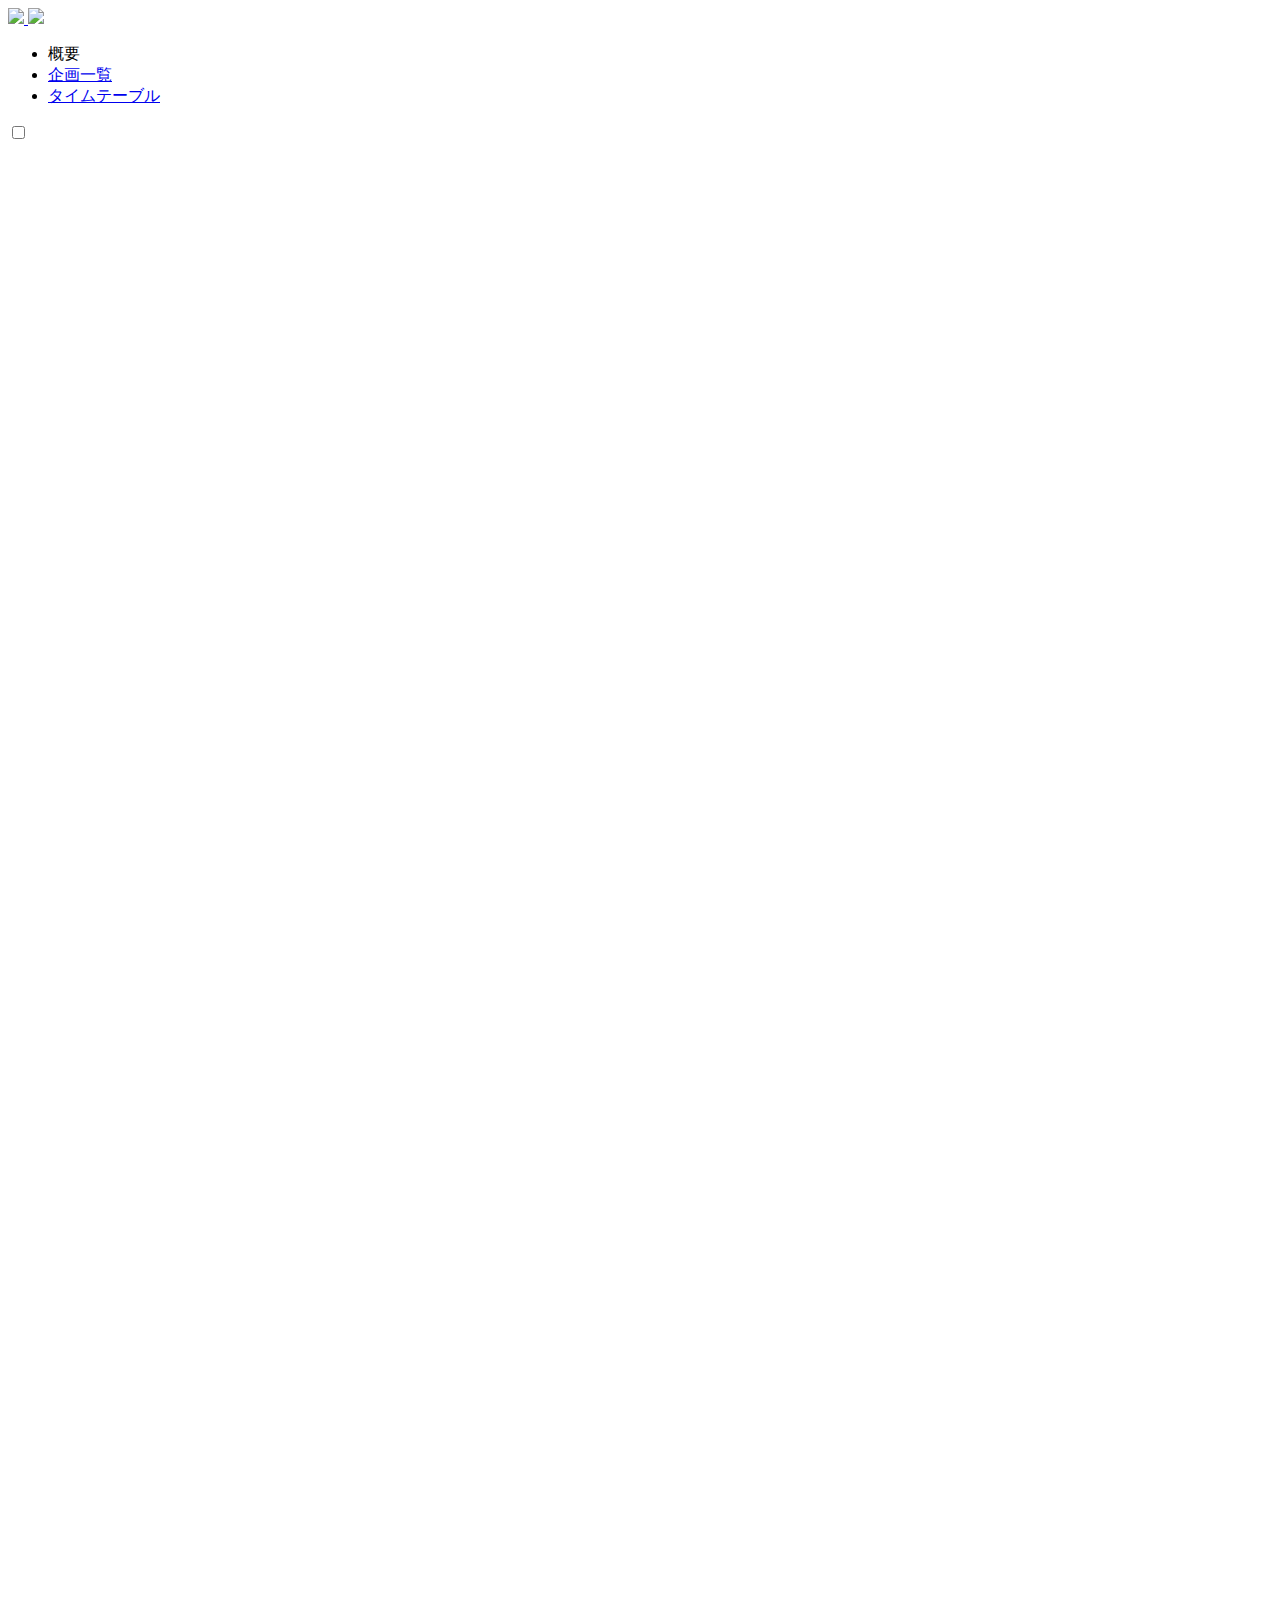
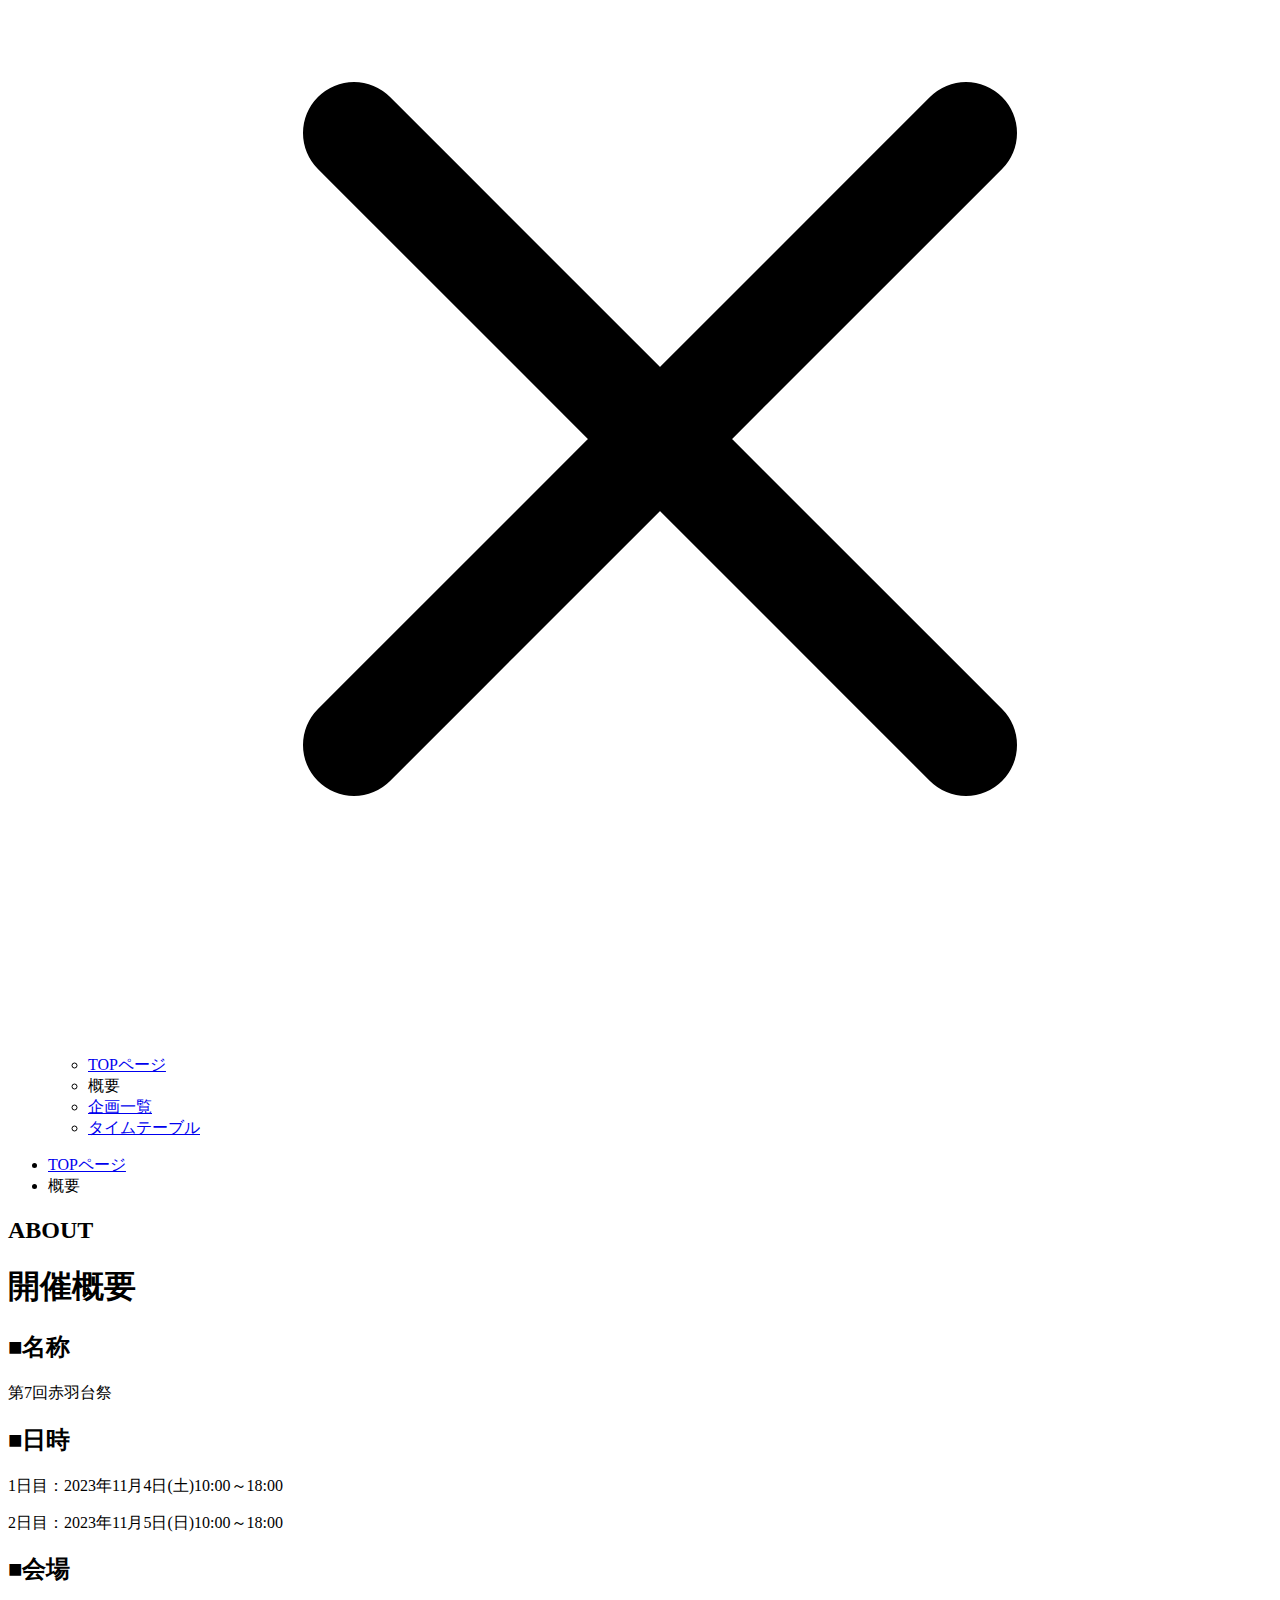
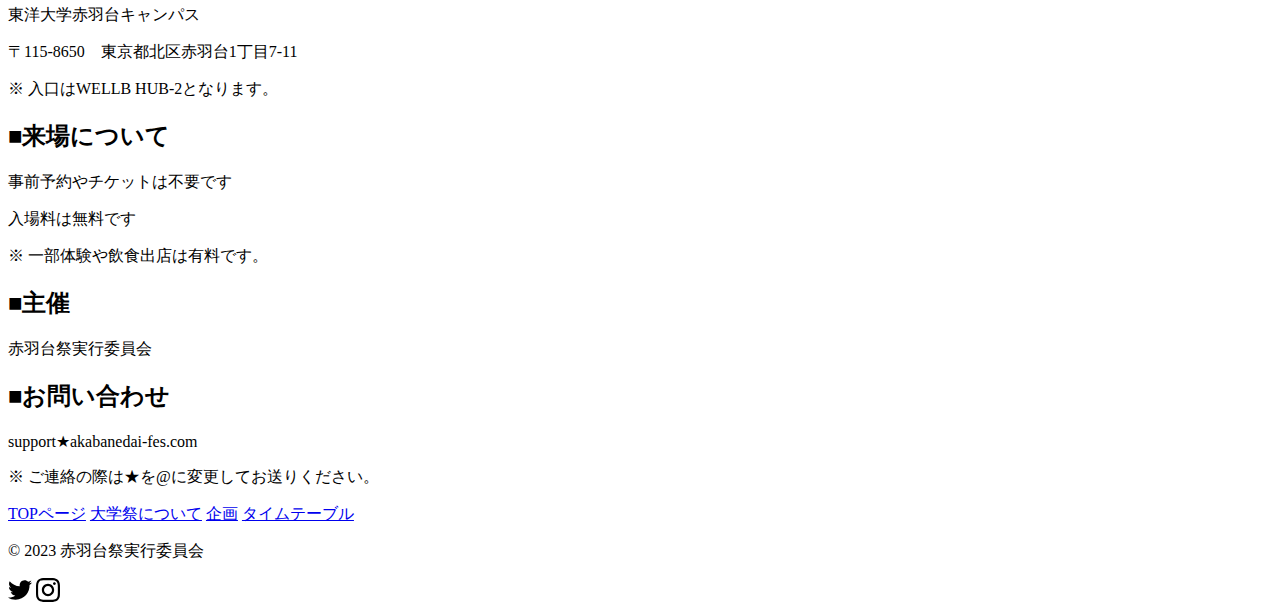
==== about.html @ a2d77cf9 "Merge pull request #14 from yu7400ki/develop" ====
<!DOCTYPE html>
<html lang="ja-JP" data-theme="light">
    <head prefix="og: http://ogp.me/ns#">
    <!-- Google tag (gtag.js) -->
    <script async src="https://www.googletagmanager.com/gtag/js?id=G-1J2Q08JRJR"></script>
    <script>
      window.dataLayer = window.dataLayer || [];
      function gtag() { dataLayer.push(arguments); }
      gtag('js', new Date());

      gtag('config', 'G-1J2Q08JRJR');
    </script>
    <meta charset="UTF-8" />
    <meta name="viewport" content="width=device-width, initial-scale=1.0" />
    <link rel="icon" href="images/favicon.ico" />
    <link rel="apple-touch-icon" href="images/apple-touch-icon.png" />
    
    <link rel="canonical" href="https://akabanedai-fes.com/" />
    <link rel="stylesheet" href="src/index.css" />
    <link href="https://cdn.jsdelivr.net/npm/daisyui@3.7.6/dist/full.css" rel="stylesheet" type="text/css" />
    <script src="https://cdn.tailwindcss.com"></script>
    <title>概要 | 赤羽台祭</title>
    <meta name="description" content="東洋大学赤羽台キャンパス大学祭「赤羽台祭」は、2023/11/04(土), 05(日)に開催！" />
    <meta name="keywords" content="東洋大学,大学祭,学園祭,赤羽台祭,赤羽" />
    <meta property="og:url" content="https://akabanedai-fes.com/" />
    <meta property="og:type" content="website" />
    <meta property="og:title" content="赤羽台祭 [東洋大学赤羽台キャンパス大学祭]" />
    <meta property="og:description" content="東洋大学赤羽台キャンパス大学祭「赤羽台祭」は、2023/11/04(土), 05(日)に開催！" />
    <meta property="og:site_name" content="赤羽台祭" />
    <meta property="og:image" content="https://akabanedai-fes.com/images/ogp.png" />
    <meta name="twitter:card" content="summary_large_image" />
    <meta name="twitter:site" content="@akabanedaifes" />
  </head>
  <body>
    <header>
      <div class="navbar bg-[#FFFFF0] shadow-lg fixed top-0 left-0 right-0 z-50">
        <div class="flex-1">
          <div class="ms-3">
            <a href="./index.html">
              <img class="h-10 px-2 dark:hidden" src="images/logo.png" />
              <img class="h-10 px-2 hidden dark:block" src="images/logo-white.png" />
            </a>
          
          </div>
        </div>
        <div class="flex-none hidden md:block">
          <ul class="menu menu-horizontal px-1 py-0">
            <li><a class="text-[#34B27E] pointer-events-none">概要</a></li>
            <li><a class="hover:bg-[#E5E5D8]" href="./kikaku.html">企画一覧</a></li>
            <li><a class="hover:bg-[#E5E5D8]" href="./timetable.html">タイムテーブル</a></li>
            <!--<li>
                  <details>
                    <summary>その他</summary>
                    <ul class="p-2 bg-base-100">
                      <li><a>タイムテーブル</a></li>
                      <li><a>Link 2</a></li>
                    </ul>
                  </details>
                </li>-->
          </ul>
        </div>
        <div class="flex-none md:hidden">
          <div class="drawer drawer-end">
            <input id="my-drawer" type="checkbox" class="drawer-toggle" />
            <div class="drawer-content">
              <!-- Page content here -->
              <label for="my-drawer" class="btn btn-square btn-ghost drawer-button">
                <svg xmlns="http://www.w3.org/2000/svg" fill="none" viewBox="0 0 24 24"
                  class="inline-block w-5 h-5 stroke-current">
                  <path stroke-linecap="round" stroke-linejoin="round" stroke-width="2" d="M4 6h16M4 12h16M4 18h16">
                  </path>
                </svg>
              </label>
            </div>
            <div class="drawer-side">
              <label for="my-drawer" class="drawer-overlay"></label>
              <ul class="menu p-4 w-80 min-h-full bg-base-200 text-base-content">
                <!-- Sidebar content here -->
                <label for="my-drawer" class="btn btn-square btn-ghost drawer-button">
                  <svg xmlns="http://www.w3.org/2000/svg" class="h-6 w-6" fill="none" viewBox="0 0 24 24"
                    stroke="currentColor">
                    <path stroke-linecap="round" stroke-linejoin="round" stroke-width="2" d="M6 18L18 6M6 6l12 12" />
                  </svg>
                </label>
                <ul class="menu menu-lg bg-base-200 w-56 rounded-box">
                  <li><a class="hover:bg-[#C6C6C6]" href="./index.html">TOPページ</a></li>
                  <li><a class="text-[#34B27E] pointer-events-none">概要</a></li>
                  <li><a class="hover:bg-[#C6C6C6]" href="./kikaku.html">企画一覧</a></li>
                  <li><a class="hover:bg-[#C6C6C6]" href="./timetable.html">タイムテーブル</a></li>
                </ul>
    
              </ul>
            </div>
          </div>
        </div>
      </div>
    </header>
    <main class="bg-[#FFFFF0] min-h-screen">
      <div class="container mx-auto p-4 mt-16">
        <div class="text-sm breadcrumbs">
          <ul>
            <li><a href="./index.html">TOPページ</a></li> 
            <li>概要</li> 
          </ul>
        </div>
      </div>
      <h2 class="text-4xl text-center text-[#FBB03B] mt-10 font-bold">ABOUT</h2>
      <div class="bg-[#FEE4B1] w-full">
        <div class="justify-center p-8">
          <h1 class="text-center pb-4 text-2xl font-bold">開催概要</h1>
          <div class="gap-4 p-4 bg-[#FFFFF0] grid md:grid-cols-4 lg:grid-cols-5 xl:grid-cols-6" id="about_held">
            <h2 class="font-bold md:py-2">■名称</h2>
            <p class="pl-8 md:col-span-3 md:py-2 lg:col-span-4 xl:col-span-5">第7回赤羽台祭</p>
            <h2 class="font-bold md:py-2">■日時</h2>
            <div class="pl-8 md:col-span-3 lg:col-span-4 xl:col-span-5">
              <p>1日目：2023年11月4日(土)10:00～18:00</p>
              <p>2日目：2023年11月5日(日)10:00～18:00</p>
            </div>
            <h2 class="font-bold md:py-2">■会場</h2>
            <div class="pl-8 md:col-span-3 md:py-2 lg:col-span-4 xl:col-span-5">
              <p>東洋大学赤羽台キャンパス</p>
              <p>〒115-8650　東京都北区赤羽台1丁目7-11</p>
              <p class="pt-2">※ 入口はWELLB HUB-2となります。</p>
            </div>
            <h2 class="font-bold md:py-2">■来場について</h2>
            <div class="pl-8 md:col-span-3 md:py-2 lg:col-span-4 xl:col-span-5">
              <p>事前予約やチケットは不要です</p>
              <p>入場料は無料です</p>
              <p class="pt-2">※ 一部体験や飲食出店は有料です。</p>
            </div>
            <h2 class="font-bold md:py-2">■主催</h2>
            <p class="pl-8 md:col-span-3 md:py-2 lg:col-span-4 xl:col-span-5">赤羽台祭実行委員会</p>
            <h2 class="font-bold md:py-2">■お問い合わせ</h2>
            <div class="pl-8 md:col-span-3 md:py-2 lg:col-span-4 xl:col-span-5">
              <p>support★akabanedai-fes.com</p>
              <p class="pt-2">※ ご連絡の際は★を@に変更してお送りください。</p>
            </div>
            
          </div>
        </div>

      </div>
      
    </main>
      <footer class="footer p-10 bg-[#A2C7B2]  text-base-content">
        <nav>
          <a class="link link-hover" href="index.html">TOPページ</a>
          <a class="link link-hover" href="about.html">大学祭について</a>
          <a class="link link-hover" href="kikaku.html">企画</a>
          <a class="link link-hover" href="timetable.html">タイムテーブル</a>
        </nav>
      </footer>
      <footer class="footer px-10 py-4 bg-[#A2C7B2] text-base-content border-base-300">
        <aside class="items-center grid-flow-col">
          <p>© 2023 赤羽台祭実行委員会</p>
        </aside>
        <nav class="md:place-self-center md:justify-self-end">
          <div class="grid grid-flow-col gap-4">
            <a href="https://x.com/akabanedaifes" target="_blank"><svg xmlns="http://www.w3.org/2000/svg" width="24" height="24"
                viewBox="0 0 24 24" class="fill-current">
                <path
                  d="M24 4.557c-.883.392-1.832.656-2.828.775 1.017-.609 1.798-1.574 2.165-2.724-.951.564-2.005.974-3.127 1.195-.897-.957-2.178-1.555-3.594-1.555-3.179 0-5.515 2.966-4.797 6.045-4.091-.205-7.719-2.165-10.148-5.144-1.29 2.213-.669 5.108 1.523 6.574-.806-.026-1.566-.247-2.229-.616-.054 2.281 1.581 4.415 3.949 4.89-.693.188-1.452.232-2.224.084.626 1.956 2.444 3.379 4.6 3.419-2.07 1.623-4.678 2.348-7.29 2.04 2.179 1.397 4.768 2.212 7.548 2.212 9.142 0 14.307-7.721 13.995-14.646.962-.695 1.797-1.562 2.457-2.549z">
                </path>
              </svg></a>
            <a href="https://www.instagram.com/akabanedaifes/" target="_blank"><svg xmlns="http://www.w3.org/2000/svg" width="24" height="24"
                viewBox="0 0 24 24" class="fill-current">
                <path
                  d="M12 0C8.74 0 8.333.015 7.053.072 5.775.132 4.905.333 4.14.63c-.789.306-1.459.717-2.126 1.384S.935 3.35.63 4.14C.333 4.905.131 5.775.072 7.053.012 8.333 0 8.74 0 12s.015 3.667.072 4.947c.06 1.277.261 2.148.558 2.913.306.788.717 1.459 1.384 2.126.667.666 1.336 1.079 2.126 1.384.766.296 1.636.499 2.913.558C8.333 23.988 8.74 24 12 24s3.667-.015 4.947-.072c1.277-.06 2.148-.262 2.913-.558.788-.306 1.459-.718 2.126-1.384.666-.667 1.079-1.335 1.384-2.126.296-.765.499-1.636.558-2.913.06-1.28.072-1.687.072-4.947s-.015-3.667-.072-4.947c-.06-1.277-.262-2.149-.558-2.913-.306-.789-.718-1.459-1.384-2.126C21.319 1.347 20.651.935 19.86.63c-.765-.297-1.636-.499-2.913-.558C15.667.012 15.26 0 12 0zm0 2.16c3.203 0 3.585.016 4.85.071 1.17.055 1.805.249 2.227.415.562.217.96.477 1.382.896.419.42.679.819.896 1.381.164.422.36 1.057.413 2.227.057 1.266.07 1.646.07 4.85s-.015 3.585-.074 4.85c-.061 1.17-.256 1.805-.421 2.227-.224.562-.479.96-.899 1.382-.419.419-.824.679-1.38.896-.42.164-1.065.36-2.235.413-1.274.057-1.649.07-4.859.07-3.211 0-3.586-.015-4.859-.074-1.171-.061-1.816-.256-2.236-.421-.569-.224-.96-.479-1.379-.899-.421-.419-.69-.824-.9-1.38-.165-.42-.359-1.065-.42-2.235-.045-1.26-.061-1.649-.061-4.844 0-3.196.016-3.586.061-4.861.061-1.17.255-1.814.42-2.234.21-.57.479-.96.9-1.381.419-.419.81-.689 1.379-.898.42-.166 1.051-.361 2.221-.421 1.275-.045 1.65-.06 4.859-.06l.045.03zm0 3.678c-3.405 0-6.162 2.76-6.162 6.162 0 3.405 2.76 6.162 6.162 6.162 3.405 0 6.162-2.76 6.162-6.162 0-3.405-2.76-6.162-6.162-6.162zM12 16c-2.21 0-4-1.79-4-4s1.79-4 4-4 4 1.79 4 4-1.79 4-4 4zm7.846-10.405c0 .795-.646 1.44-1.44 1.44-.795 0-1.44-.646-1.44-1.44 0-.794.646-1.439 1.44-1.439.793-.001 1.44.645 1.44 1.439z">
                </path>
              </svg></a>
          </div>
        </nav>
      </footer>
  </body>
  <script src="src/index.js"></script>
  <script src="src/tailwind.config.js"></script>
</html>
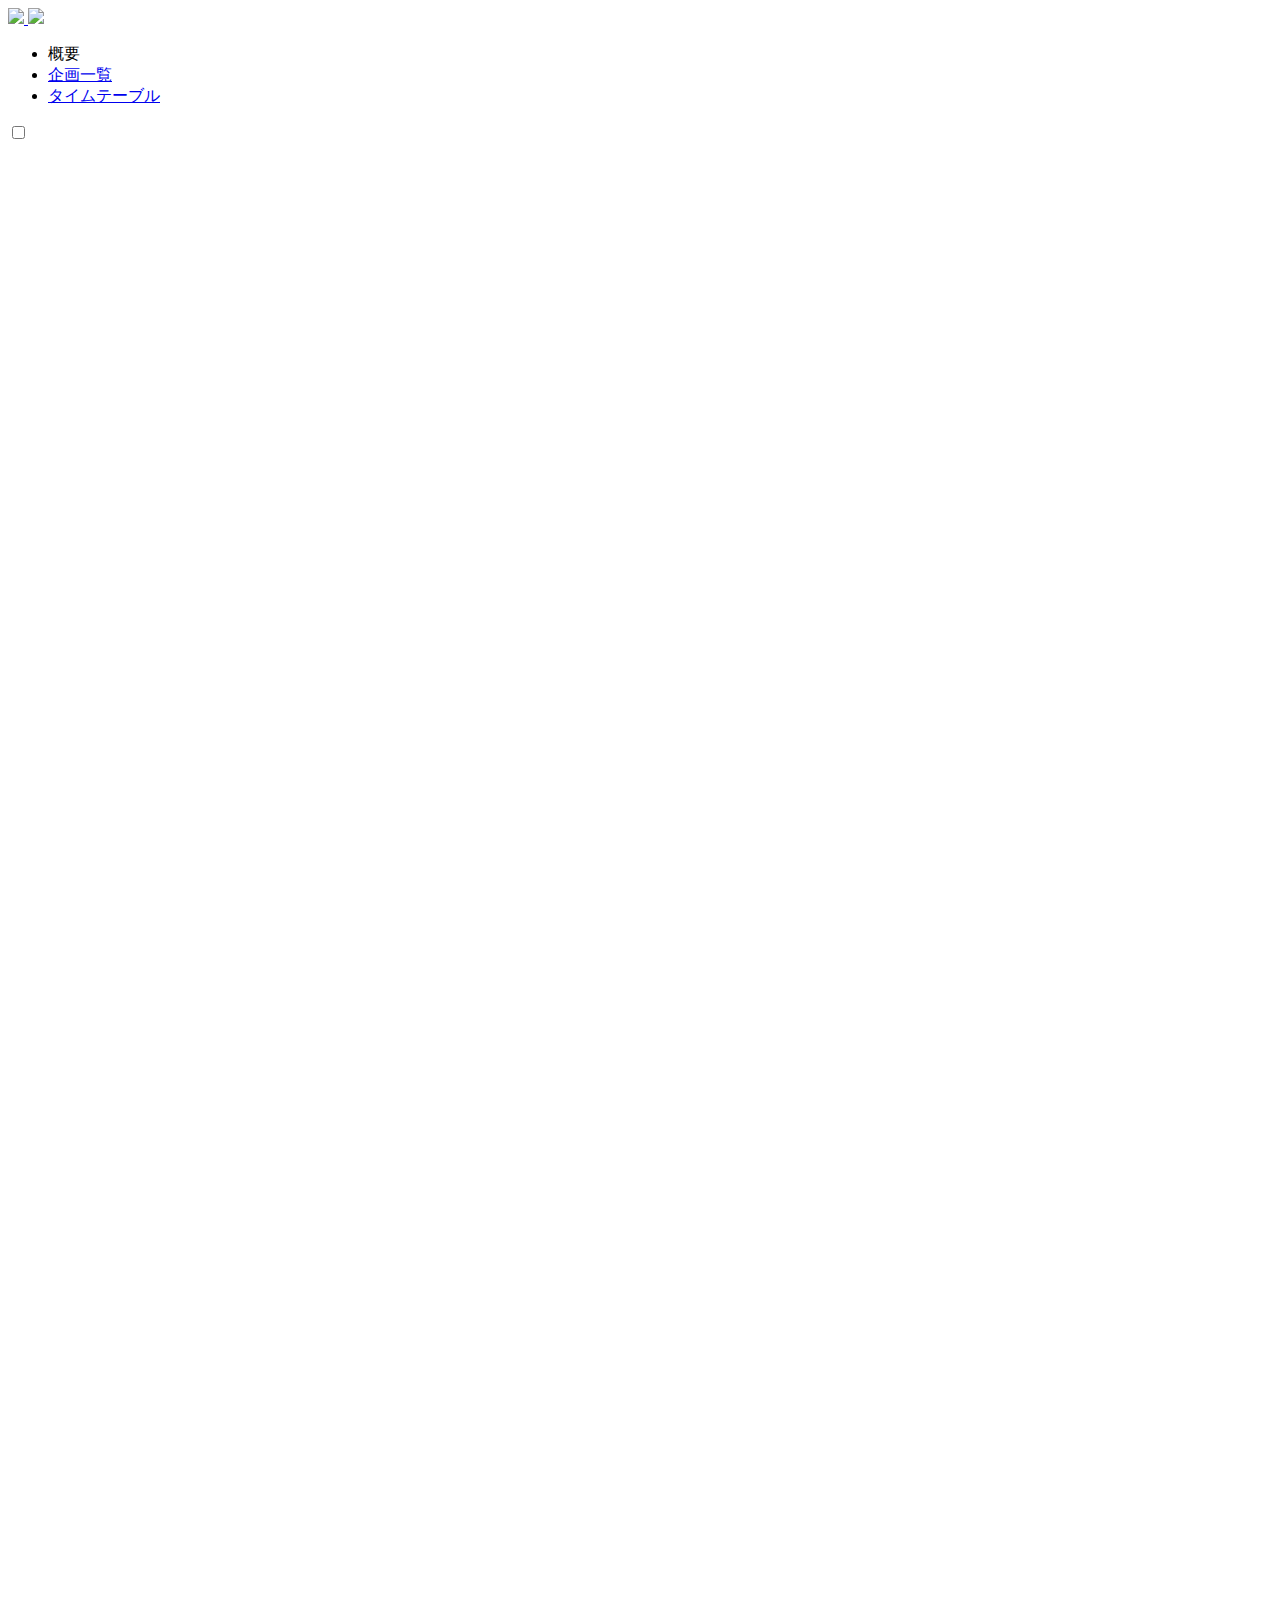
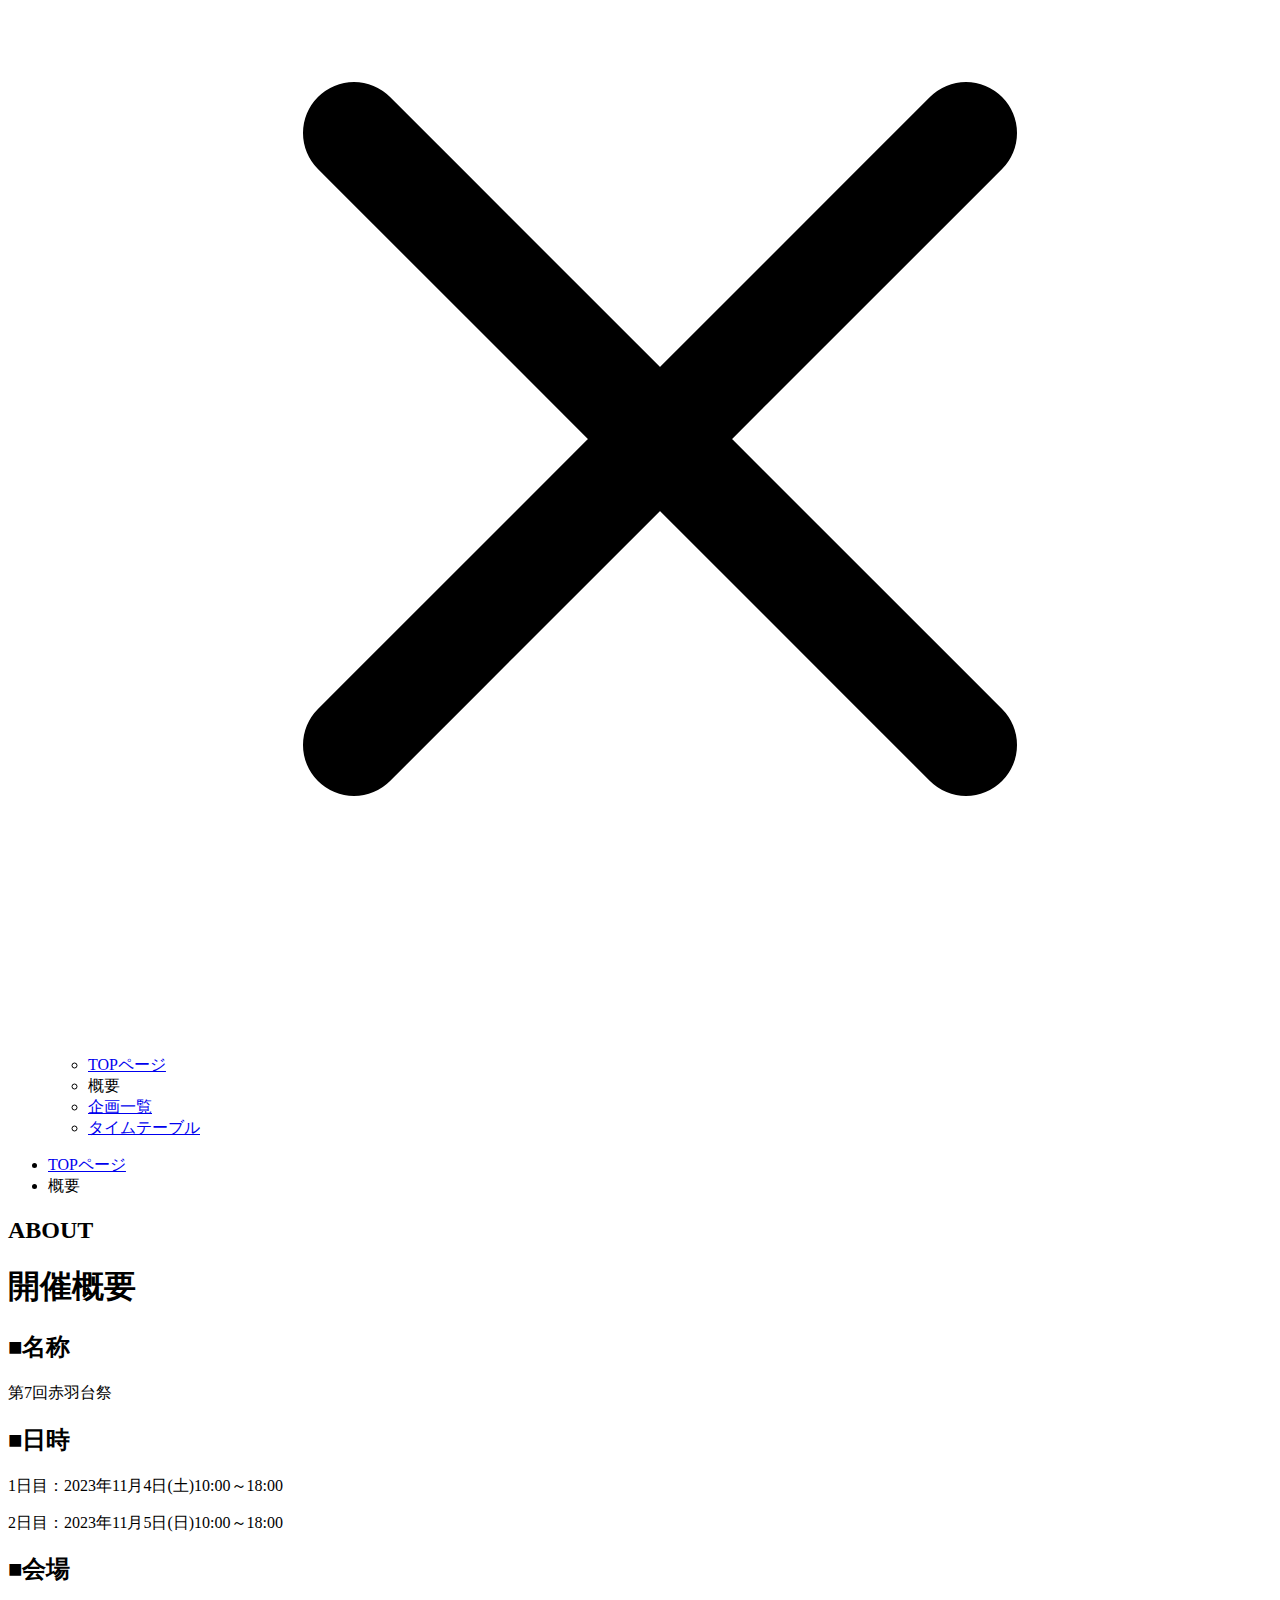
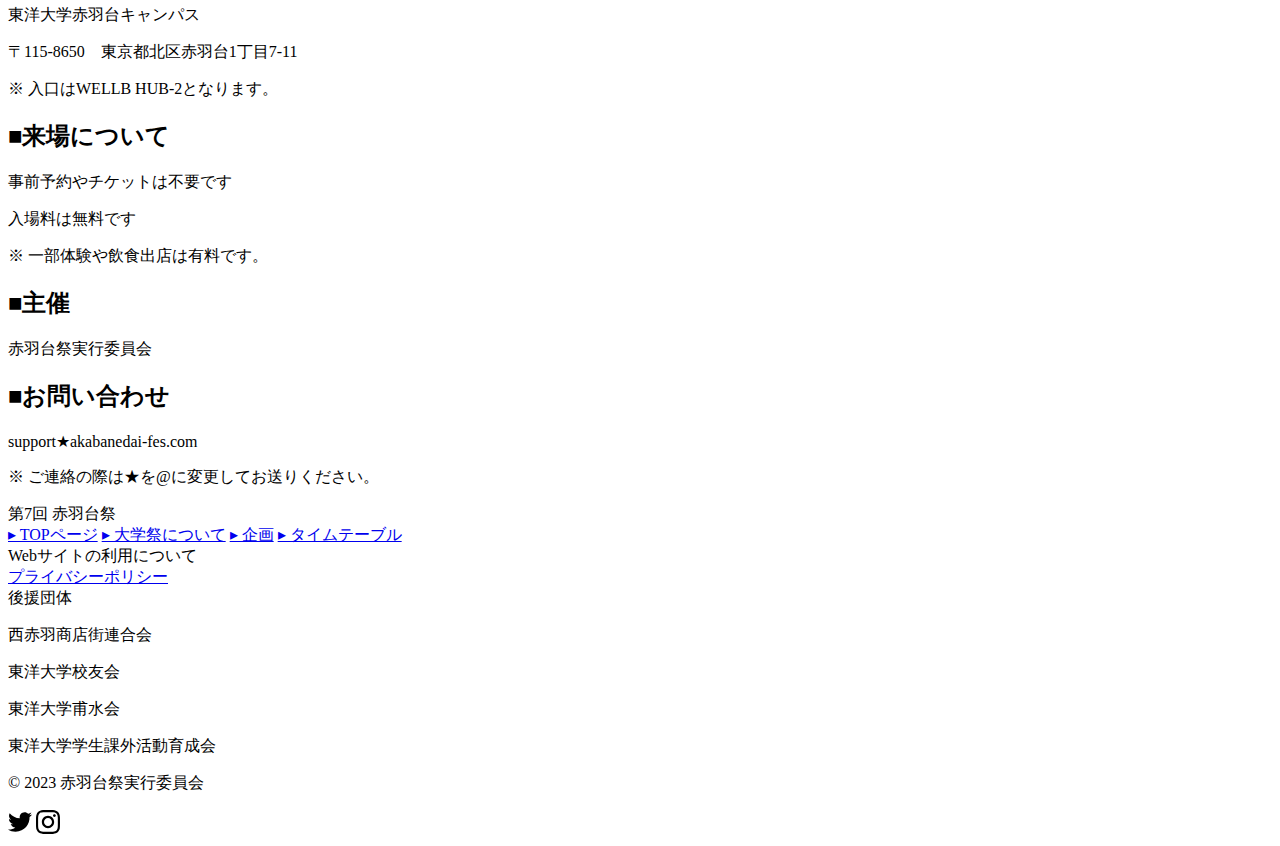
==== commit 105b2e96: "footer統一, プライバシーポリシー追加" ====
--- a/about.html
+++ b/about.html
@@ -142,35 +142,46 @@
       </div>
       
     </main>
-      <footer class="footer p-10 bg-[#A2C7B2]  text-base-content">
-        <nav>
-          <a class="link link-hover" href="index.html">TOPページ</a>
-          <a class="link link-hover" href="about.html">大学祭について</a>
-          <a class="link link-hover" href="kikaku.html">企画</a>
-          <a class="link link-hover" href="timetable.html">タイムテーブル</a>
-        </nav>
-      </footer>
-      <footer class="footer px-10 py-4 bg-[#A2C7B2] text-base-content border-base-300">
-        <aside class="items-center grid-flow-col">
-          <p>© 2023 赤羽台祭実行委員会</p>
-        </aside>
-        <nav class="md:place-self-center md:justify-self-end">
-          <div class="grid grid-flow-col gap-4">
-            <a href="https://x.com/akabanedaifes" target="_blank"><svg xmlns="http://www.w3.org/2000/svg" width="24" height="24"
-                viewBox="0 0 24 24" class="fill-current">
-                <path
-                  d="M24 4.557c-.883.392-1.832.656-2.828.775 1.017-.609 1.798-1.574 2.165-2.724-.951.564-2.005.974-3.127 1.195-.897-.957-2.178-1.555-3.594-1.555-3.179 0-5.515 2.966-4.797 6.045-4.091-.205-7.719-2.165-10.148-5.144-1.29 2.213-.669 5.108 1.523 6.574-.806-.026-1.566-.247-2.229-.616-.054 2.281 1.581 4.415 3.949 4.89-.693.188-1.452.232-2.224.084.626 1.956 2.444 3.379 4.6 3.419-2.07 1.623-4.678 2.348-7.29 2.04 2.179 1.397 4.768 2.212 7.548 2.212 9.142 0 14.307-7.721 13.995-14.646.962-.695 1.797-1.562 2.457-2.549z">
-                </path>
-              </svg></a>
-            <a href="https://www.instagram.com/akabanedaifes/" target="_blank"><svg xmlns="http://www.w3.org/2000/svg" width="24" height="24"
-                viewBox="0 0 24 24" class="fill-current">
-                <path
-                  d="M12 0C8.74 0 8.333.015 7.053.072 5.775.132 4.905.333 4.14.63c-.789.306-1.459.717-2.126 1.384S.935 3.35.63 4.14C.333 4.905.131 5.775.072 7.053.012 8.333 0 8.74 0 12s.015 3.667.072 4.947c.06 1.277.261 2.148.558 2.913.306.788.717 1.459 1.384 2.126.667.666 1.336 1.079 2.126 1.384.766.296 1.636.499 2.913.558C8.333 23.988 8.74 24 12 24s3.667-.015 4.947-.072c1.277-.06 2.148-.262 2.913-.558.788-.306 1.459-.718 2.126-1.384.666-.667 1.079-1.335 1.384-2.126.296-.765.499-1.636.558-2.913.06-1.28.072-1.687.072-4.947s-.015-3.667-.072-4.947c-.06-1.277-.262-2.149-.558-2.913-.306-.789-.718-1.459-1.384-2.126C21.319 1.347 20.651.935 19.86.63c-.765-.297-1.636-.499-2.913-.558C15.667.012 15.26 0 12 0zm0 2.16c3.203 0 3.585.016 4.85.071 1.17.055 1.805.249 2.227.415.562.217.96.477 1.382.896.419.42.679.819.896 1.381.164.422.36 1.057.413 2.227.057 1.266.07 1.646.07 4.85s-.015 3.585-.074 4.85c-.061 1.17-.256 1.805-.421 2.227-.224.562-.479.96-.899 1.382-.419.419-.824.679-1.38.896-.42.164-1.065.36-2.235.413-1.274.057-1.649.07-4.859.07-3.211 0-3.586-.015-4.859-.074-1.171-.061-1.816-.256-2.236-.421-.569-.224-.96-.479-1.379-.899-.421-.419-.69-.824-.9-1.38-.165-.42-.359-1.065-.42-2.235-.045-1.26-.061-1.649-.061-4.844 0-3.196.016-3.586.061-4.861.061-1.17.255-1.814.42-2.234.21-.57.479-.96.9-1.381.419-.419.81-.689 1.379-.898.42-.166 1.051-.361 2.221-.421 1.275-.045 1.65-.06 4.859-.06l.045.03zm0 3.678c-3.405 0-6.162 2.76-6.162 6.162 0 3.405 2.76 6.162 6.162 6.162 3.405 0 6.162-2.76 6.162-6.162 0-3.405-2.76-6.162-6.162-6.162zM12 16c-2.21 0-4-1.79-4-4s1.79-4 4-4 4 1.79 4 4-1.79 4-4 4zm7.846-10.405c0 .795-.646 1.44-1.44 1.44-.795 0-1.44-.646-1.44-1.44 0-.794.646-1.439 1.44-1.439.793-.001 1.44.645 1.44 1.439z">
-                </path>
-              </svg></a>
-          </div>
-        </nav>
-      </footer>
+    <footer class="footer p-10 bg-[#A2C7B2]  text-base-content">
+      <nav>
+        <header class="footer-title">第7回 赤羽台祭</header>
+        <a class="link link-hover" href="index.html">&rtrif; TOPページ</a>
+        <a class="link link-hover" href="about.html">&rtrif; 大学祭について</a>
+        <a class="link link-hover" href="kikaku.html">&rtrif; 企画</a>
+        <a class="link link-hover" href="timetable.html">&rtrif; タイムテーブル</a>
+      </nav>
+      <nav>
+        <header class="footer-title">Webサイトの利用について</header>
+        <a class="link link-hover" href="./privacypolicy.html">プライバシーポリシー</a>
+      </nav>
+      <nav>
+        <header class="footer-title">後援団体</header>
+        <p>西赤羽商店街連合会</p>
+        <p>東洋大学校友会</p>
+        <p>東洋大学甫水会</p>
+        <p>東洋大学学生課外活動育成会</p>
+      </nav>
+    </footer>
+    <footer class="footer px-10 py-4 bg-[#A2C7B2] text-base-content border-base-300">
+      <aside class="items-center grid-flow-col">
+        <p>© 2023 赤羽台祭実行委員会</p>
+      </aside>
+      <nav class="md:place-self-center md:justify-self-end">
+        <div class="grid grid-flow-col gap-4">
+          <a href="https://x.com/akabanedaifes" target="_blank"><svg xmlns="http://www.w3.org/2000/svg" width="24" height="24"
+              viewBox="0 0 24 24" class="fill-current">
+              <path
+                d="M24 4.557c-.883.392-1.832.656-2.828.775 1.017-.609 1.798-1.574 2.165-2.724-.951.564-2.005.974-3.127 1.195-.897-.957-2.178-1.555-3.594-1.555-3.179 0-5.515 2.966-4.797 6.045-4.091-.205-7.719-2.165-10.148-5.144-1.29 2.213-.669 5.108 1.523 6.574-.806-.026-1.566-.247-2.229-.616-.054 2.281 1.581 4.415 3.949 4.89-.693.188-1.452.232-2.224.084.626 1.956 2.444 3.379 4.6 3.419-2.07 1.623-4.678 2.348-7.29 2.04 2.179 1.397 4.768 2.212 7.548 2.212 9.142 0 14.307-7.721 13.995-14.646.962-.695 1.797-1.562 2.457-2.549z">
+              </path>
+            </svg></a>
+          <a href="https://www.instagram.com/akabanedaifes/" target="_blank"><svg xmlns="http://www.w3.org/2000/svg" width="24" height="24" viewBox="0 0 24 24" class="fill-current">
+              <path
+                d="M12 0C8.74 0 8.333.015 7.053.072 5.775.132 4.905.333 4.14.63c-.789.306-1.459.717-2.126 1.384S.935 3.35.63 4.14C.333 4.905.131 5.775.072 7.053.012 8.333 0 8.74 0 12s.015 3.667.072 4.947c.06 1.277.261 2.148.558 2.913.306.788.717 1.459 1.384 2.126.667.666 1.336 1.079 2.126 1.384.766.296 1.636.499 2.913.558C8.333 23.988 8.74 24 12 24s3.667-.015 4.947-.072c1.277-.06 2.148-.262 2.913-.558.788-.306 1.459-.718 2.126-1.384.666-.667 1.079-1.335 1.384-2.126.296-.765.499-1.636.558-2.913.06-1.28.072-1.687.072-4.947s-.015-3.667-.072-4.947c-.06-1.277-.262-2.149-.558-2.913-.306-.789-.718-1.459-1.384-2.126C21.319 1.347 20.651.935 19.86.63c-.765-.297-1.636-.499-2.913-.558C15.667.012 15.26 0 12 0zm0 2.16c3.203 0 3.585.016 4.85.071 1.17.055 1.805.249 2.227.415.562.217.96.477 1.382.896.419.42.679.819.896 1.381.164.422.36 1.057.413 2.227.057 1.266.07 1.646.07 4.85s-.015 3.585-.074 4.85c-.061 1.17-.256 1.805-.421 2.227-.224.562-.479.96-.899 1.382-.419.419-.824.679-1.38.896-.42.164-1.065.36-2.235.413-1.274.057-1.649.07-4.859.07-3.211 0-3.586-.015-4.859-.074-1.171-.061-1.816-.256-2.236-.421-.569-.224-.96-.479-1.379-.899-.421-.419-.69-.824-.9-1.38-.165-.42-.359-1.065-.42-2.235-.045-1.26-.061-1.649-.061-4.844 0-3.196.016-3.586.061-4.861.061-1.17.255-1.814.42-2.234.21-.57.479-.96.9-1.381.419-.419.81-.689 1.379-.898.42-.166 1.051-.361 2.221-.421 1.275-.045 1.65-.06 4.859-.06l.045.03zm0 3.678c-3.405 0-6.162 2.76-6.162 6.162 0 3.405 2.76 6.162 6.162 6.162 3.405 0 6.162-2.76 6.162-6.162 0-3.405-2.76-6.162-6.162-6.162zM12 16c-2.21 0-4-1.79-4-4s1.79-4 4-4 4 1.79 4 4-1.79 4-4 4zm7.846-10.405c0 .795-.646 1.44-1.44 1.44-.795 0-1.44-.646-1.44-1.44 0-.794.646-1.439 1.44-1.439.793-.001 1.44.645 1.44 1.439z">
+              </path>
+            </svg></a>
+        </div>
+      </nav>
+    </footer>
   </body>
   <script src="src/index.js"></script>
   <script src="src/tailwind.config.js"></script>
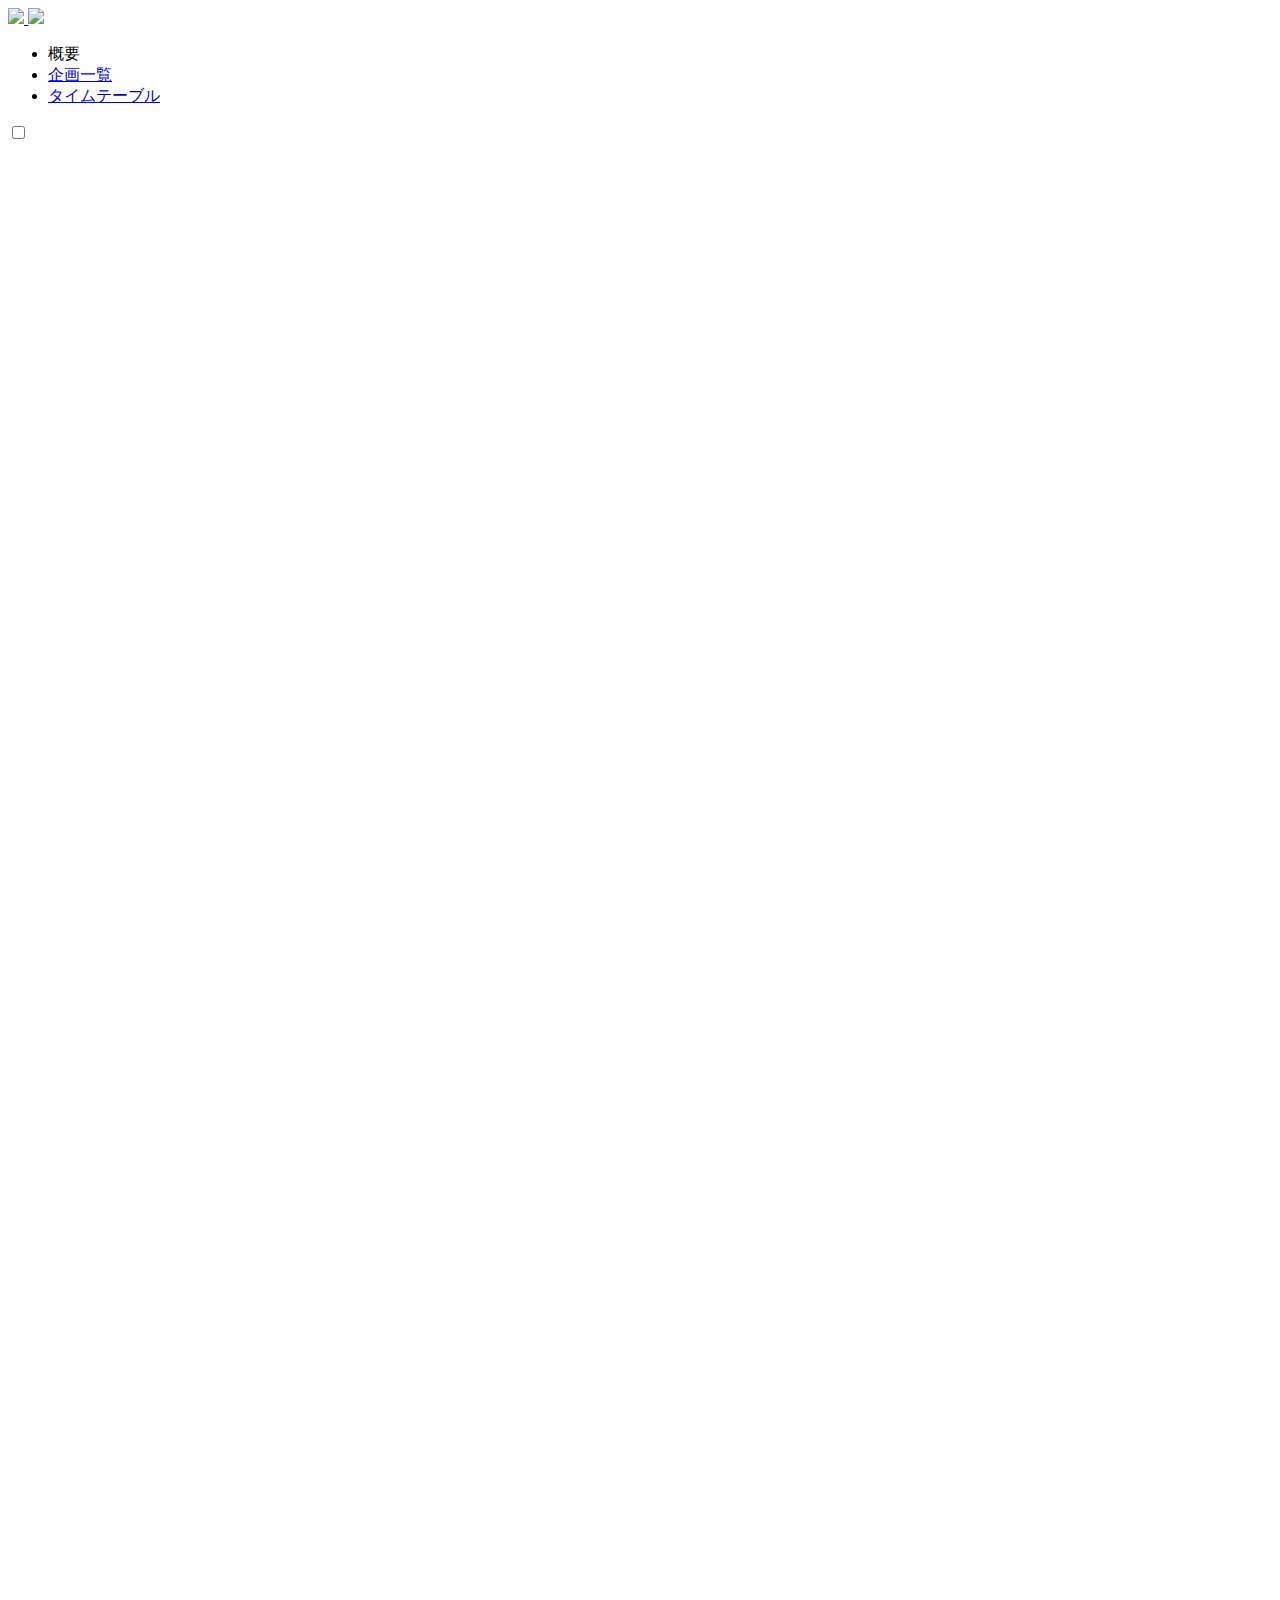
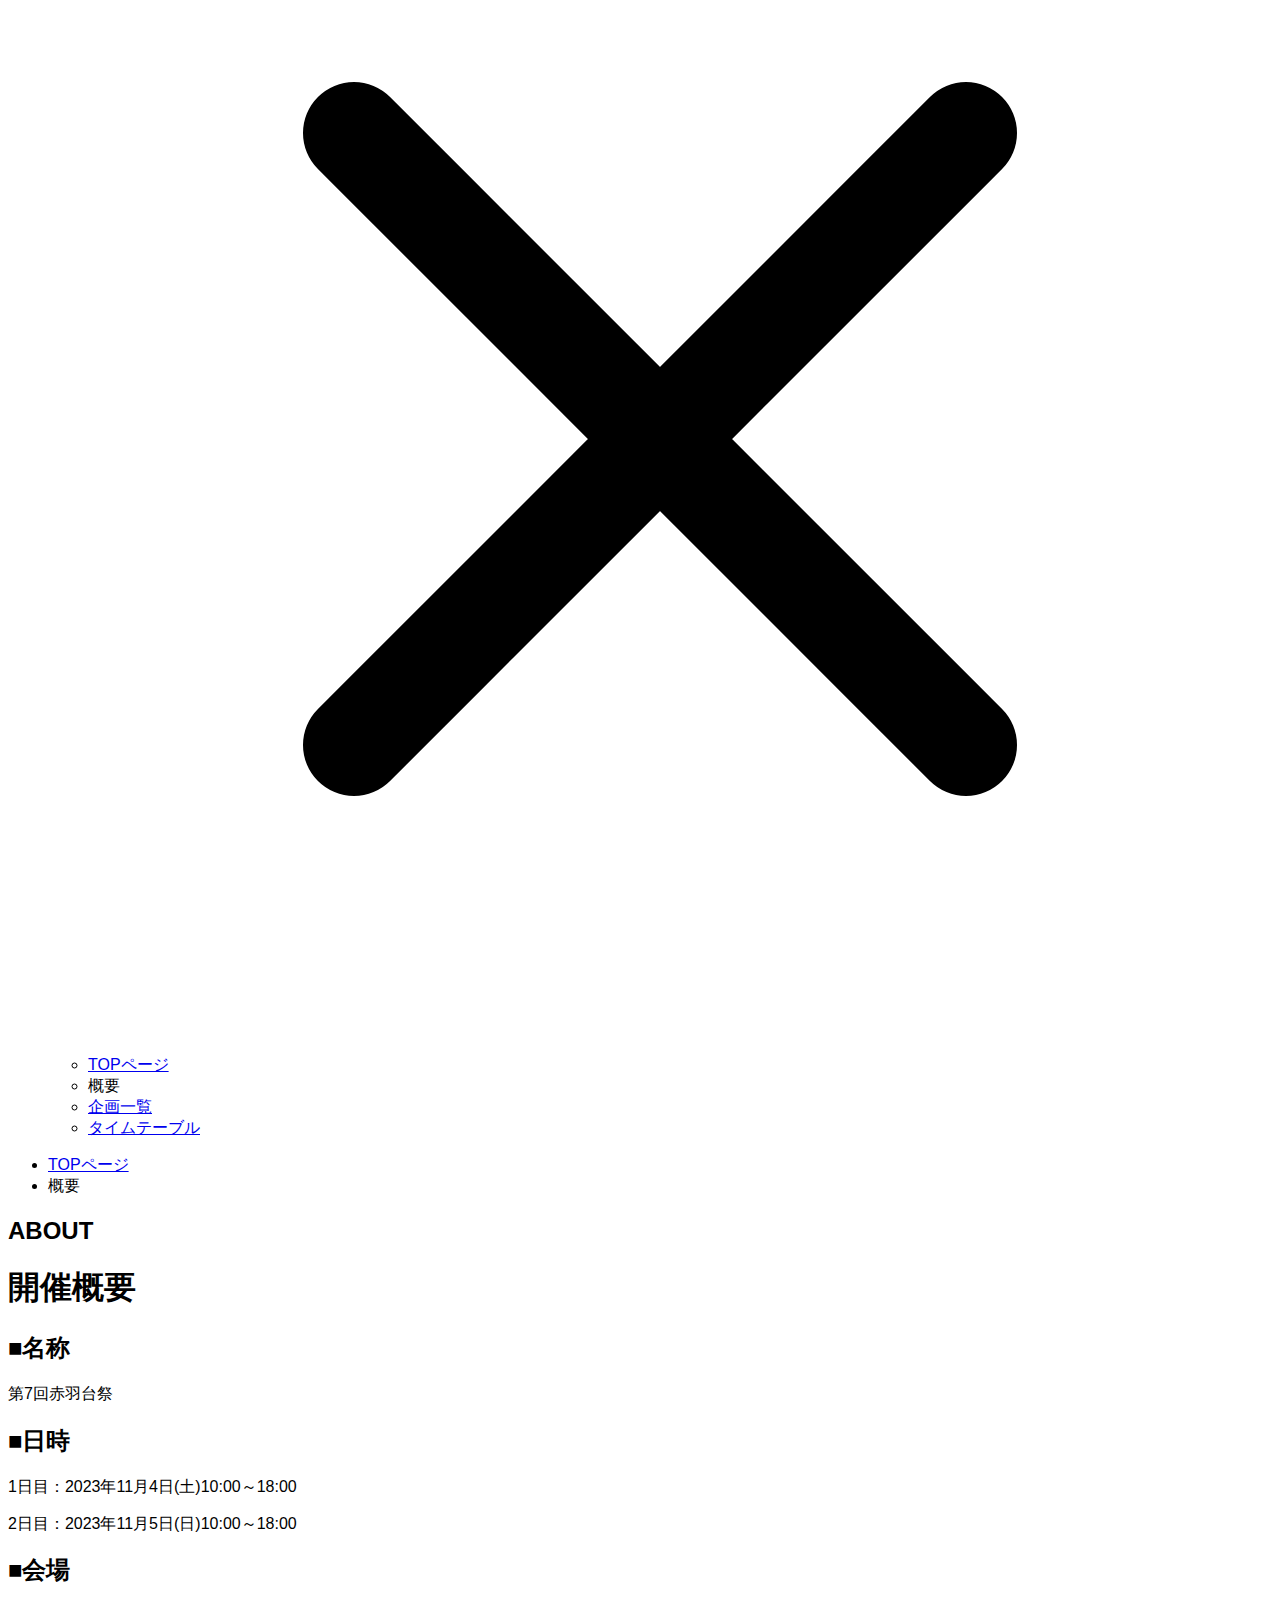
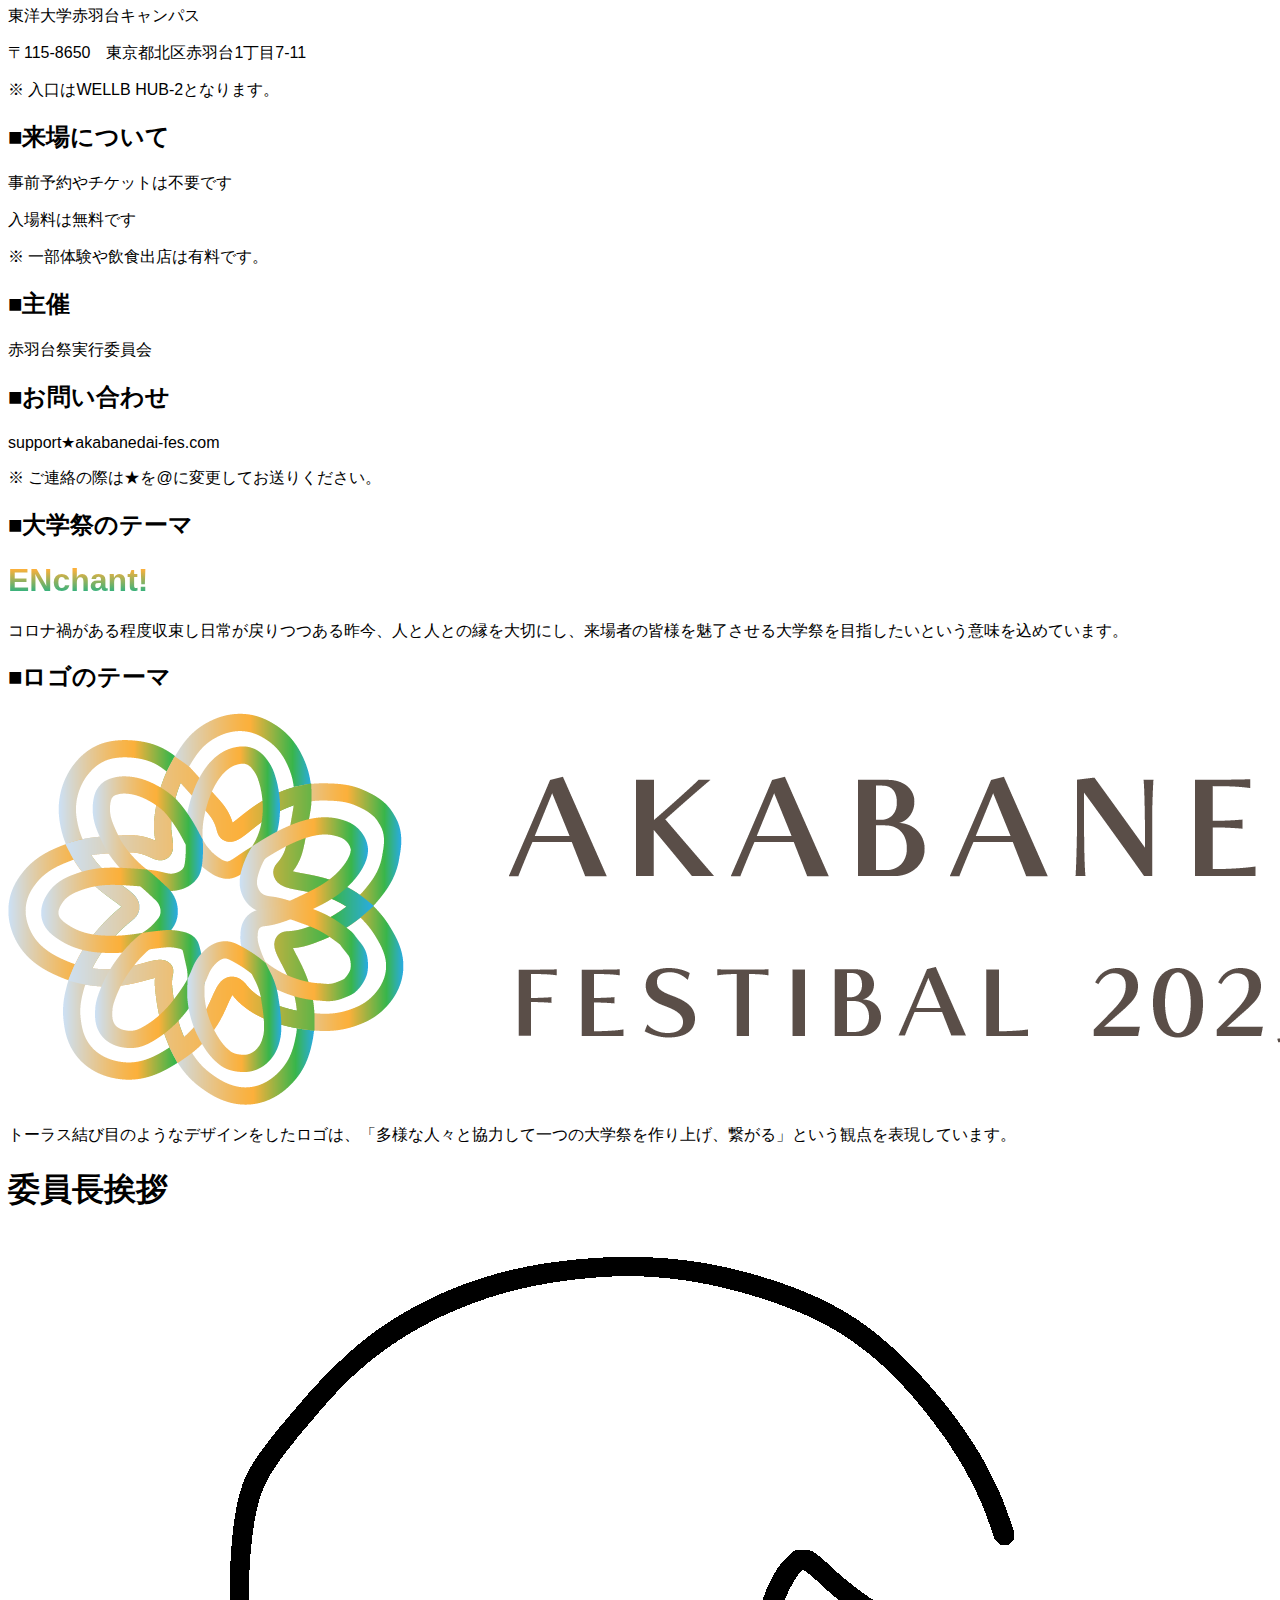
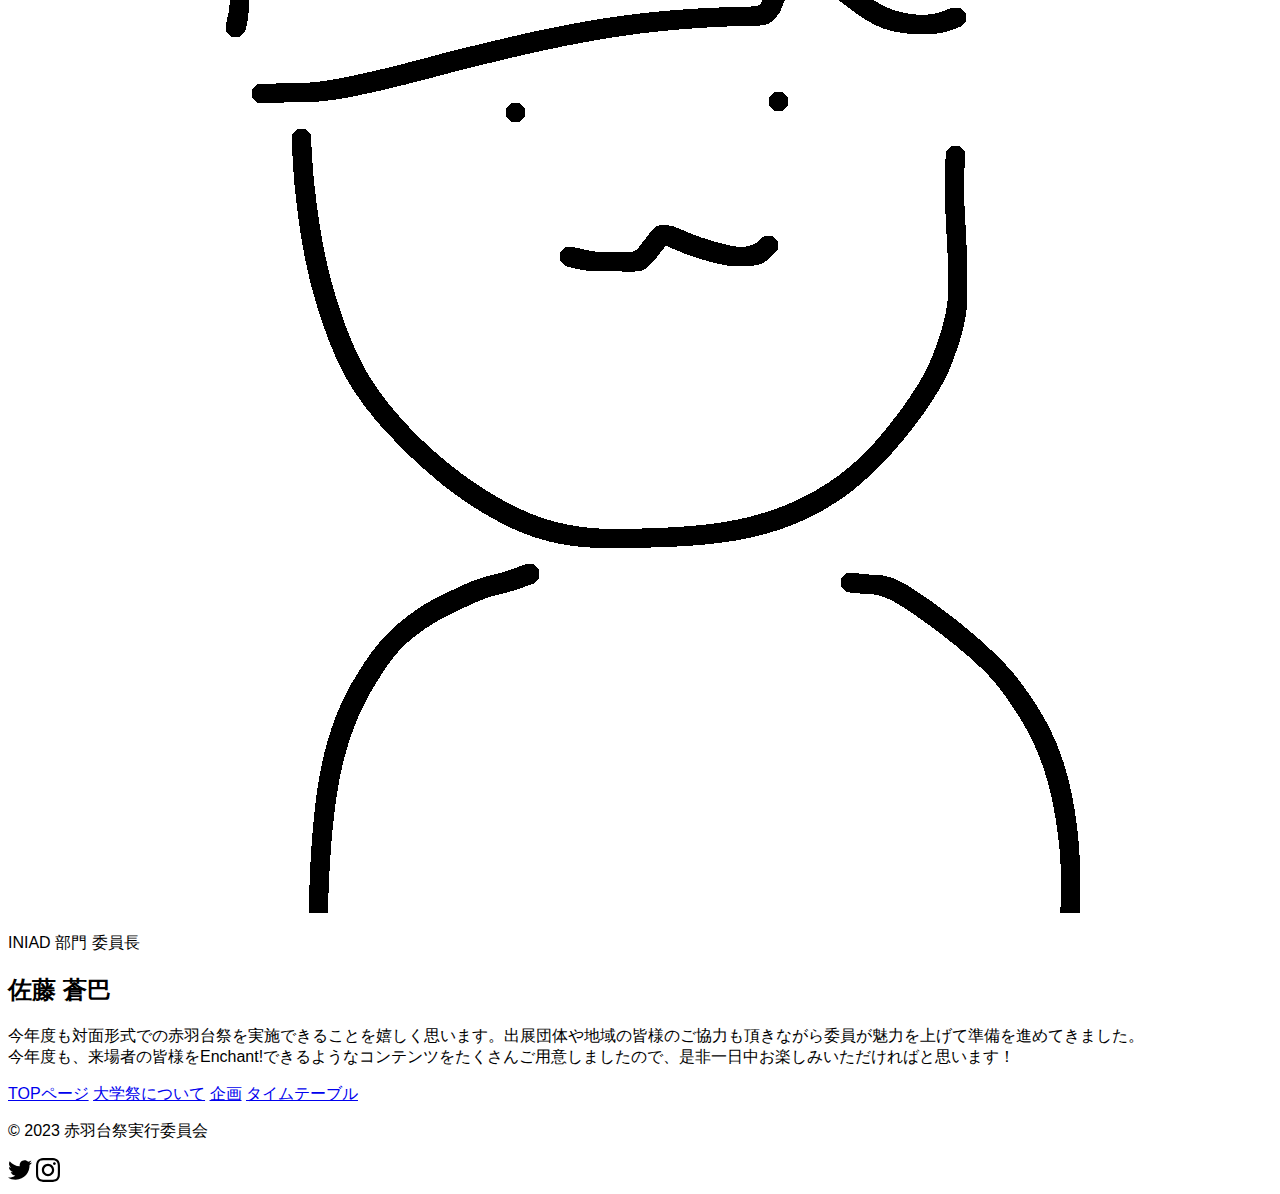
==== commit efe34aa6: "update about" ====
--- a/about.html
+++ b/about.html
@@ -108,80 +108,109 @@
       <div class="bg-[#FEE4B1] w-full">
         <div class="justify-center p-8">
           <h1 class="text-center pb-4 text-2xl font-bold">開催概要</h1>
-          <div class="gap-4 p-4 bg-[#FFFFF0] grid md:grid-cols-4 lg:grid-cols-5 xl:grid-cols-6" id="about_held">
-            <h2 class="font-bold md:py-2">■名称</h2>
-            <p class="pl-8 md:col-span-3 md:py-2 lg:col-span-4 xl:col-span-5">第7回赤羽台祭</p>
-            <h2 class="font-bold md:py-2">■日時</h2>
-            <div class="pl-8 md:col-span-3 lg:col-span-4 xl:col-span-5">
-              <p>1日目：2023年11月4日(土)10:00～18:00</p>
-              <p>2日目：2023年11月5日(日)10:00～18:00</p>
-            </div>
-            <h2 class="font-bold md:py-2">■会場</h2>
-            <div class="pl-8 md:col-span-3 md:py-2 lg:col-span-4 xl:col-span-5">
-              <p>東洋大学赤羽台キャンパス</p>
-              <p>〒115-8650　東京都北区赤羽台1丁目7-11</p>
-              <p class="pt-2">※ 入口はWELLB HUB-2となります。</p>
-            </div>
-            <h2 class="font-bold md:py-2">■来場について</h2>
-            <div class="pl-8 md:col-span-3 md:py-2 lg:col-span-4 xl:col-span-5">
-              <p>事前予約やチケットは不要です</p>
-              <p>入場料は無料です</p>
-              <p class="pt-2">※ 一部体験や飲食出店は有料です。</p>
-            </div>
-            <h2 class="font-bold md:py-2">■主催</h2>
-            <p class="pl-8 md:col-span-3 md:py-2 lg:col-span-4 xl:col-span-5">赤羽台祭実行委員会</p>
-            <h2 class="font-bold md:py-2">■お問い合わせ</h2>
-            <div class="pl-8 md:col-span-3 md:py-2 lg:col-span-4 xl:col-span-5">
-              <p>support★akabanedai-fes.com</p>
-              <p class="pt-2">※ ご連絡の際は★を@に変更してお送りください。</p>
-            </div>
-            
-          </div>
-        </div>
-
+          <div class="p-8 mb-12 bg-[#FFFFF0]">
+            <div class="grid md:grid-cols-4 lg:grid-cols-5 xl:grid-cols-6 gap-4">
+              <h2 class="font-bold md:py-2">■名称</h2>
+              <p class="pl-8 md:col-span-3 md:py-2 lg:col-span-4 xl:col-span-5">第7回赤羽台祭</p>
+              <h2 class="font-bold md:py-2">■日時</h2>
+              <div class="pl-8 md:col-span-3 lg:col-span-4 xl:col-span-5">
+                <p>1日目：2023年11月4日(土)10:00～18:00</p>
+                <p>2日目：2023年11月5日(日)10:00～18:00</p>
+              </div>
+              <h2 class="font-bold md:py-2">■会場</h2>
+              <div class="pl-8 md:col-span-3 md:py-2 lg:col-span-4 xl:col-span-5">
+                <p>東洋大学赤羽台キャンパス</p>
+                <p>〒115-8650　東京都北区赤羽台1丁目7-11</p>
+                <p class="pt-2">※ 入口はWELLB HUB-2となります。</p>
+              </div>
+              <h2 class="font-bold md:py-2">■来場について</h2>
+              <div class="pl-8 md:col-span-3 md:py-2 lg:col-span-4 xl:col-span-5">
+                <p>事前予約やチケットは不要です</p>
+                <p>入場料は無料です</p>
+                <p class="pt-2">※ 一部体験や飲食出店は有料です。</p>
+              </div>
+              <h2 class="font-bold md:py-2">■主催</h2>
+              <p class="pl-8 md:col-span-3 md:py-2 lg:col-span-4 xl:col-span-5">赤羽台祭実行委員会</p>
+              <h2 class="font-bold md:py-2">■お問い合わせ</h2>
+              <div class="pl-8 md:col-span-3 md:py-2 lg:col-span-4 xl:col-span-5">
+                <p>support★akabanedai-fes.com</p>
+                <p class="pt-2">※ ご連絡の際は★を@に変更してお送りください。</p>
+              </div>
+            </div>
+          </div>
+          <div class="p-8 mb-12 bg-[#FFFFF0]">
+            <h2 class="font-bold md:py-2">■大学祭のテーマ</h2>
+            <div class="grid md:grid-cols-2 lg:grid-cols-3">
+              <div class="py-4">
+                <h1 class="text-center text-gradient text-5xl font-bold">ENchant!</h1>
+              </div>
+              <p class="lg:col-span-2">コロナ禍がある程度収束し日常が戻りつつある昨今、人と人との縁を大切にし、来場者の皆様を魅了させる大学祭を目指したいという意味を込めています。</p>
+              
+              
+              
+            </div>
+          </div>
+          <div class="p-8 mb-12 bg-[#FFFFF0]">
+            <h2 class="font-bold md:py-2">■ロゴのテーマ</h2>
+            <div class="grid md:grid-cols-2 lg:grid-cols-3">
+              <div class="flex justify-center items-center py-4">
+                <img src="images/yoko_logo@2x.png" alt="赤羽台祭のロゴ" class="w-72">
+              </div>
+              <p class="lg:col-span-2">
+                トーラス結び目のようなデザインをしたロゴは、「多様な人々と協力して一つの大学祭を作り上げ、繋がる」という観点を表現しています。</p>
+            </div>
+          </div>
+          <h1 class="text-center pb-4 text-2xl font-bold">委員長挨拶</h1>
+          <div class="w-full bg-[#FFFFF0]">
+            <div class="container p-8">
+              <div class="grid grid grid-cols-3">
+                <div class="col-span-1 bg-gradient-to-b from-[#FBB03B] to-[#FEE4B1]">
+                  <div class="flex flex-col justify-center items-center p-8">
+                    <img src="images/chairmans/INIAD.png" alt="INIAD部門委員長 佐藤 蒼巴" class="rounded-full w-32">
+                    <p class="font-bold p-4"><span class="text-xl"><span class="text-[#34B27E]">INIAD</span> 部門 </span> 委員長</p>
+                    <h2 class="text-2xl">佐藤 蒼巴</h2>
+                  </div>
+                </div>
+                <div class="col-span-2 container p-8">
+                  <p class="leading-10">今年度も対面形式での赤羽台祭を実施できることを嬉しく思います。出展団体や地域の皆様のご協力も頂きながら委員が魅力を上げて準備を進めてきました。<br>今年度も、来場者の皆様をEnchant!できるようなコンテンツをたくさんご用意しましたので、是非一日中お楽しみいただければと思います！</p>
+                </div>
+              </div>
+            </div>
+          </div>
+        </div>
+        <div></div>
       </div>
       
     </main>
-    <footer class="footer p-10 bg-[#A2C7B2]  text-base-content">
-      <nav>
-        <header class="footer-title">第7回 赤羽台祭</header>
-        <a class="link link-hover" href="index.html">&rtrif; TOPページ</a>
-        <a class="link link-hover" href="about.html">&rtrif; 大学祭について</a>
-        <a class="link link-hover" href="kikaku.html">&rtrif; 企画</a>
-        <a class="link link-hover" href="timetable.html">&rtrif; タイムテーブル</a>
-      </nav>
-      <nav>
-        <header class="footer-title">Webサイトの利用について</header>
-        <a class="link link-hover" href="./privacypolicy.html">プライバシーポリシー</a>
-      </nav>
-      <nav>
-        <header class="footer-title">後援団体</header>
-        <p>西赤羽商店街連合会</p>
-        <p>東洋大学校友会</p>
-        <p>東洋大学甫水会</p>
-        <p>東洋大学学生課外活動育成会</p>
-      </nav>
-    </footer>
-    <footer class="footer px-10 py-4 bg-[#A2C7B2] text-base-content border-base-300">
-      <aside class="items-center grid-flow-col">
-        <p>© 2023 赤羽台祭実行委員会</p>
-      </aside>
-      <nav class="md:place-self-center md:justify-self-end">
-        <div class="grid grid-flow-col gap-4">
-          <a href="https://x.com/akabanedaifes" target="_blank"><svg xmlns="http://www.w3.org/2000/svg" width="24" height="24"
-              viewBox="0 0 24 24" class="fill-current">
-              <path
-                d="M24 4.557c-.883.392-1.832.656-2.828.775 1.017-.609 1.798-1.574 2.165-2.724-.951.564-2.005.974-3.127 1.195-.897-.957-2.178-1.555-3.594-1.555-3.179 0-5.515 2.966-4.797 6.045-4.091-.205-7.719-2.165-10.148-5.144-1.29 2.213-.669 5.108 1.523 6.574-.806-.026-1.566-.247-2.229-.616-.054 2.281 1.581 4.415 3.949 4.89-.693.188-1.452.232-2.224.084.626 1.956 2.444 3.379 4.6 3.419-2.07 1.623-4.678 2.348-7.29 2.04 2.179 1.397 4.768 2.212 7.548 2.212 9.142 0 14.307-7.721 13.995-14.646.962-.695 1.797-1.562 2.457-2.549z">
-              </path>
-            </svg></a>
-          <a href="https://www.instagram.com/akabanedaifes/" target="_blank"><svg xmlns="http://www.w3.org/2000/svg" width="24" height="24" viewBox="0 0 24 24" class="fill-current">
-              <path
-                d="M12 0C8.74 0 8.333.015 7.053.072 5.775.132 4.905.333 4.14.63c-.789.306-1.459.717-2.126 1.384S.935 3.35.63 4.14C.333 4.905.131 5.775.072 7.053.012 8.333 0 8.74 0 12s.015 3.667.072 4.947c.06 1.277.261 2.148.558 2.913.306.788.717 1.459 1.384 2.126.667.666 1.336 1.079 2.126 1.384.766.296 1.636.499 2.913.558C8.333 23.988 8.74 24 12 24s3.667-.015 4.947-.072c1.277-.06 2.148-.262 2.913-.558.788-.306 1.459-.718 2.126-1.384.666-.667 1.079-1.335 1.384-2.126.296-.765.499-1.636.558-2.913.06-1.28.072-1.687.072-4.947s-.015-3.667-.072-4.947c-.06-1.277-.262-2.149-.558-2.913-.306-.789-.718-1.459-1.384-2.126C21.319 1.347 20.651.935 19.86.63c-.765-.297-1.636-.499-2.913-.558C15.667.012 15.26 0 12 0zm0 2.16c3.203 0 3.585.016 4.85.071 1.17.055 1.805.249 2.227.415.562.217.96.477 1.382.896.419.42.679.819.896 1.381.164.422.36 1.057.413 2.227.057 1.266.07 1.646.07 4.85s-.015 3.585-.074 4.85c-.061 1.17-.256 1.805-.421 2.227-.224.562-.479.96-.899 1.382-.419.419-.824.679-1.38.896-.42.164-1.065.36-2.235.413-1.274.057-1.649.07-4.859.07-3.211 0-3.586-.015-4.859-.074-1.171-.061-1.816-.256-2.236-.421-.569-.224-.96-.479-1.379-.899-.421-.419-.69-.824-.9-1.38-.165-.42-.359-1.065-.42-2.235-.045-1.26-.061-1.649-.061-4.844 0-3.196.016-3.586.061-4.861.061-1.17.255-1.814.42-2.234.21-.57.479-.96.9-1.381.419-.419.81-.689 1.379-.898.42-.166 1.051-.361 2.221-.421 1.275-.045 1.65-.06 4.859-.06l.045.03zm0 3.678c-3.405 0-6.162 2.76-6.162 6.162 0 3.405 2.76 6.162 6.162 6.162 3.405 0 6.162-2.76 6.162-6.162 0-3.405-2.76-6.162-6.162-6.162zM12 16c-2.21 0-4-1.79-4-4s1.79-4 4-4 4 1.79 4 4-1.79 4-4 4zm7.846-10.405c0 .795-.646 1.44-1.44 1.44-.795 0-1.44-.646-1.44-1.44 0-.794.646-1.439 1.44-1.439.793-.001 1.44.645 1.44 1.439z">
-              </path>
-            </svg></a>
-        </div>
-      </nav>
-    </footer>
+      <footer class="footer p-10 bg-[#A2C7B2]  text-base-content">
+        <nav>
+          <a class="link link-hover" href="index.html">TOPページ</a>
+          <a class="link link-hover" href="about.html">大学祭について</a>
+          <a class="link link-hover" href="kikaku.html">企画</a>
+          <a class="link link-hover" href="timetable.html">タイムテーブル</a>
+        </nav>
+      </footer>
+      <footer class="footer px-10 py-4 bg-[#A2C7B2] text-base-content border-base-300">
+        <aside class="items-center grid-flow-col">
+          <p>© 2023 赤羽台祭実行委員会</p>
+        </aside>
+        <nav class="md:place-self-center md:justify-self-end">
+          <div class="grid grid-flow-col gap-4">
+            <a href="https://x.com/akabanedaifes" target="_blank" rel="noopener noreferrer"><svg xmlns="http://www.w3.org/2000/svg" width="24" height="24"
+                viewBox="0 0 24 24" class="fill-current">
+                <path
+                  d="M24 4.557c-.883.392-1.832.656-2.828.775 1.017-.609 1.798-1.574 2.165-2.724-.951.564-2.005.974-3.127 1.195-.897-.957-2.178-1.555-3.594-1.555-3.179 0-5.515 2.966-4.797 6.045-4.091-.205-7.719-2.165-10.148-5.144-1.29 2.213-.669 5.108 1.523 6.574-.806-.026-1.566-.247-2.229-.616-.054 2.281 1.581 4.415 3.949 4.89-.693.188-1.452.232-2.224.084.626 1.956 2.444 3.379 4.6 3.419-2.07 1.623-4.678 2.348-7.29 2.04 2.179 1.397 4.768 2.212 7.548 2.212 9.142 0 14.307-7.721 13.995-14.646.962-.695 1.797-1.562 2.457-2.549z">
+                </path>
+              </svg></a>
+            <a href="https://www.instagram.com/akabanedaifes/" target="_blank" rel="noopener noreferrer"><svg xmlns="http://www.w3.org/2000/svg" width="24" height="24"
+                viewBox="0 0 24 24" class="fill-current">
+                <path
+                  d="M12 0C8.74 0 8.333.015 7.053.072 5.775.132 4.905.333 4.14.63c-.789.306-1.459.717-2.126 1.384S.935 3.35.63 4.14C.333 4.905.131 5.775.072 7.053.012 8.333 0 8.74 0 12s.015 3.667.072 4.947c.06 1.277.261 2.148.558 2.913.306.788.717 1.459 1.384 2.126.667.666 1.336 1.079 2.126 1.384.766.296 1.636.499 2.913.558C8.333 23.988 8.74 24 12 24s3.667-.015 4.947-.072c1.277-.06 2.148-.262 2.913-.558.788-.306 1.459-.718 2.126-1.384.666-.667 1.079-1.335 1.384-2.126.296-.765.499-1.636.558-2.913.06-1.28.072-1.687.072-4.947s-.015-3.667-.072-4.947c-.06-1.277-.262-2.149-.558-2.913-.306-.789-.718-1.459-1.384-2.126C21.319 1.347 20.651.935 19.86.63c-.765-.297-1.636-.499-2.913-.558C15.667.012 15.26 0 12 0zm0 2.16c3.203 0 3.585.016 4.85.071 1.17.055 1.805.249 2.227.415.562.217.96.477 1.382.896.419.42.679.819.896 1.381.164.422.36 1.057.413 2.227.057 1.266.07 1.646.07 4.85s-.015 3.585-.074 4.85c-.061 1.17-.256 1.805-.421 2.227-.224.562-.479.96-.899 1.382-.419.419-.824.679-1.38.896-.42.164-1.065.36-2.235.413-1.274.057-1.649.07-4.859.07-3.211 0-3.586-.015-4.859-.074-1.171-.061-1.816-.256-2.236-.421-.569-.224-.96-.479-1.379-.899-.421-.419-.69-.824-.9-1.38-.165-.42-.359-1.065-.42-2.235-.045-1.26-.061-1.649-.061-4.844 0-3.196.016-3.586.061-4.861.061-1.17.255-1.814.42-2.234.21-.57.479-.96.9-1.381.419-.419.81-.689 1.379-.898.42-.166 1.051-.361 2.221-.421 1.275-.045 1.65-.06 4.859-.06l.045.03zm0 3.678c-3.405 0-6.162 2.76-6.162 6.162 0 3.405 2.76 6.162 6.162 6.162 3.405 0 6.162-2.76 6.162-6.162 0-3.405-2.76-6.162-6.162-6.162zM12 16c-2.21 0-4-1.79-4-4s1.79-4 4-4 4 1.79 4 4-1.79 4-4 4zm7.846-10.405c0 .795-.646 1.44-1.44 1.44-.795 0-1.44-.646-1.44-1.44 0-.794.646-1.439 1.44-1.439.793-.001 1.44.645 1.44 1.439z">
+                </path>
+              </svg></a>
+          </div>
+        </nav>
+      </footer>
   </body>
   <script src="src/index.js"></script>
   <script src="src/tailwind.config.js"></script>
--- a/src/index.css
+++ b/src/index.css
@@ -0,0 +1,25 @@
+html {
+	scroll-behavior: smooth;
+}
+
+body {
+	font-family: 'Noto Sans JP', sans-serif;
+}
+
+.title {
+	color: #837165;
+}
+p {
+	word-wrap:break-word;
+}
+
+#sponsors_texts {
+	word-break: keep-all;
+	overflow-wrap: break-word;
+}
+
+.text-gradient {
+	background: linear-gradient(180deg, #FBB03B 0%, #FBB03B 20%, #34B27E 80%, #34B27E 100%);
+	-webkit-background-clip: text;
+	-webkit-text-fill-color: transparent;
+}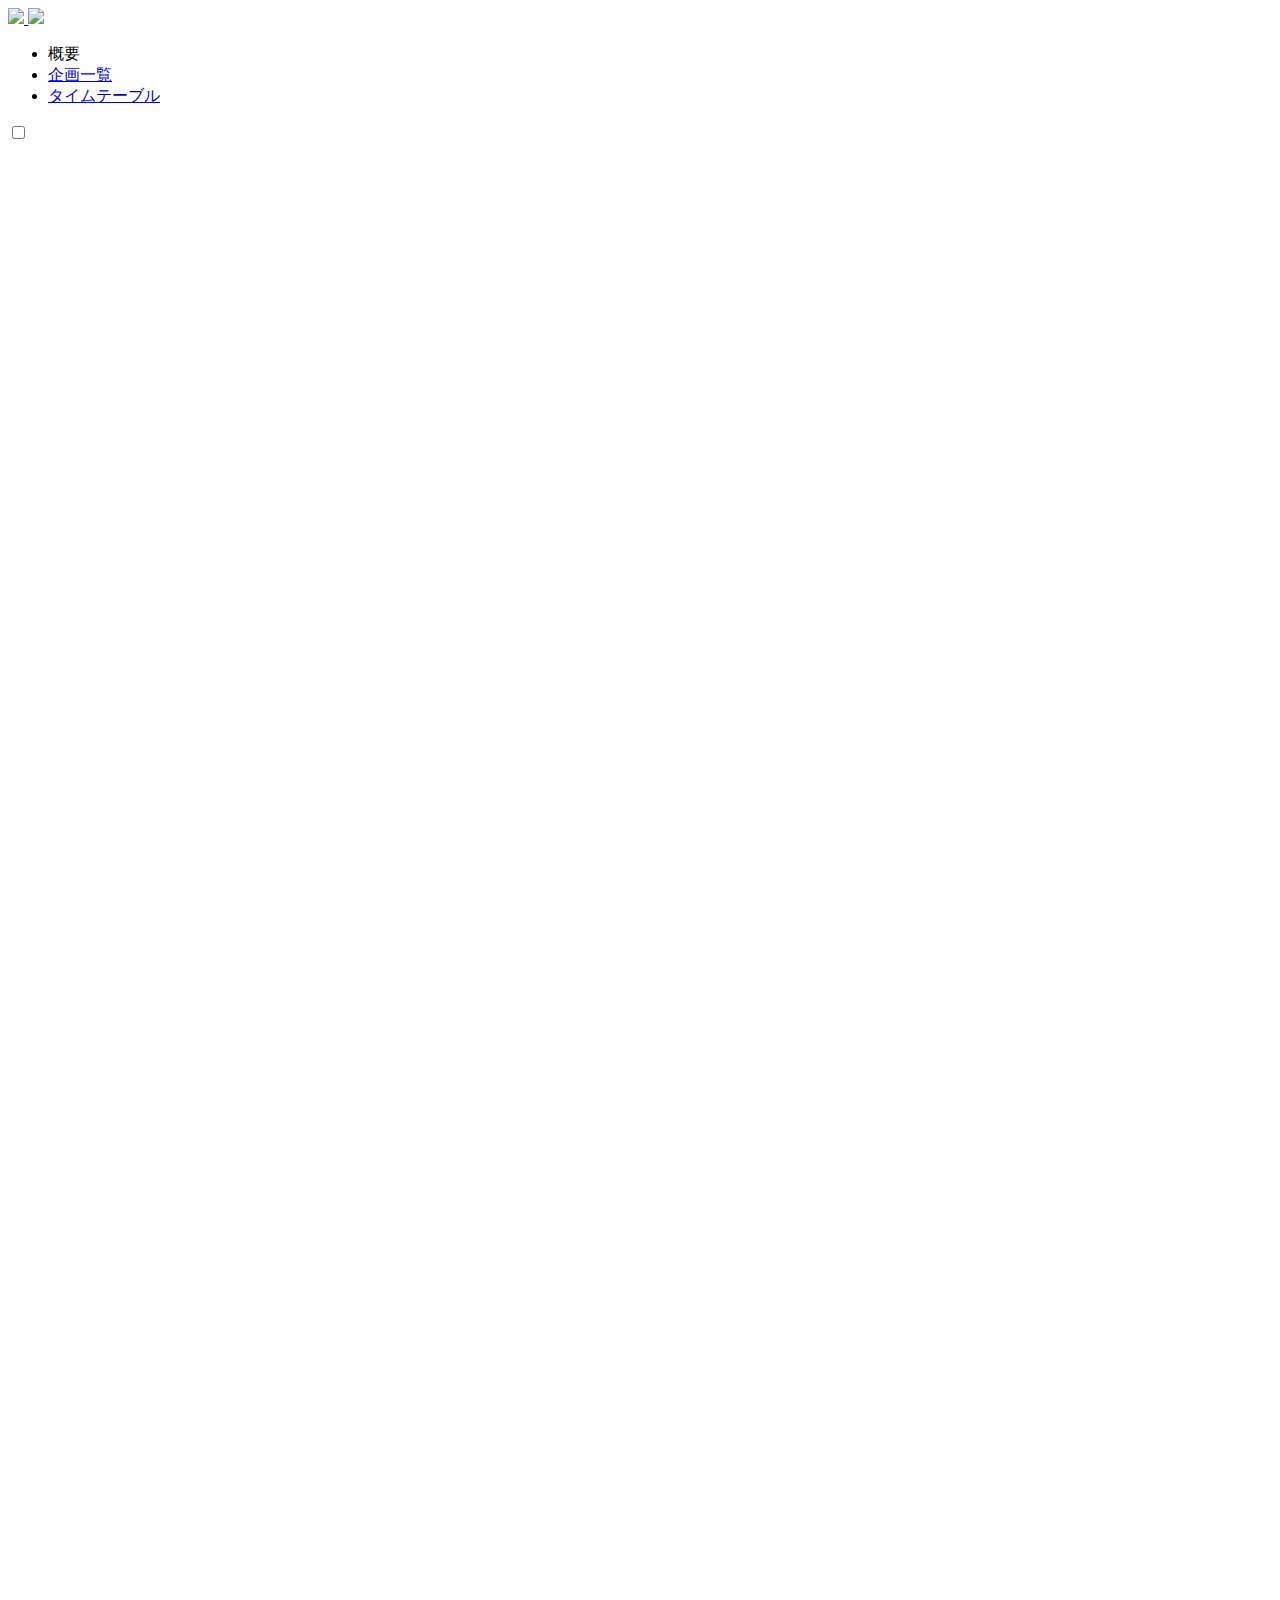
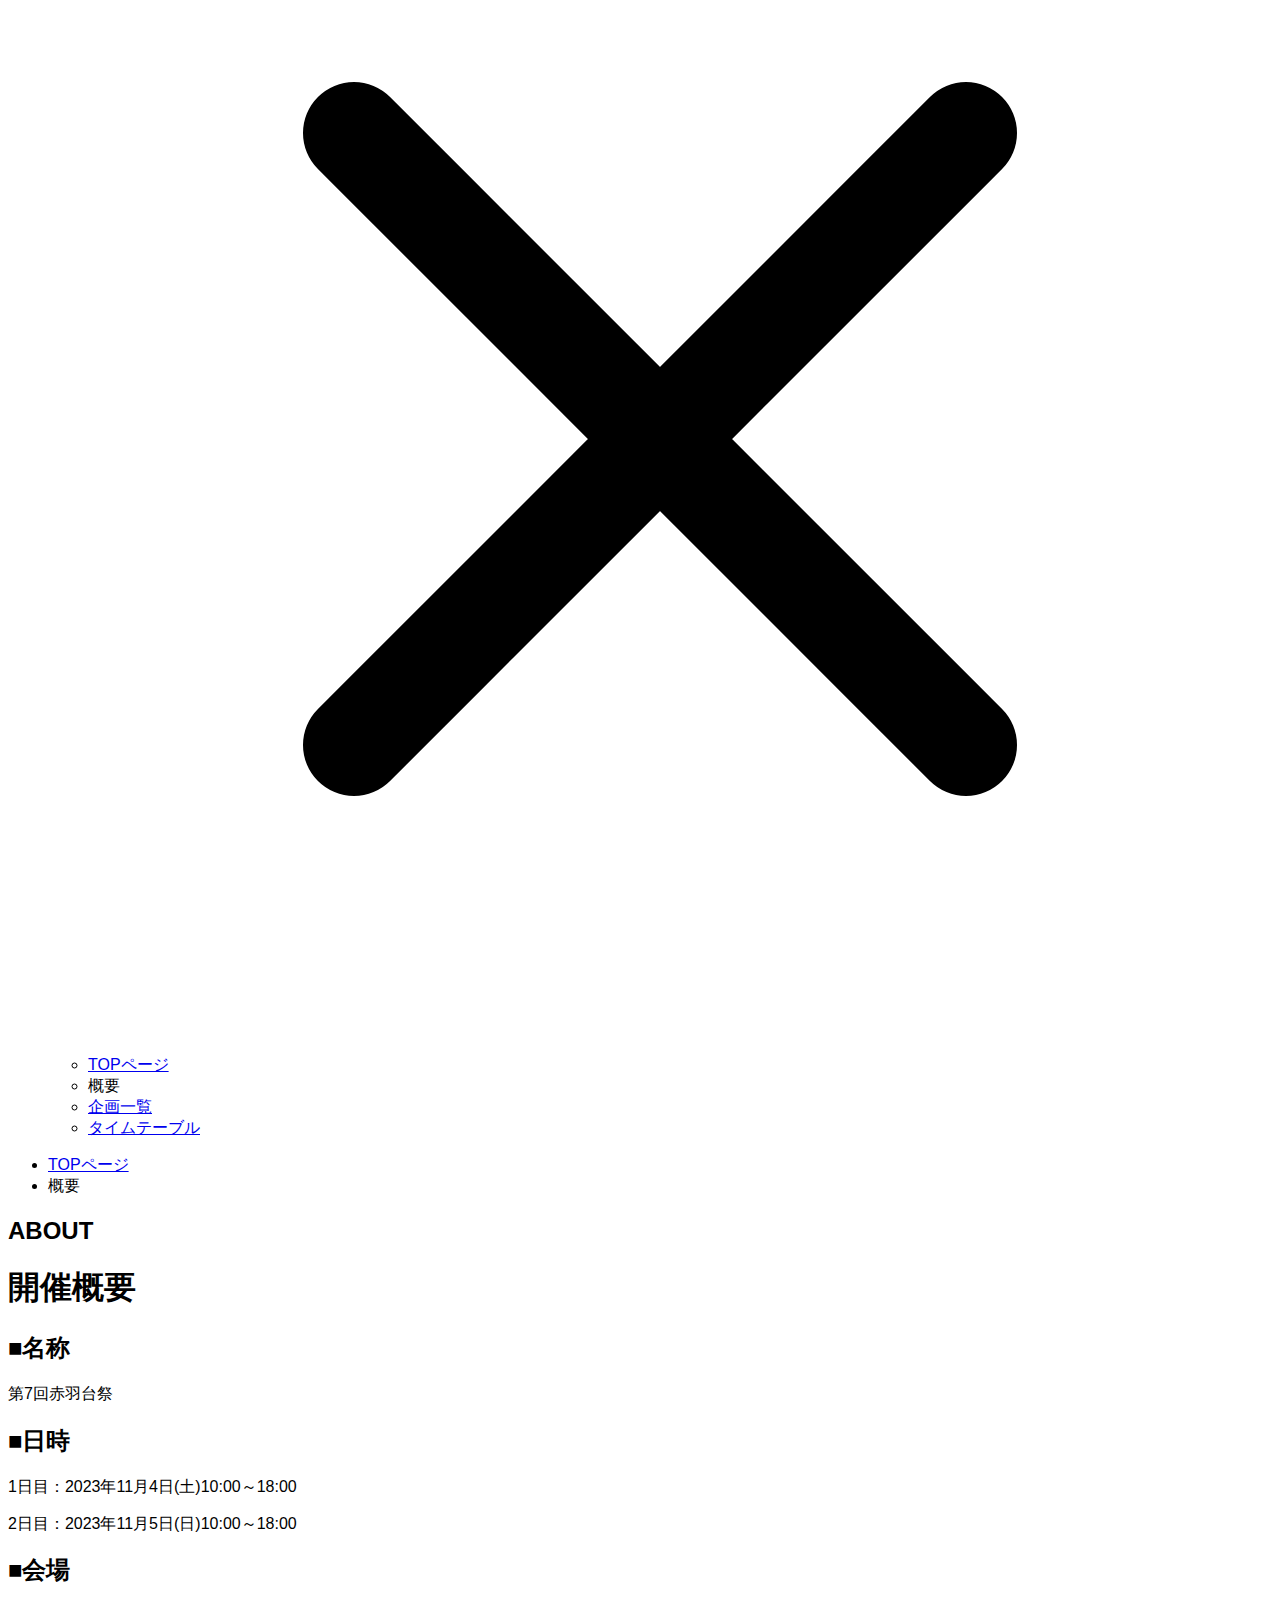
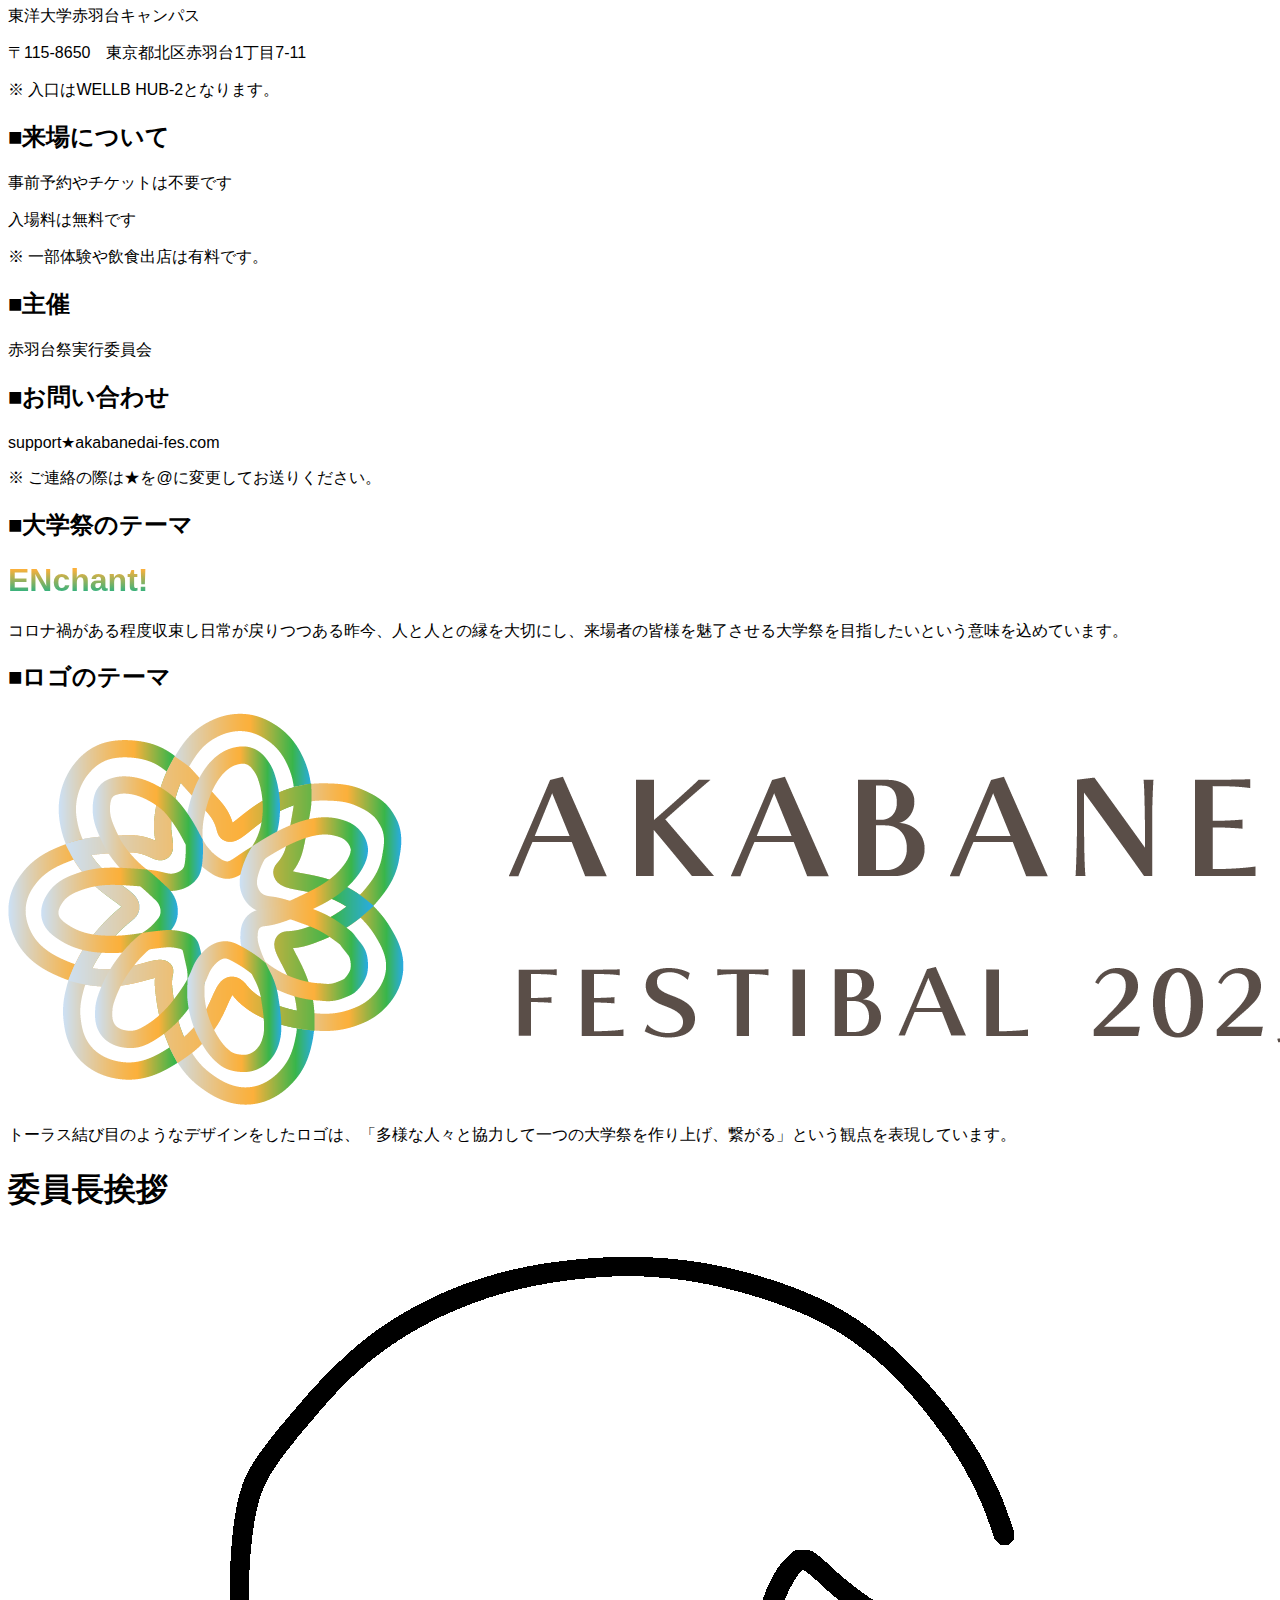
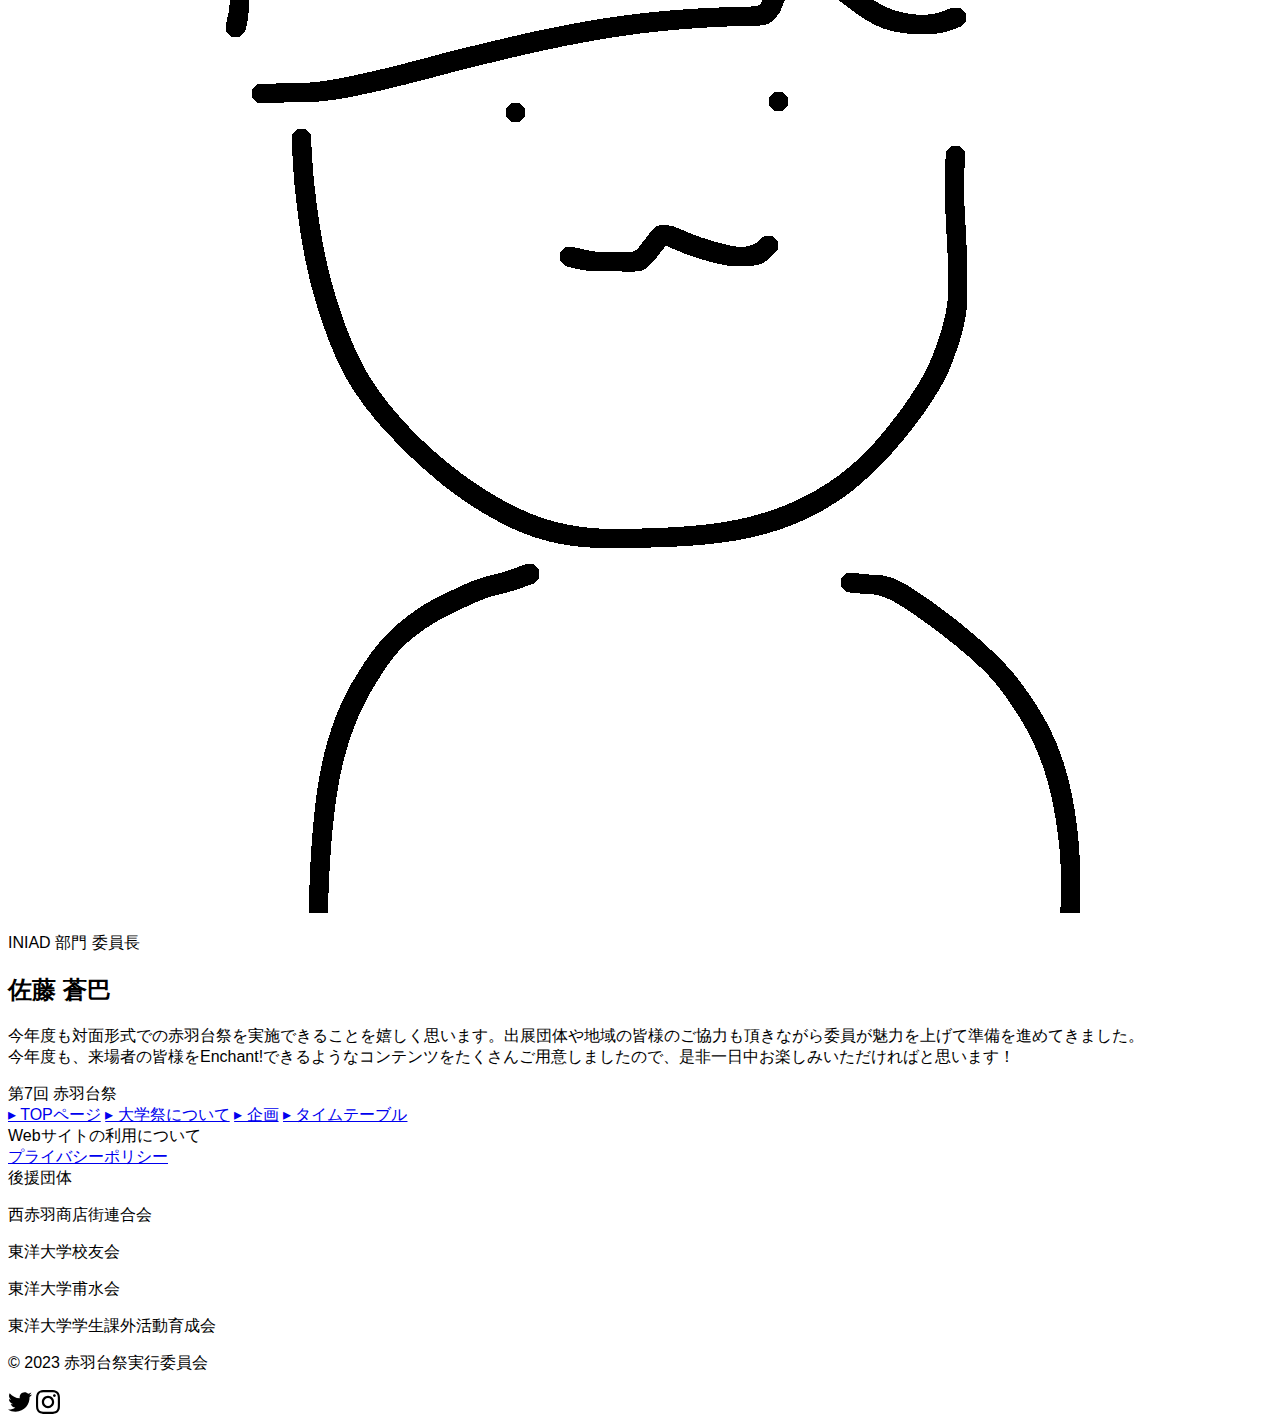
==== commit cf739673: "fix conflict" ====
--- a/about.html
+++ b/about.html
@@ -182,35 +182,46 @@
       </div>
       
     </main>
-      <footer class="footer p-10 bg-[#A2C7B2]  text-base-content">
-        <nav>
-          <a class="link link-hover" href="index.html">TOPページ</a>
-          <a class="link link-hover" href="about.html">大学祭について</a>
-          <a class="link link-hover" href="kikaku.html">企画</a>
-          <a class="link link-hover" href="timetable.html">タイムテーブル</a>
-        </nav>
-      </footer>
-      <footer class="footer px-10 py-4 bg-[#A2C7B2] text-base-content border-base-300">
-        <aside class="items-center grid-flow-col">
-          <p>© 2023 赤羽台祭実行委員会</p>
-        </aside>
-        <nav class="md:place-self-center md:justify-self-end">
-          <div class="grid grid-flow-col gap-4">
-            <a href="https://x.com/akabanedaifes" target="_blank" rel="noopener noreferrer"><svg xmlns="http://www.w3.org/2000/svg" width="24" height="24"
-                viewBox="0 0 24 24" class="fill-current">
-                <path
-                  d="M24 4.557c-.883.392-1.832.656-2.828.775 1.017-.609 1.798-1.574 2.165-2.724-.951.564-2.005.974-3.127 1.195-.897-.957-2.178-1.555-3.594-1.555-3.179 0-5.515 2.966-4.797 6.045-4.091-.205-7.719-2.165-10.148-5.144-1.29 2.213-.669 5.108 1.523 6.574-.806-.026-1.566-.247-2.229-.616-.054 2.281 1.581 4.415 3.949 4.89-.693.188-1.452.232-2.224.084.626 1.956 2.444 3.379 4.6 3.419-2.07 1.623-4.678 2.348-7.29 2.04 2.179 1.397 4.768 2.212 7.548 2.212 9.142 0 14.307-7.721 13.995-14.646.962-.695 1.797-1.562 2.457-2.549z">
-                </path>
-              </svg></a>
-            <a href="https://www.instagram.com/akabanedaifes/" target="_blank" rel="noopener noreferrer"><svg xmlns="http://www.w3.org/2000/svg" width="24" height="24"
-                viewBox="0 0 24 24" class="fill-current">
-                <path
-                  d="M12 0C8.74 0 8.333.015 7.053.072 5.775.132 4.905.333 4.14.63c-.789.306-1.459.717-2.126 1.384S.935 3.35.63 4.14C.333 4.905.131 5.775.072 7.053.012 8.333 0 8.74 0 12s.015 3.667.072 4.947c.06 1.277.261 2.148.558 2.913.306.788.717 1.459 1.384 2.126.667.666 1.336 1.079 2.126 1.384.766.296 1.636.499 2.913.558C8.333 23.988 8.74 24 12 24s3.667-.015 4.947-.072c1.277-.06 2.148-.262 2.913-.558.788-.306 1.459-.718 2.126-1.384.666-.667 1.079-1.335 1.384-2.126.296-.765.499-1.636.558-2.913.06-1.28.072-1.687.072-4.947s-.015-3.667-.072-4.947c-.06-1.277-.262-2.149-.558-2.913-.306-.789-.718-1.459-1.384-2.126C21.319 1.347 20.651.935 19.86.63c-.765-.297-1.636-.499-2.913-.558C15.667.012 15.26 0 12 0zm0 2.16c3.203 0 3.585.016 4.85.071 1.17.055 1.805.249 2.227.415.562.217.96.477 1.382.896.419.42.679.819.896 1.381.164.422.36 1.057.413 2.227.057 1.266.07 1.646.07 4.85s-.015 3.585-.074 4.85c-.061 1.17-.256 1.805-.421 2.227-.224.562-.479.96-.899 1.382-.419.419-.824.679-1.38.896-.42.164-1.065.36-2.235.413-1.274.057-1.649.07-4.859.07-3.211 0-3.586-.015-4.859-.074-1.171-.061-1.816-.256-2.236-.421-.569-.224-.96-.479-1.379-.899-.421-.419-.69-.824-.9-1.38-.165-.42-.359-1.065-.42-2.235-.045-1.26-.061-1.649-.061-4.844 0-3.196.016-3.586.061-4.861.061-1.17.255-1.814.42-2.234.21-.57.479-.96.9-1.381.419-.419.81-.689 1.379-.898.42-.166 1.051-.361 2.221-.421 1.275-.045 1.65-.06 4.859-.06l.045.03zm0 3.678c-3.405 0-6.162 2.76-6.162 6.162 0 3.405 2.76 6.162 6.162 6.162 3.405 0 6.162-2.76 6.162-6.162 0-3.405-2.76-6.162-6.162-6.162zM12 16c-2.21 0-4-1.79-4-4s1.79-4 4-4 4 1.79 4 4-1.79 4-4 4zm7.846-10.405c0 .795-.646 1.44-1.44 1.44-.795 0-1.44-.646-1.44-1.44 0-.794.646-1.439 1.44-1.439.793-.001 1.44.645 1.44 1.439z">
-                </path>
-              </svg></a>
-          </div>
-        </nav>
-      </footer>
+    <footer class="footer p-10 bg-[#A2C7B2]  text-base-content">
+      <nav>
+        <header class="footer-title">第7回 赤羽台祭</header>
+        <a class="link link-hover" href="index.html">&rtrif; TOPページ</a>
+        <a class="link link-hover" href="about.html">&rtrif; 大学祭について</a>
+        <a class="link link-hover" href="kikaku.html">&rtrif; 企画</a>
+        <a class="link link-hover" href="timetable.html">&rtrif; タイムテーブル</a>
+      </nav>
+      <nav>
+        <header class="footer-title">Webサイトの利用について</header>
+        <a class="link link-hover" href="./privacypolicy.html">プライバシーポリシー</a>
+      </nav>
+      <nav>
+        <header class="footer-title">後援団体</header>
+        <p>西赤羽商店街連合会</p>
+        <p>東洋大学校友会</p>
+        <p>東洋大学甫水会</p>
+        <p>東洋大学学生課外活動育成会</p>
+      </nav>
+    </footer>
+    <footer class="footer px-10 py-4 bg-[#A2C7B2] text-base-content border-base-300">
+      <aside class="items-center grid-flow-col">
+        <p>© 2023 赤羽台祭実行委員会</p>
+      </aside>
+      <nav class="md:place-self-center md:justify-self-end">
+        <div class="grid grid-flow-col gap-4">
+          <a href="https://x.com/akabanedaifes" target="_blank"><svg xmlns="http://www.w3.org/2000/svg" width="24" height="24"
+              viewBox="0 0 24 24" class="fill-current">
+              <path
+                d="M24 4.557c-.883.392-1.832.656-2.828.775 1.017-.609 1.798-1.574 2.165-2.724-.951.564-2.005.974-3.127 1.195-.897-.957-2.178-1.555-3.594-1.555-3.179 0-5.515 2.966-4.797 6.045-4.091-.205-7.719-2.165-10.148-5.144-1.29 2.213-.669 5.108 1.523 6.574-.806-.026-1.566-.247-2.229-.616-.054 2.281 1.581 4.415 3.949 4.89-.693.188-1.452.232-2.224.084.626 1.956 2.444 3.379 4.6 3.419-2.07 1.623-4.678 2.348-7.29 2.04 2.179 1.397 4.768 2.212 7.548 2.212 9.142 0 14.307-7.721 13.995-14.646.962-.695 1.797-1.562 2.457-2.549z">
+              </path>
+            </svg></a>
+          <a href="https://www.instagram.com/akabanedaifes/" target="_blank"><svg xmlns="http://www.w3.org/2000/svg" width="24" height="24" viewBox="0 0 24 24" class="fill-current">
+              <path
+                d="M12 0C8.74 0 8.333.015 7.053.072 5.775.132 4.905.333 4.14.63c-.789.306-1.459.717-2.126 1.384S.935 3.35.63 4.14C.333 4.905.131 5.775.072 7.053.012 8.333 0 8.74 0 12s.015 3.667.072 4.947c.06 1.277.261 2.148.558 2.913.306.788.717 1.459 1.384 2.126.667.666 1.336 1.079 2.126 1.384.766.296 1.636.499 2.913.558C8.333 23.988 8.74 24 12 24s3.667-.015 4.947-.072c1.277-.06 2.148-.262 2.913-.558.788-.306 1.459-.718 2.126-1.384.666-.667 1.079-1.335 1.384-2.126.296-.765.499-1.636.558-2.913.06-1.28.072-1.687.072-4.947s-.015-3.667-.072-4.947c-.06-1.277-.262-2.149-.558-2.913-.306-.789-.718-1.459-1.384-2.126C21.319 1.347 20.651.935 19.86.63c-.765-.297-1.636-.499-2.913-.558C15.667.012 15.26 0 12 0zm0 2.16c3.203 0 3.585.016 4.85.071 1.17.055 1.805.249 2.227.415.562.217.96.477 1.382.896.419.42.679.819.896 1.381.164.422.36 1.057.413 2.227.057 1.266.07 1.646.07 4.85s-.015 3.585-.074 4.85c-.061 1.17-.256 1.805-.421 2.227-.224.562-.479.96-.899 1.382-.419.419-.824.679-1.38.896-.42.164-1.065.36-2.235.413-1.274.057-1.649.07-4.859.07-3.211 0-3.586-.015-4.859-.074-1.171-.061-1.816-.256-2.236-.421-.569-.224-.96-.479-1.379-.899-.421-.419-.69-.824-.9-1.38-.165-.42-.359-1.065-.42-2.235-.045-1.26-.061-1.649-.061-4.844 0-3.196.016-3.586.061-4.861.061-1.17.255-1.814.42-2.234.21-.57.479-.96.9-1.381.419-.419.81-.689 1.379-.898.42-.166 1.051-.361 2.221-.421 1.275-.045 1.65-.06 4.859-.06l.045.03zm0 3.678c-3.405 0-6.162 2.76-6.162 6.162 0 3.405 2.76 6.162 6.162 6.162 3.405 0 6.162-2.76 6.162-6.162 0-3.405-2.76-6.162-6.162-6.162zM12 16c-2.21 0-4-1.79-4-4s1.79-4 4-4 4 1.79 4 4-1.79 4-4 4zm7.846-10.405c0 .795-.646 1.44-1.44 1.44-.795 0-1.44-.646-1.44-1.44 0-.794.646-1.439 1.44-1.439.793-.001 1.44.645 1.44 1.439z">
+              </path>
+            </svg></a>
+        </div>
+      </nav>
+    </footer>
   </body>
   <script src="src/index.js"></script>
   <script src="src/tailwind.config.js"></script>
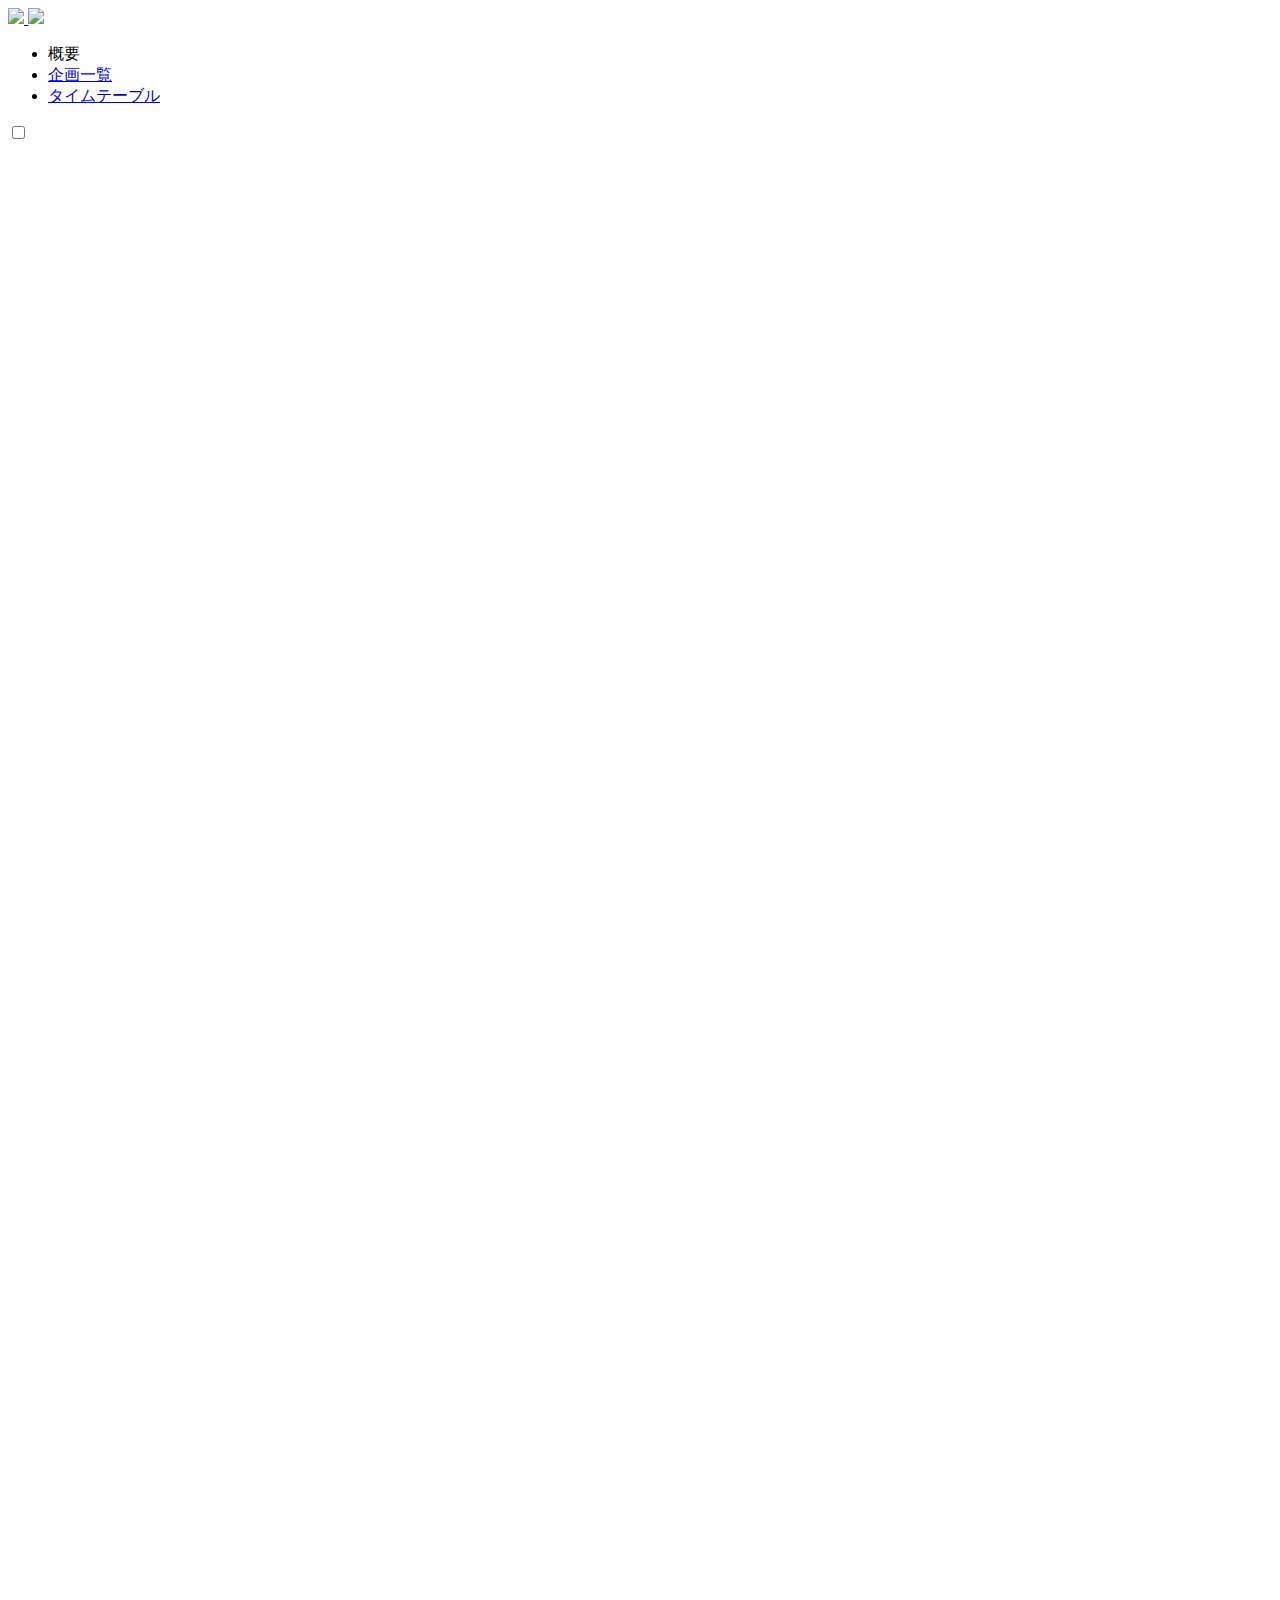
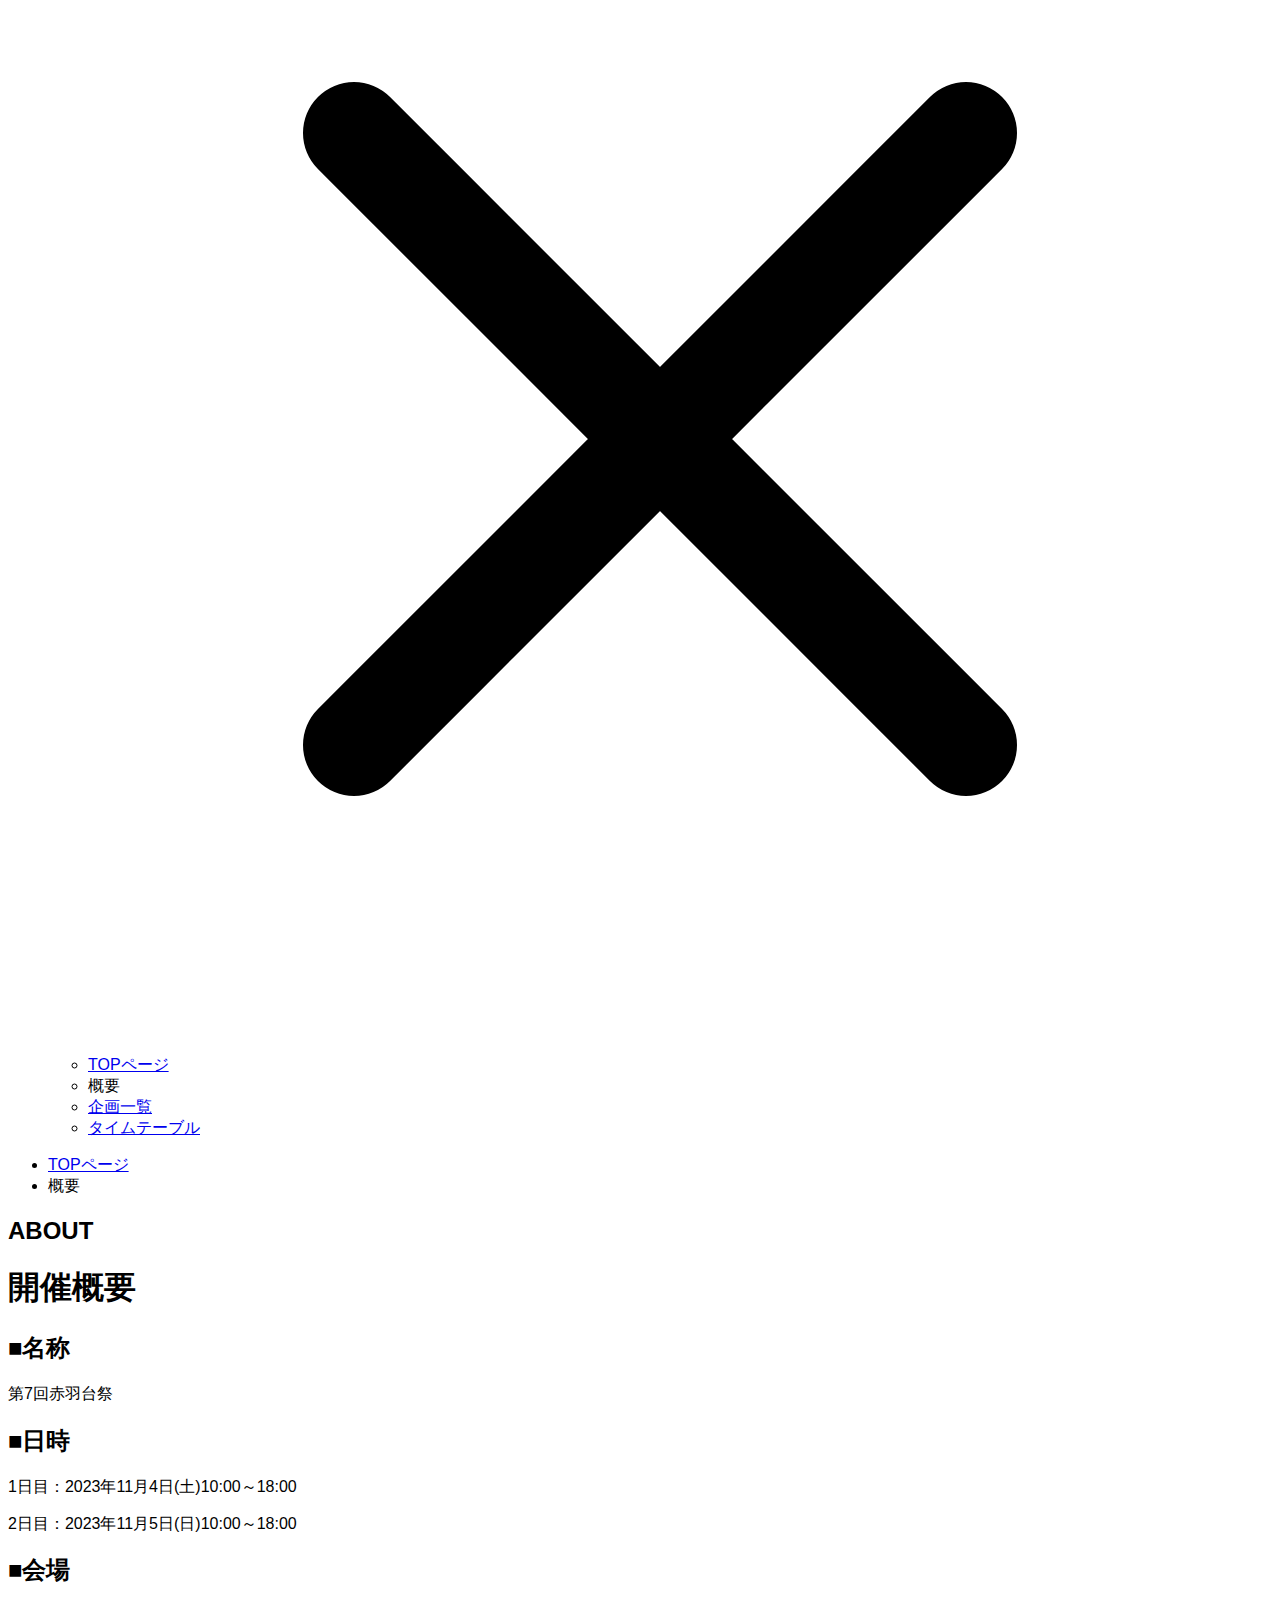
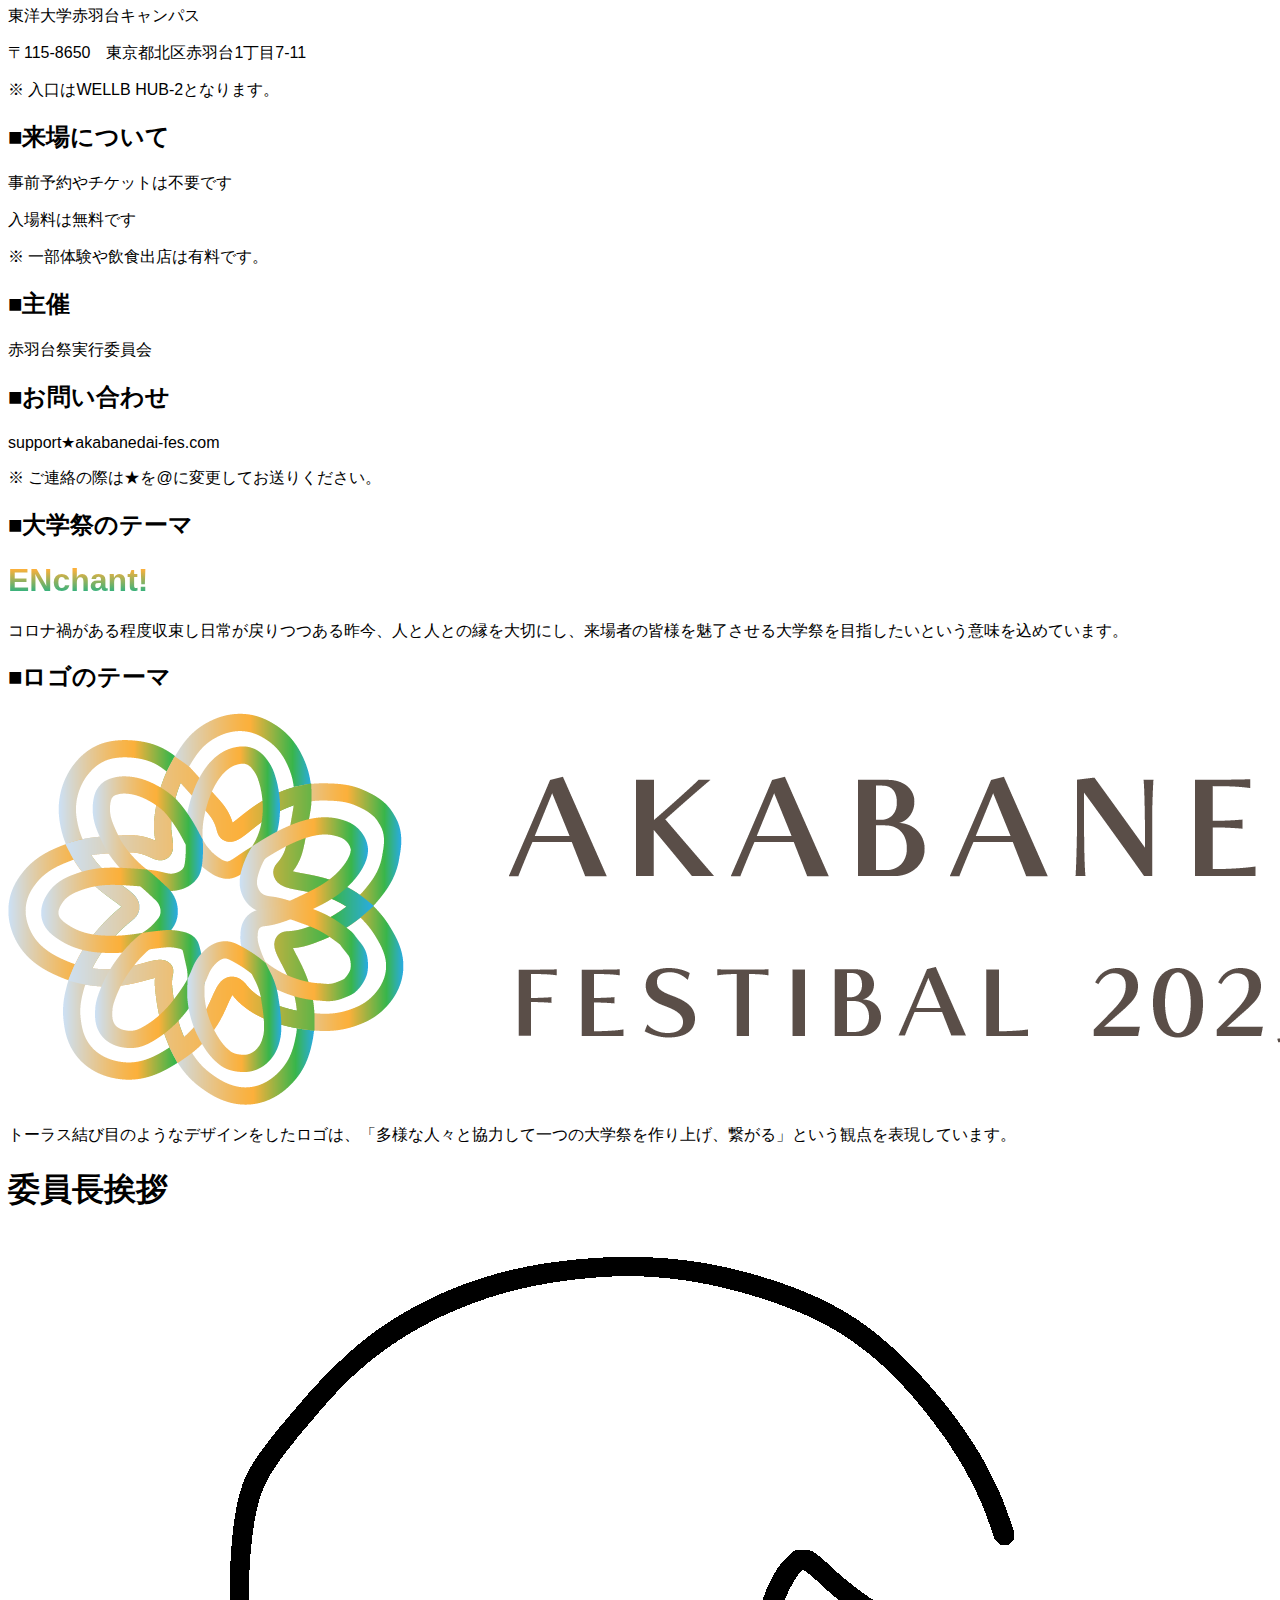
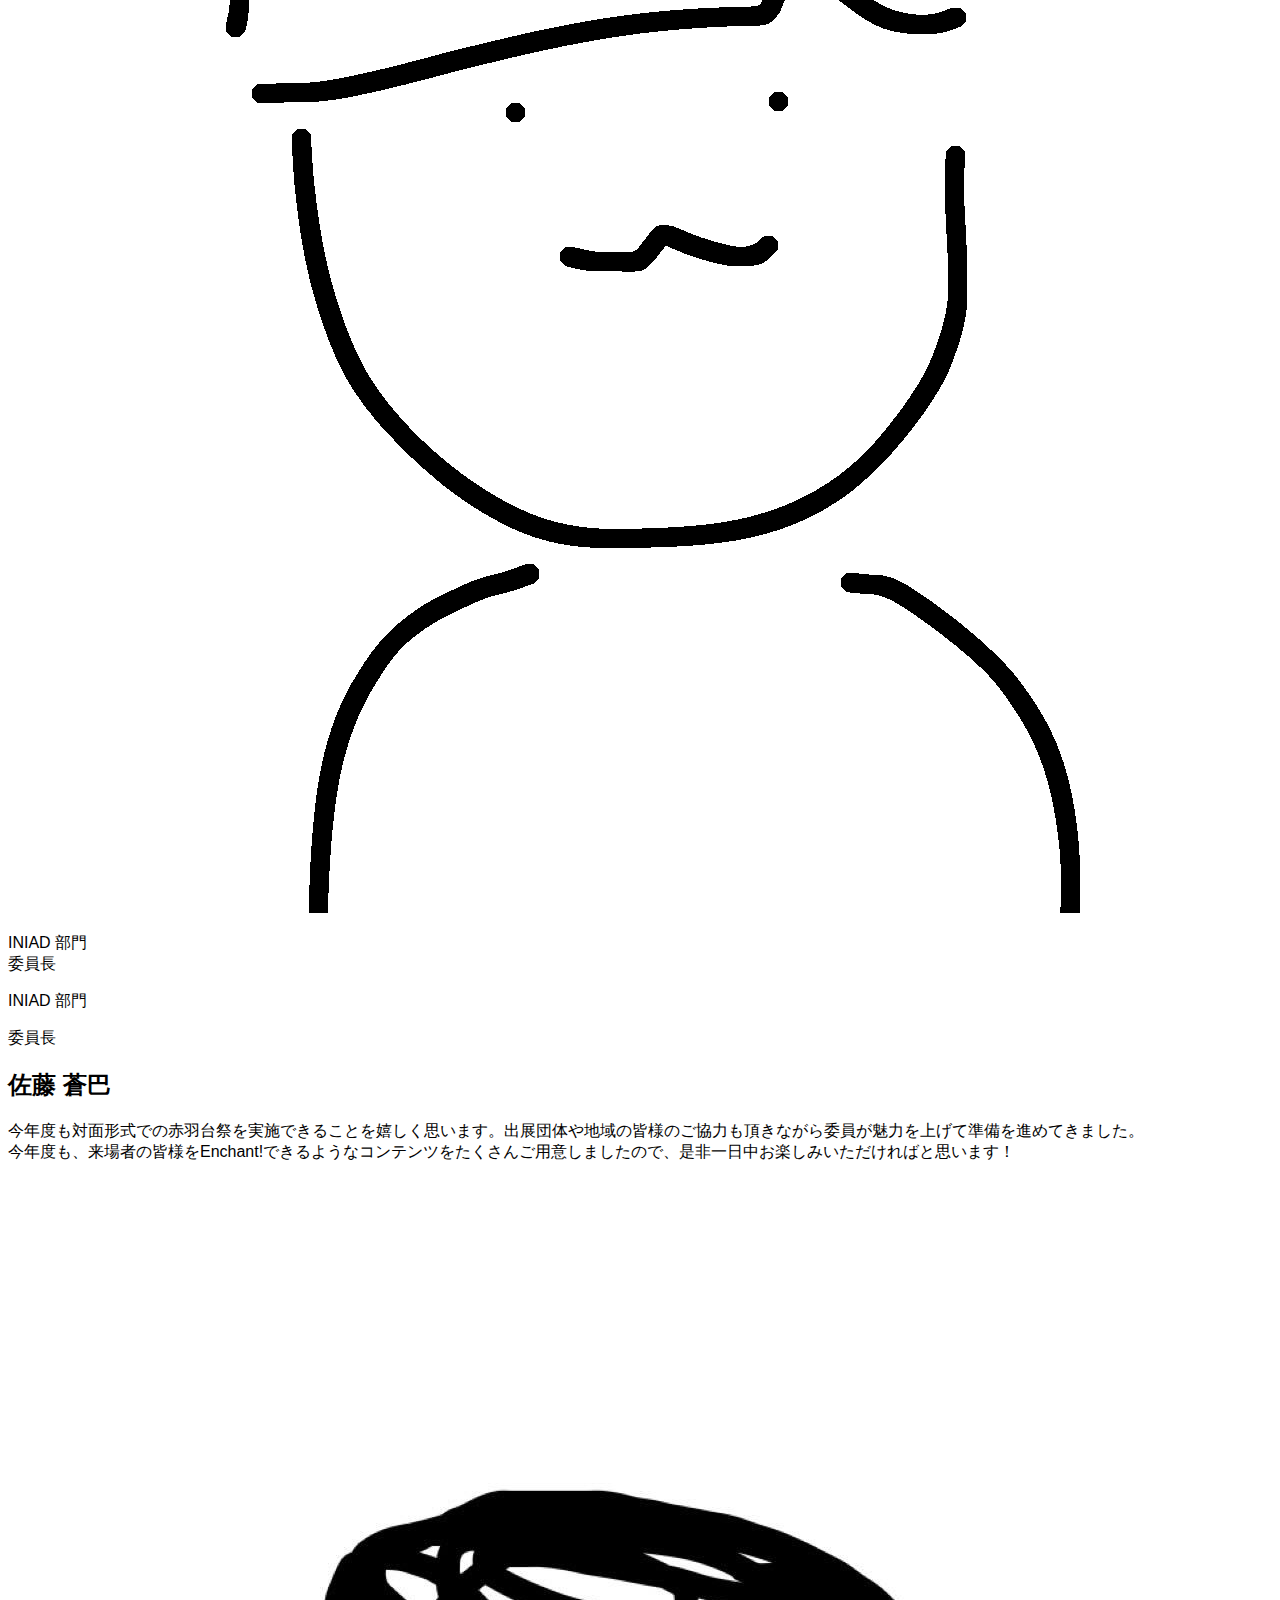
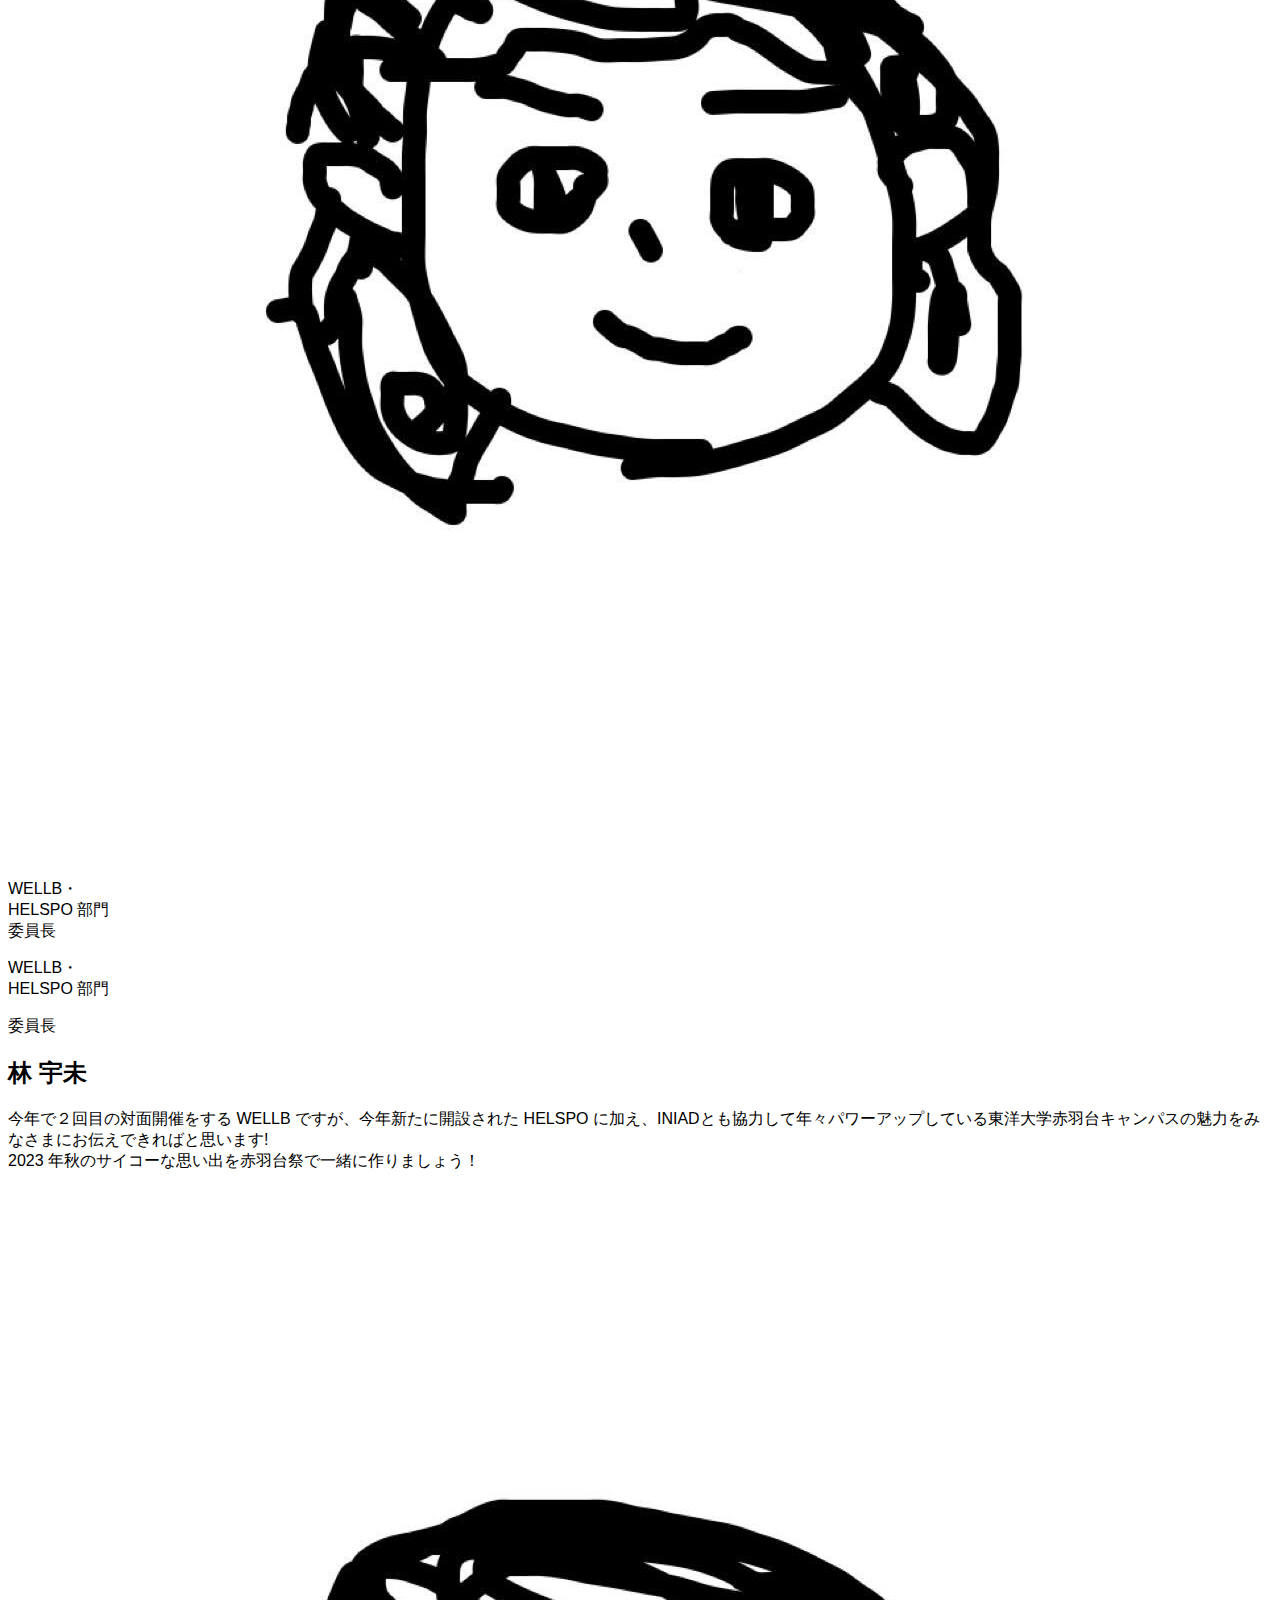
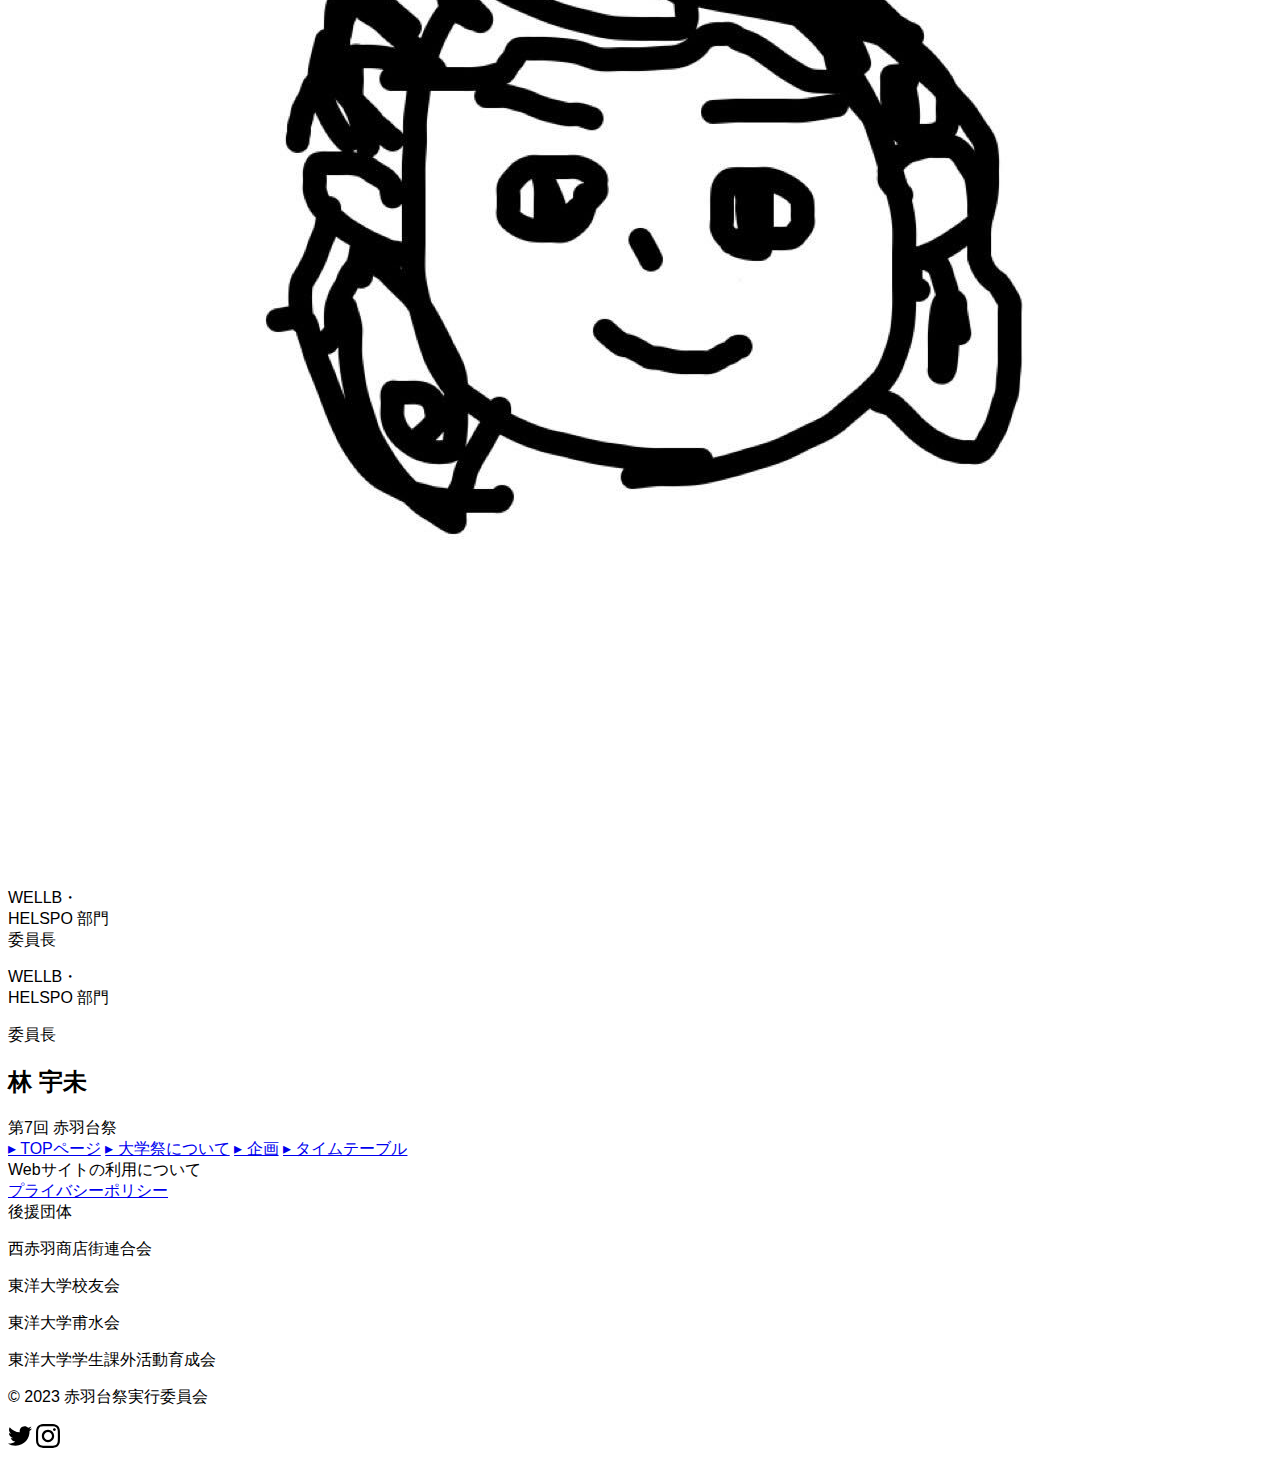
==== commit b1cfd4a0: "update about" ====
--- a/about.html
+++ b/about.html
@@ -162,17 +162,50 @@
           </div>
           <h1 class="text-center pb-4 text-2xl font-bold">委員長挨拶</h1>
           <div class="w-full bg-[#FFFFF0]">
-            <div class="container p-8">
-              <div class="grid grid grid-cols-3">
-                <div class="col-span-1 bg-gradient-to-b from-[#FBB03B] to-[#FEE4B1]">
+            <div class="">
+              <div class="p-8 grid grid-cols-3">
+                <div class="col-span-3 md:col-span-1 bg-gradient-to-b from-[#FBB03B] to-[#FEE4B1]">
                   <div class="flex flex-col justify-center items-center p-8">
-                    <img src="images/chairmans/INIAD.png" alt="INIAD部門委員長 佐藤 蒼巴" class="rounded-full w-32">
-                    <p class="font-bold p-4"><span class="text-xl"><span class="text-[#34B27E]">INIAD</span> 部門 </span> 委員長</p>
-                    <h2 class="text-2xl">佐藤 蒼巴</h2>
+                    <img src="images/chairmans/INIAD.png" alt="INIAD部門委員長 佐藤 蒼巴" class="rounded-full w-32 mb-6">
+                    <p class="font-bold hidden lg:block"><span class="text-xl"><span class="text-[#34B27E]">INIAD</span> 部門 </span> <span class="block lg:hidden"><br></span>委員長</p>
+                    <p class="font-bold block lg:hidden"><span class="text-xl"><span class="text-[#34B27E]">INIAD</span> 部門 </span></p>
+                    <p class="font-bold block lg:hidden">委員長</p>
+                    <h2 class="text-2xl mt-8">佐藤 蒼巴</h2>
                   </div>
                 </div>
-                <div class="col-span-2 container p-8">
+                <div class="col-span-3 md:col-span-2 container p-8">
                   <p class="leading-10">今年度も対面形式での赤羽台祭を実施できることを嬉しく思います。出展団体や地域の皆様のご協力も頂きながら委員が魅力を上げて準備を進めてきました。<br>今年度も、来場者の皆様をEnchant!できるようなコンテンツをたくさんご用意しましたので、是非一日中お楽しみいただければと思います！</p>
+                </div>
+              </div>
+            </div>
+          </div>
+          <div class="w-full bg-[#FFFFF0] md:mt-16">
+            <div class="">
+              <div class="p-8 grid grid-cols-3">
+                <div class="col-span-3 md:hidden bg-gradient-to-b from-[#FBB03B] to-[#FEE4B1]">
+                  <div class="flex flex-col justify-center items-center p-8">
+                    <img src="images/chairmans/WELLB_HELSPO.jpg" alt="WELLB・HELSPO部門委員長 林 宇未" class="rounded-full w-32 mb-6">
+                    <p class="font-bold hidden lg:block"><span class="text-xl"><span class="text-[#34B27E]">WELLB・<br>HELSPO</span> 部門
+                      </span> <span class="block lg:hidden"><br></span>委員長</p>
+                    <p class="font-bold block lg:hidden"><span class="text-xl"><span class="text-[#34B27E]">WELLB・<br>HELSPO</span> 部門
+                      </span></p>
+                    <p class="font-bold block lg:hidden">委員長</p>
+                    <h2 class="text-2xl mt-8">林 宇未</h2>
+                  </div>
+                </div>
+                <div class="col-span-3 md:col-span-2 container p-8">
+                  <p class="leading-10">今年で２回目の対面開催をする WELLB ですが、今年新たに開設された HELSPO に加え、INIADとも協力して年々パワーアップしている東洋大学赤羽台キャンパスの魅力をみなさまにお伝えできればと思います!<br>2023 年秋のサイコーな思い出を赤羽台祭で一緒に作りましょう！</p>
+                </div>
+                <div class="hidden md:block col-span-3 md:col-span-1 bg-gradient-to-b from-[#FBB03B] to-[#FEE4B1]">
+                  <div class="flex flex-col justify-center items-center p-8">
+                    <img src="images/chairmans/WELLB_HELSPO.jpg" alt="WELLB・HELSPO部門委員長 林 宇未" class="rounded-full w-32 mb-6">
+                    <p class="font-bold hidden lg:block"><span class="text-xl"><span class="text-[#34B27E]">WELLB・<br>HELSPO</span> 部門
+                      </span> <span class="block lg:hidden"><br></span>委員長</p>
+                    <p class="font-bold block lg:hidden"><span class="text-xl"><span class="text-[#34B27E]">WELLB・<br>HELSPO</span> 部門
+                      </span></p>
+                    <p class="font-bold block lg:hidden">委員長</p>
+                    <h2 class="text-2xl mt-8">林 宇未</h2>
+                  </div>
                 </div>
               </div>
             </div>
@@ -208,13 +241,13 @@
       </aside>
       <nav class="md:place-self-center md:justify-self-end">
         <div class="grid grid-flow-col gap-4">
-          <a href="https://x.com/akabanedaifes" target="_blank"><svg xmlns="http://www.w3.org/2000/svg" width="24" height="24"
+          <a href="https://x.com/akabanedaifes" target="_blank" rel="noopener noreferrer"><svg xmlns="http://www.w3.org/2000/svg" width="24" height="24"
               viewBox="0 0 24 24" class="fill-current">
               <path
                 d="M24 4.557c-.883.392-1.832.656-2.828.775 1.017-.609 1.798-1.574 2.165-2.724-.951.564-2.005.974-3.127 1.195-.897-.957-2.178-1.555-3.594-1.555-3.179 0-5.515 2.966-4.797 6.045-4.091-.205-7.719-2.165-10.148-5.144-1.29 2.213-.669 5.108 1.523 6.574-.806-.026-1.566-.247-2.229-.616-.054 2.281 1.581 4.415 3.949 4.89-.693.188-1.452.232-2.224.084.626 1.956 2.444 3.379 4.6 3.419-2.07 1.623-4.678 2.348-7.29 2.04 2.179 1.397 4.768 2.212 7.548 2.212 9.142 0 14.307-7.721 13.995-14.646.962-.695 1.797-1.562 2.457-2.549z">
               </path>
             </svg></a>
-          <a href="https://www.instagram.com/akabanedaifes/" target="_blank"><svg xmlns="http://www.w3.org/2000/svg" width="24" height="24" viewBox="0 0 24 24" class="fill-current">
+          <a href="https://www.instagram.com/akabanedaifes/" target="_blank" rel="noopener noreferrer"><svg xmlns="http://www.w3.org/2000/svg" width="24" height="24" viewBox="0 0 24 24" class="fill-current">
               <path
                 d="M12 0C8.74 0 8.333.015 7.053.072 5.775.132 4.905.333 4.14.63c-.789.306-1.459.717-2.126 1.384S.935 3.35.63 4.14C.333 4.905.131 5.775.072 7.053.012 8.333 0 8.74 0 12s.015 3.667.072 4.947c.06 1.277.261 2.148.558 2.913.306.788.717 1.459 1.384 2.126.667.666 1.336 1.079 2.126 1.384.766.296 1.636.499 2.913.558C8.333 23.988 8.74 24 12 24s3.667-.015 4.947-.072c1.277-.06 2.148-.262 2.913-.558.788-.306 1.459-.718 2.126-1.384.666-.667 1.079-1.335 1.384-2.126.296-.765.499-1.636.558-2.913.06-1.28.072-1.687.072-4.947s-.015-3.667-.072-4.947c-.06-1.277-.262-2.149-.558-2.913-.306-.789-.718-1.459-1.384-2.126C21.319 1.347 20.651.935 19.86.63c-.765-.297-1.636-.499-2.913-.558C15.667.012 15.26 0 12 0zm0 2.16c3.203 0 3.585.016 4.85.071 1.17.055 1.805.249 2.227.415.562.217.96.477 1.382.896.419.42.679.819.896 1.381.164.422.36 1.057.413 2.227.057 1.266.07 1.646.07 4.85s-.015 3.585-.074 4.85c-.061 1.17-.256 1.805-.421 2.227-.224.562-.479.96-.899 1.382-.419.419-.824.679-1.38.896-.42.164-1.065.36-2.235.413-1.274.057-1.649.07-4.859.07-3.211 0-3.586-.015-4.859-.074-1.171-.061-1.816-.256-2.236-.421-.569-.224-.96-.479-1.379-.899-.421-.419-.69-.824-.9-1.38-.165-.42-.359-1.065-.42-2.235-.045-1.26-.061-1.649-.061-4.844 0-3.196.016-3.586.061-4.861.061-1.17.255-1.814.42-2.234.21-.57.479-.96.9-1.381.419-.419.81-.689 1.379-.898.42-.166 1.051-.361 2.221-.421 1.275-.045 1.65-.06 4.859-.06l.045.03zm0 3.678c-3.405 0-6.162 2.76-6.162 6.162 0 3.405 2.76 6.162 6.162 6.162 3.405 0 6.162-2.76 6.162-6.162 0-3.405-2.76-6.162-6.162-6.162zM12 16c-2.21 0-4-1.79-4-4s1.79-4 4-4 4 1.79 4 4-1.79 4-4 4zm7.846-10.405c0 .795-.646 1.44-1.44 1.44-.795 0-1.44-.646-1.44-1.44 0-.794.646-1.439 1.44-1.439.793-.001 1.44.645 1.44 1.439z">
               </path>
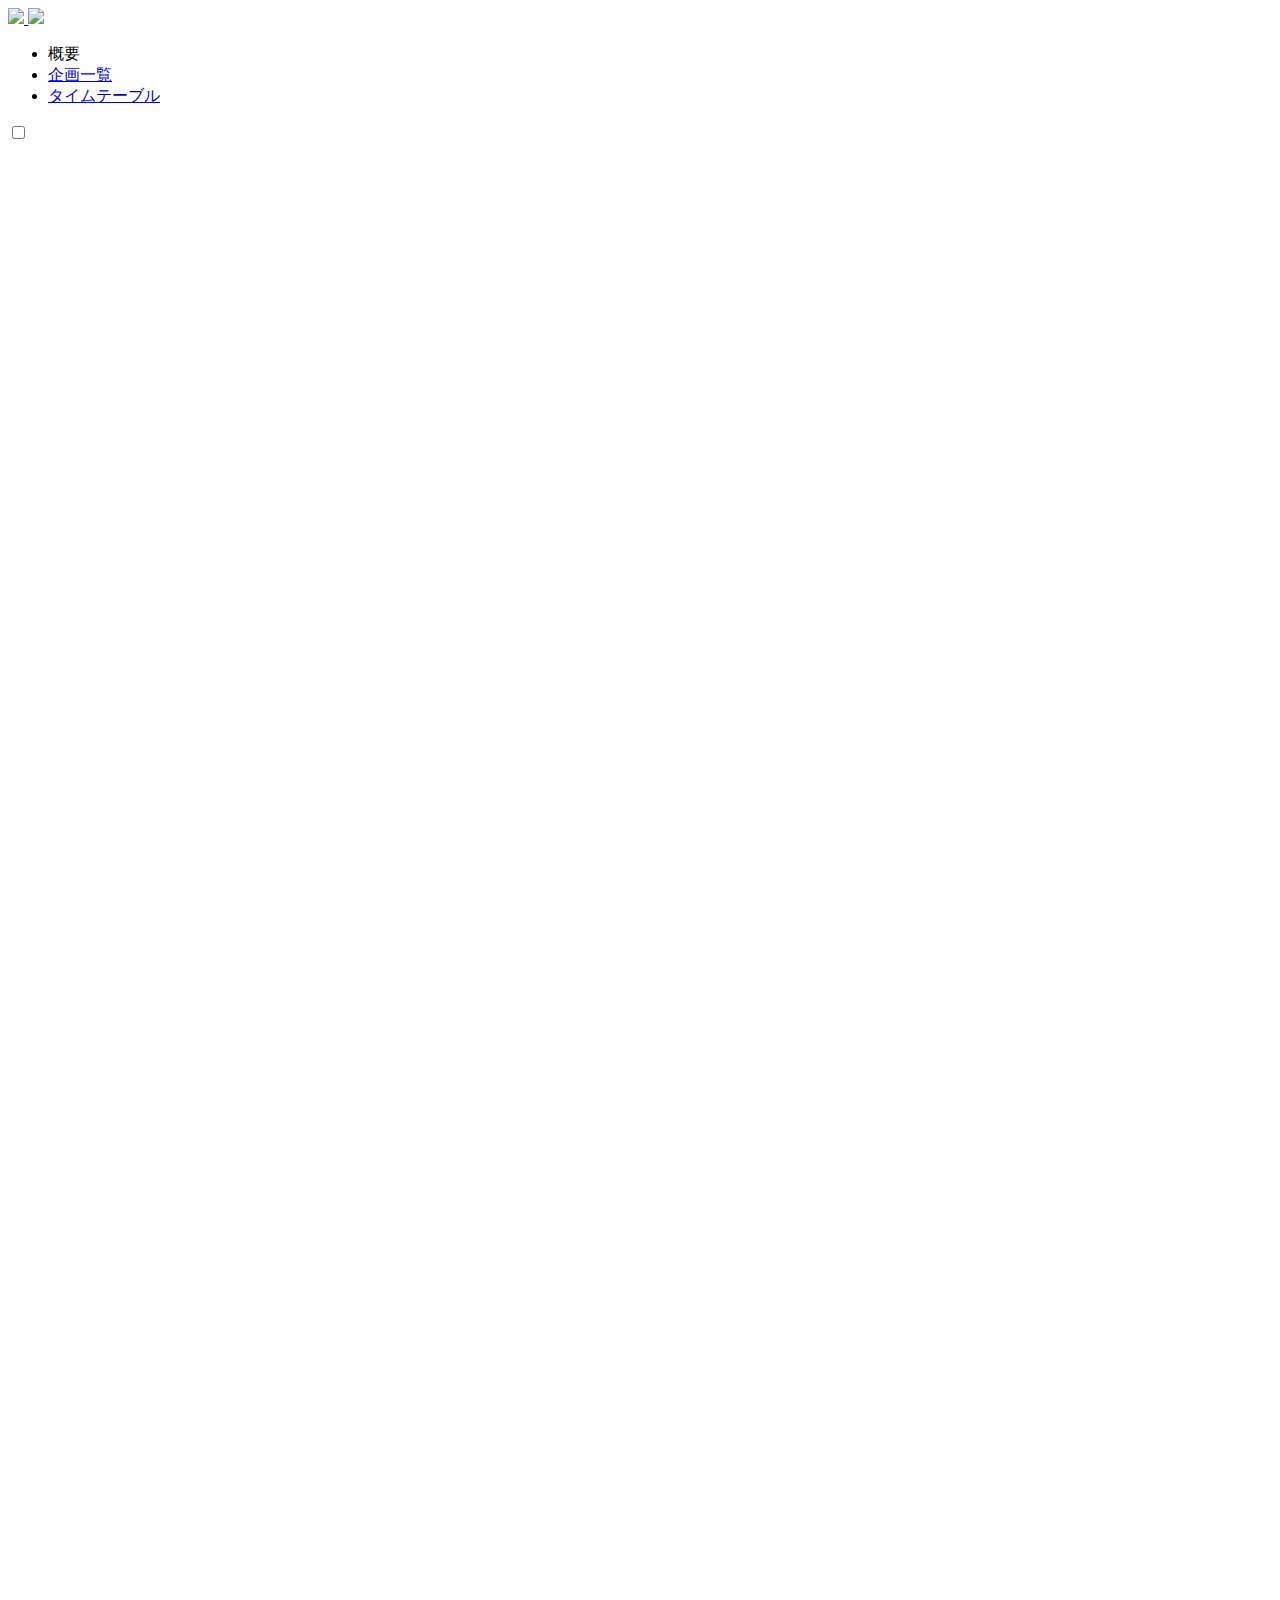
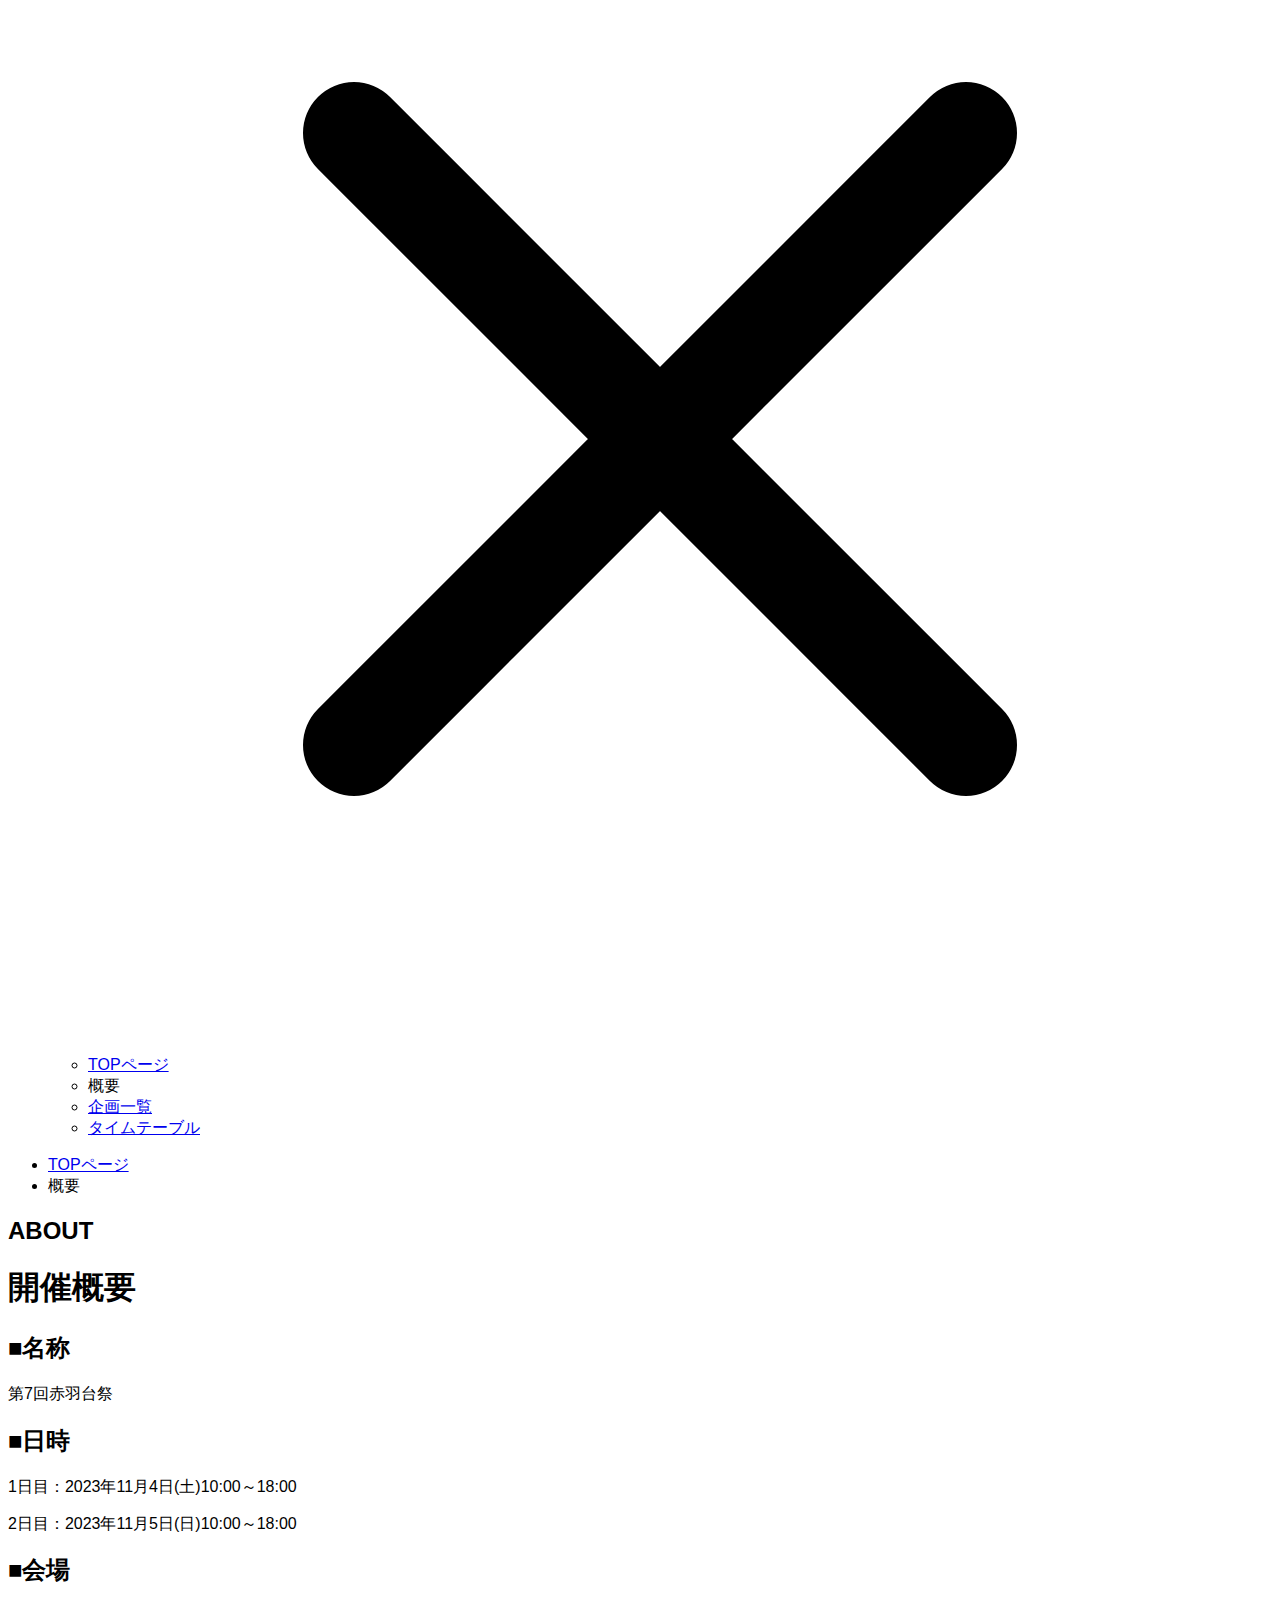
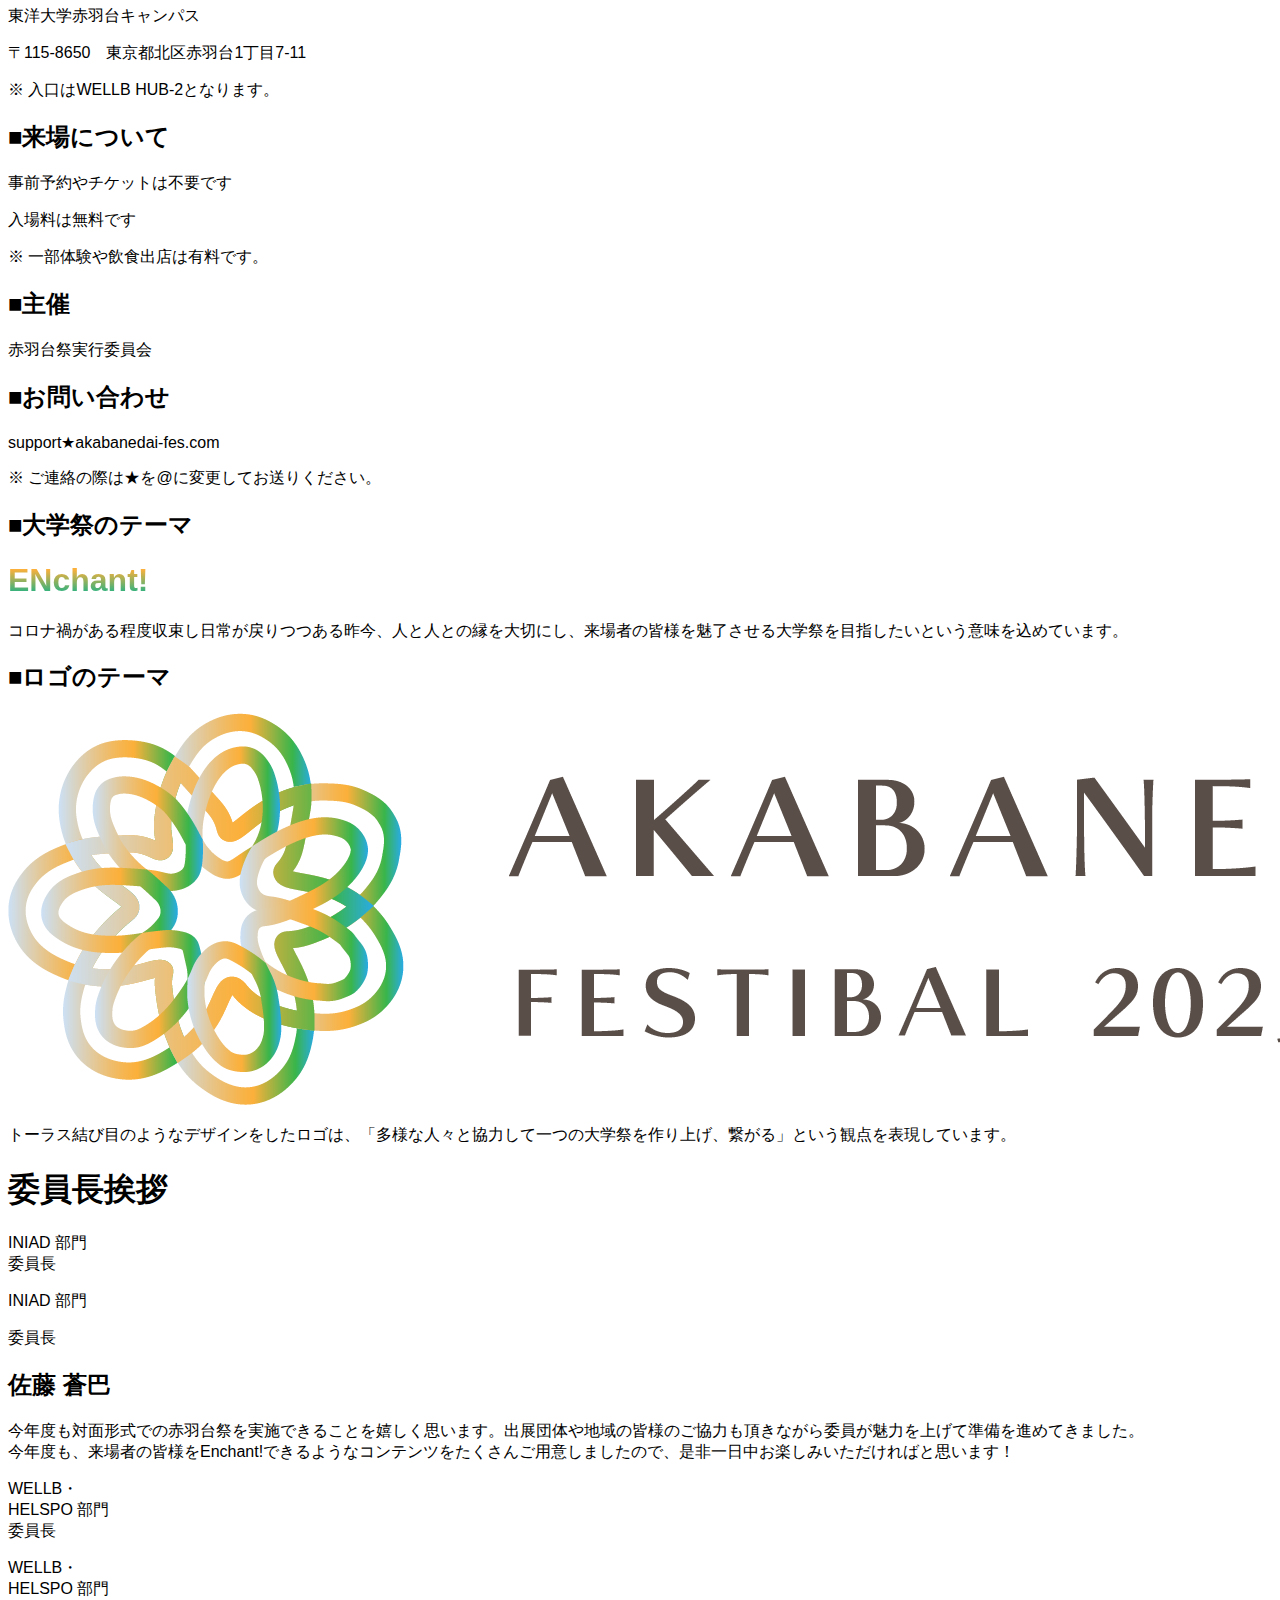
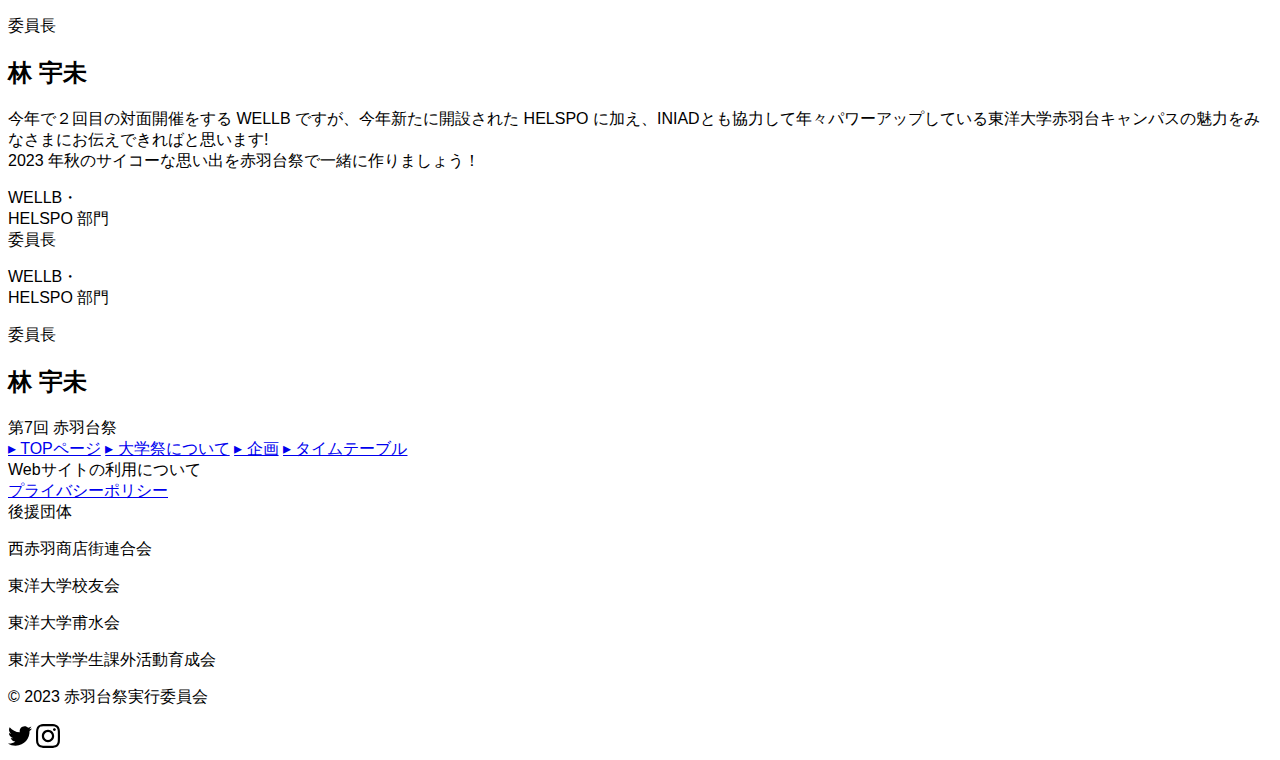
==== commit a4c8bde0: "企画一覧ページ追加" ====
--- a/about.html
+++ b/about.html
@@ -166,7 +166,6 @@
               <div class="p-8 grid grid-cols-3">
                 <div class="col-span-3 md:col-span-1 bg-gradient-to-b from-[#FBB03B] to-[#FEE4B1]">
                   <div class="flex flex-col justify-center items-center p-8">
-                    <img src="images/chairmans/INIAD.png" alt="INIAD部門委員長 佐藤 蒼巴" class="rounded-full w-32 mb-6">
                     <p class="font-bold hidden lg:block"><span class="text-xl"><span class="text-[#34B27E]">INIAD</span> 部門 </span> <span class="block lg:hidden"><br></span>委員長</p>
                     <p class="font-bold block lg:hidden"><span class="text-xl"><span class="text-[#34B27E]">INIAD</span> 部門 </span></p>
                     <p class="font-bold block lg:hidden">委員長</p>
@@ -184,7 +183,6 @@
               <div class="p-8 grid grid-cols-3">
                 <div class="col-span-3 md:hidden bg-gradient-to-b from-[#FBB03B] to-[#FEE4B1]">
                   <div class="flex flex-col justify-center items-center p-8">
-                    <img src="images/chairmans/WELLB_HELSPO.jpg" alt="WELLB・HELSPO部門委員長 林 宇未" class="rounded-full w-32 mb-6">
                     <p class="font-bold hidden lg:block"><span class="text-xl"><span class="text-[#34B27E]">WELLB・<br>HELSPO</span> 部門
                       </span> <span class="block lg:hidden"><br></span>委員長</p>
                     <p class="font-bold block lg:hidden"><span class="text-xl"><span class="text-[#34B27E]">WELLB・<br>HELSPO</span> 部門
@@ -198,7 +196,6 @@
                 </div>
                 <div class="hidden md:block col-span-3 md:col-span-1 bg-gradient-to-b from-[#FBB03B] to-[#FEE4B1]">
                   <div class="flex flex-col justify-center items-center p-8">
-                    <img src="images/chairmans/WELLB_HELSPO.jpg" alt="WELLB・HELSPO部門委員長 林 宇未" class="rounded-full w-32 mb-6">
                     <p class="font-bold hidden lg:block"><span class="text-xl"><span class="text-[#34B27E]">WELLB・<br>HELSPO</span> 部門
                       </span> <span class="block lg:hidden"><br></span>委員長</p>
                     <p class="font-bold block lg:hidden"><span class="text-xl"><span class="text-[#34B27E]">WELLB・<br>HELSPO</span> 部門
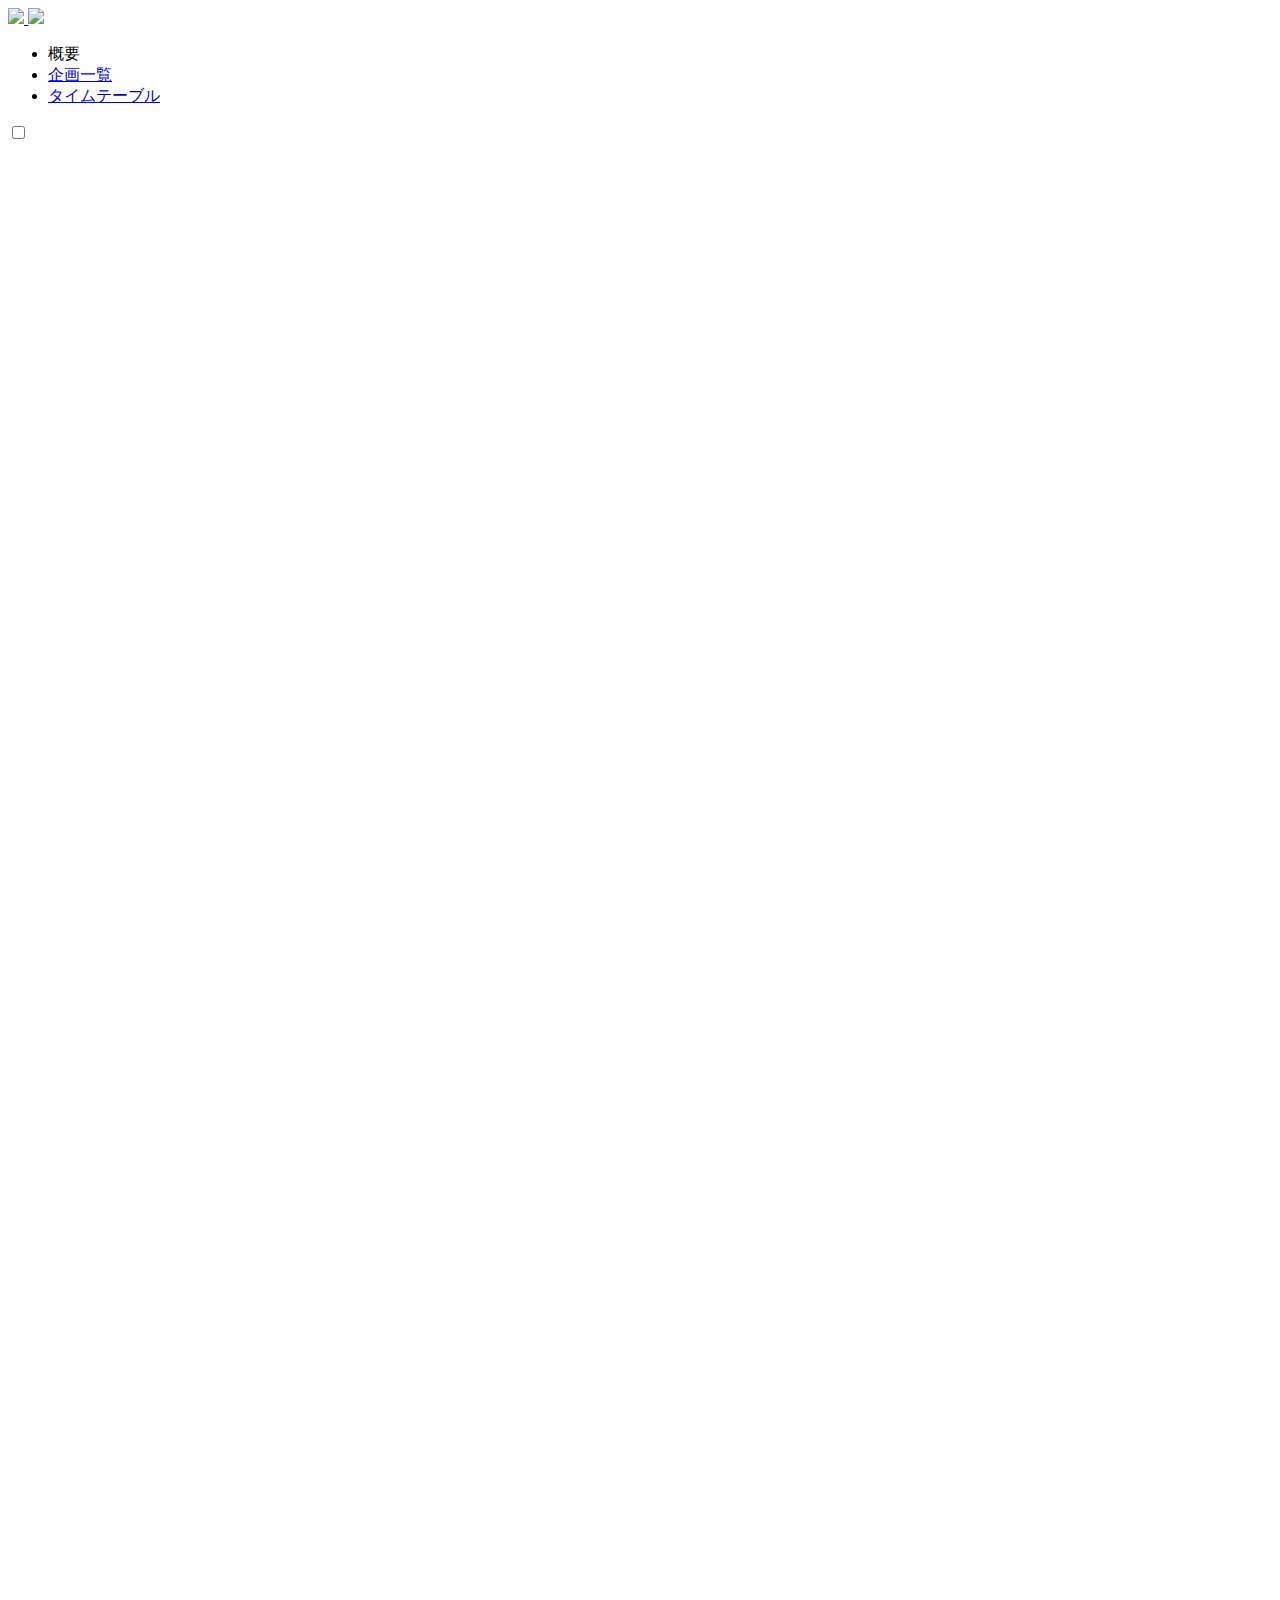
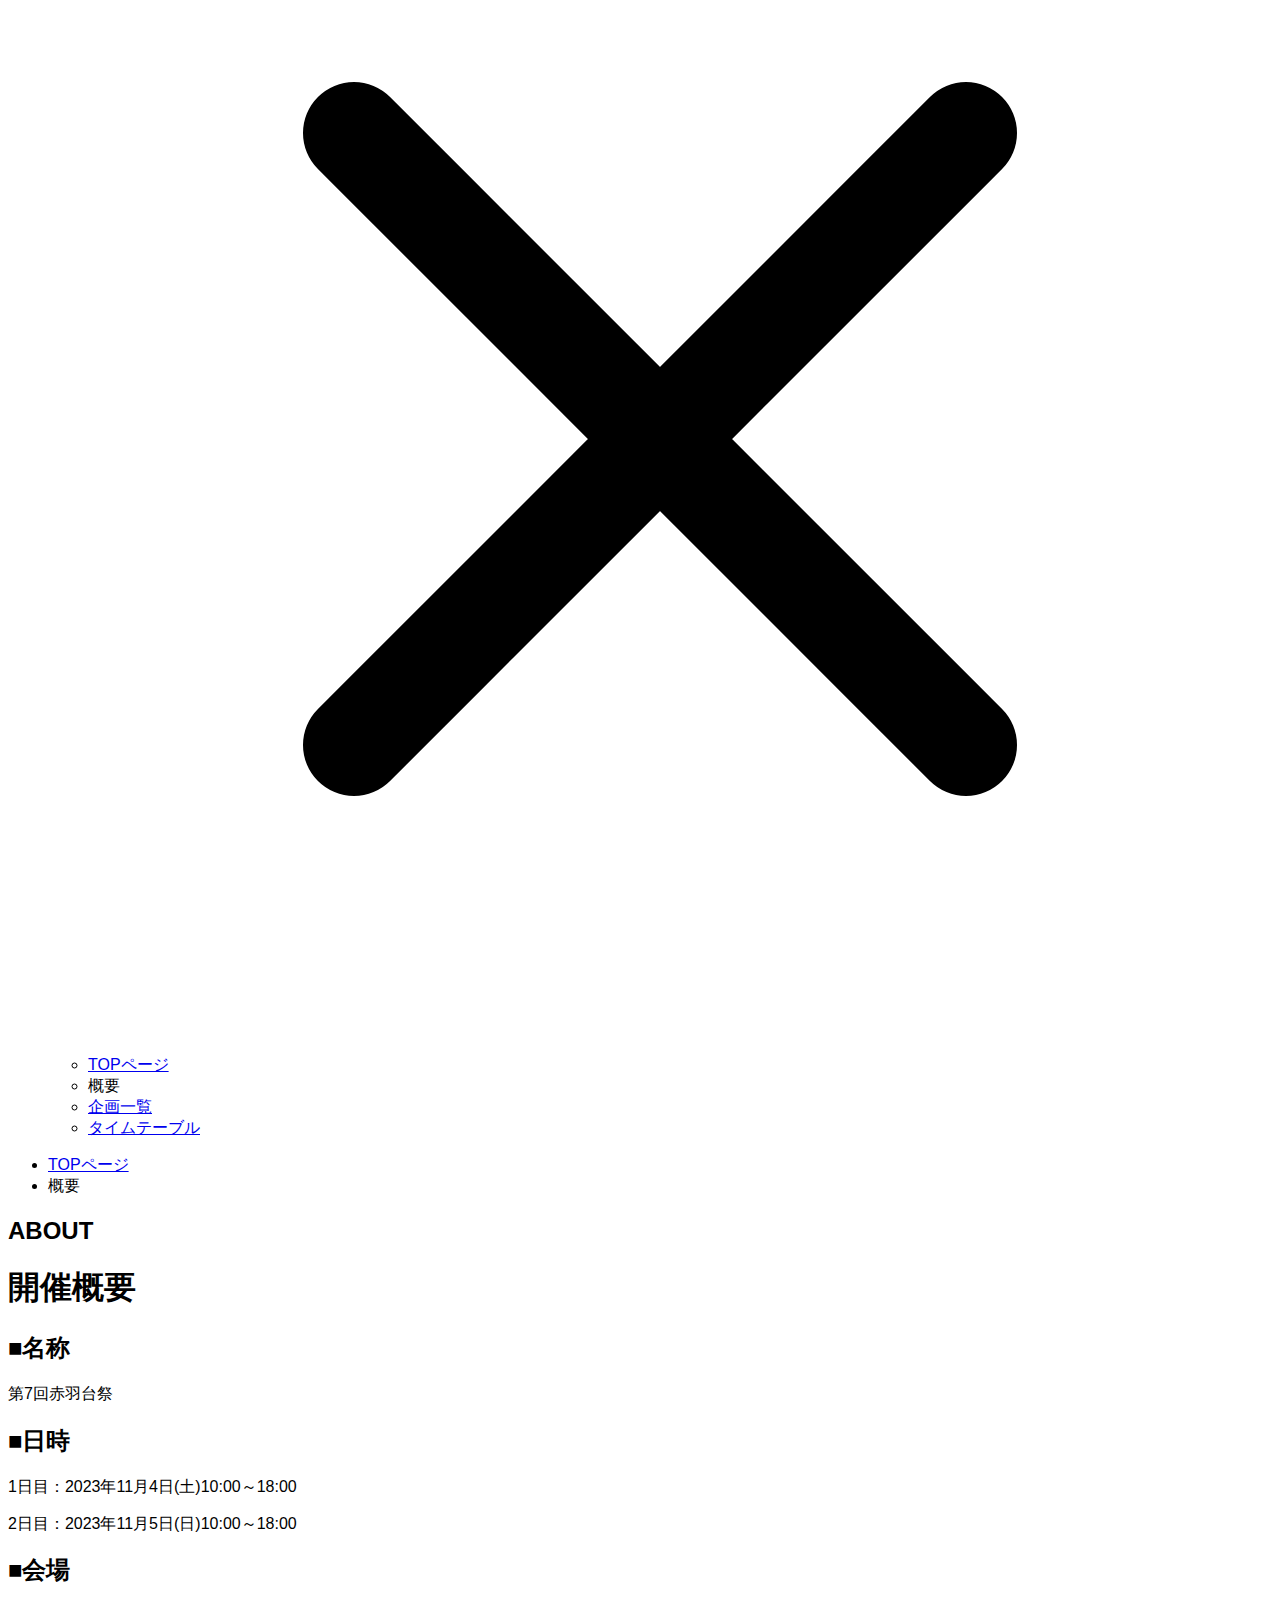
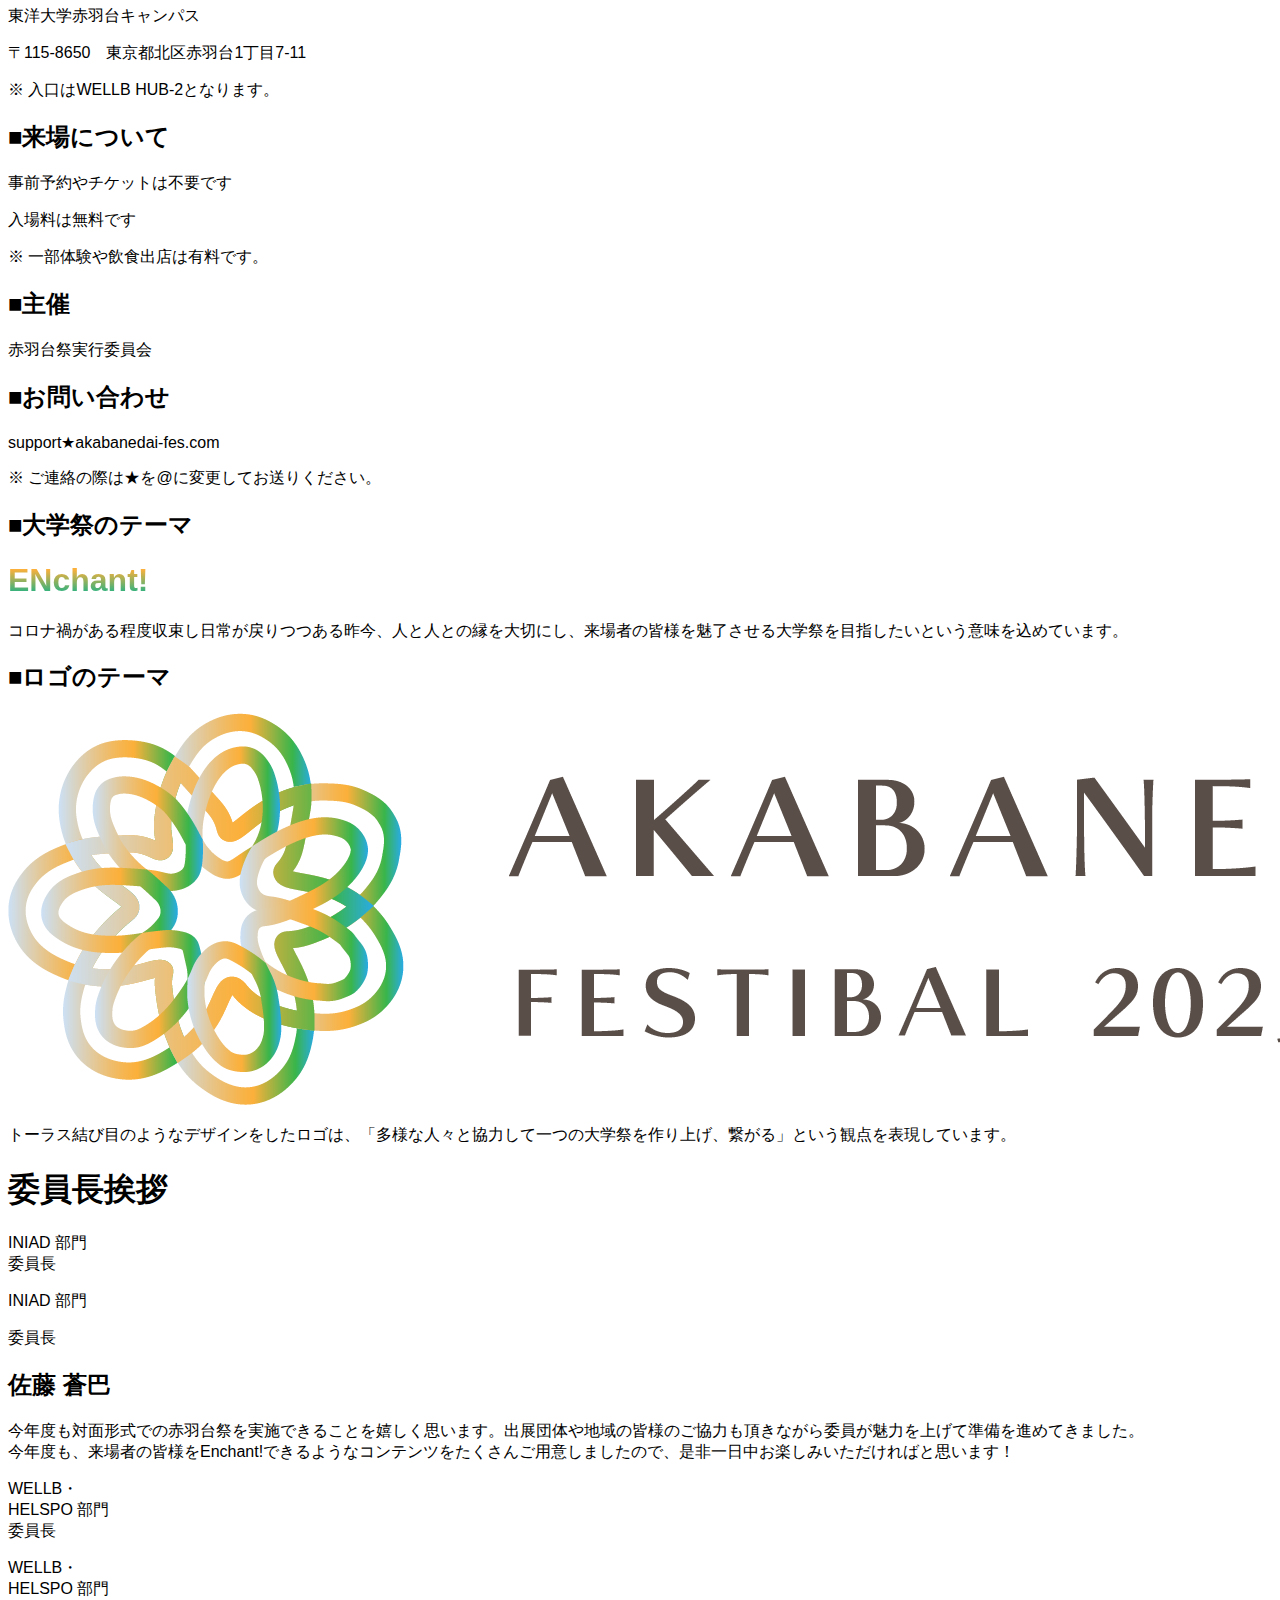
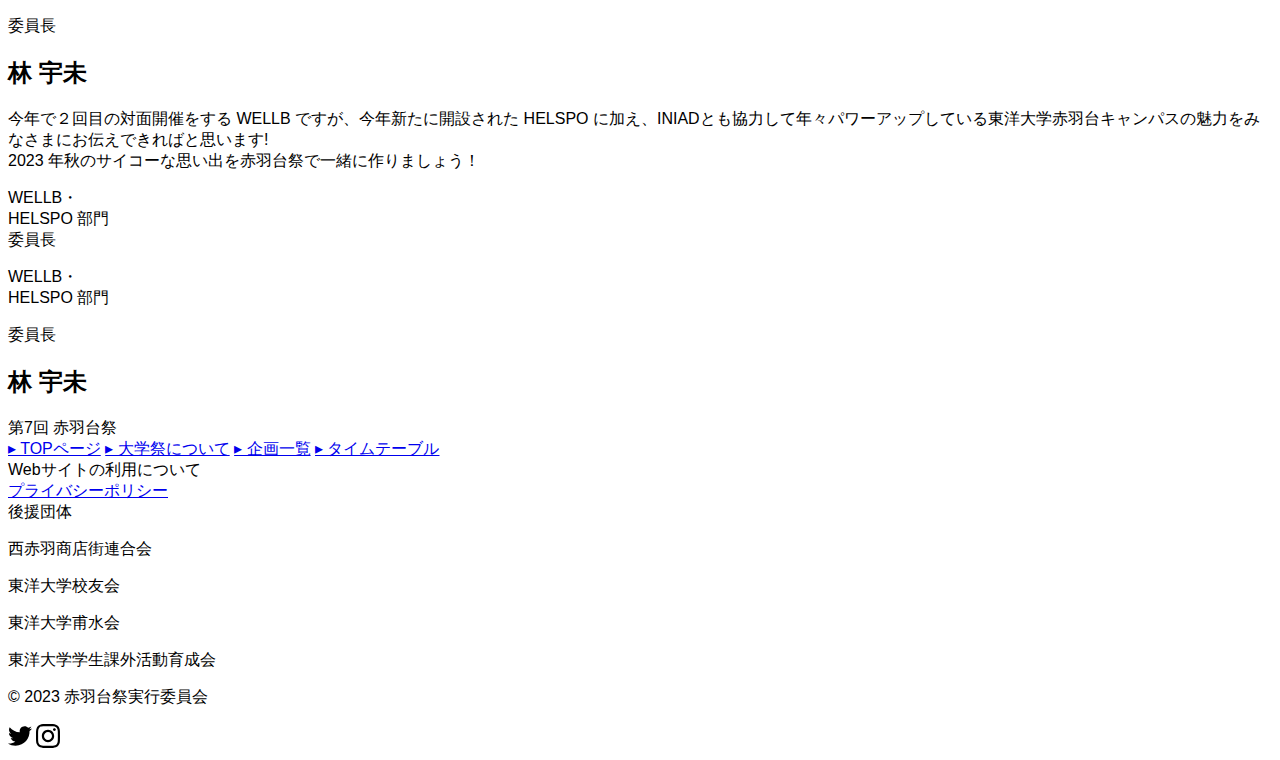
==== commit c8dd214e: "update kikaku" ====
--- a/about.html
+++ b/about.html
@@ -46,7 +46,7 @@
         <div class="flex-none hidden md:block">
           <ul class="menu menu-horizontal px-1 py-0">
             <li><a class="text-[#34B27E] pointer-events-none">概要</a></li>
-            <li><a class="hover:bg-[#E5E5D8]" href="./kikaku.html">企画一覧</a></li>
+            <li><a class="hover:bg-[#E5E5D8]" href="./stage.html">企画一覧</a></li>
             <li><a class="hover:bg-[#E5E5D8]" href="./timetable.html">タイムテーブル</a></li>
             <!--<li>
                   <details>
@@ -85,7 +85,7 @@
                 <ul class="menu menu-lg bg-base-200 w-56 rounded-box">
                   <li><a class="hover:bg-[#C6C6C6]" href="./index.html">TOPページ</a></li>
                   <li><a class="text-[#34B27E] pointer-events-none">概要</a></li>
-                  <li><a class="hover:bg-[#C6C6C6]" href="./kikaku.html">企画一覧</a></li>
+                  <li><a class="hover:bg-[#C6C6C6]" href="./stage.html">企画一覧</a></li>
                   <li><a class="hover:bg-[#C6C6C6]" href="./timetable.html">タイムテーブル</a></li>
                 </ul>
     
@@ -217,7 +217,7 @@
         <header class="footer-title">第7回 赤羽台祭</header>
         <a class="link link-hover" href="index.html">&rtrif; TOPページ</a>
         <a class="link link-hover" href="about.html">&rtrif; 大学祭について</a>
-        <a class="link link-hover" href="kikaku.html">&rtrif; 企画</a>
+        <a class="link link-hover" href="stage.html">&rtrif; 企画一覧</a>
         <a class="link link-hover" href="timetable.html">&rtrif; タイムテーブル</a>
       </nav>
       <nav>
